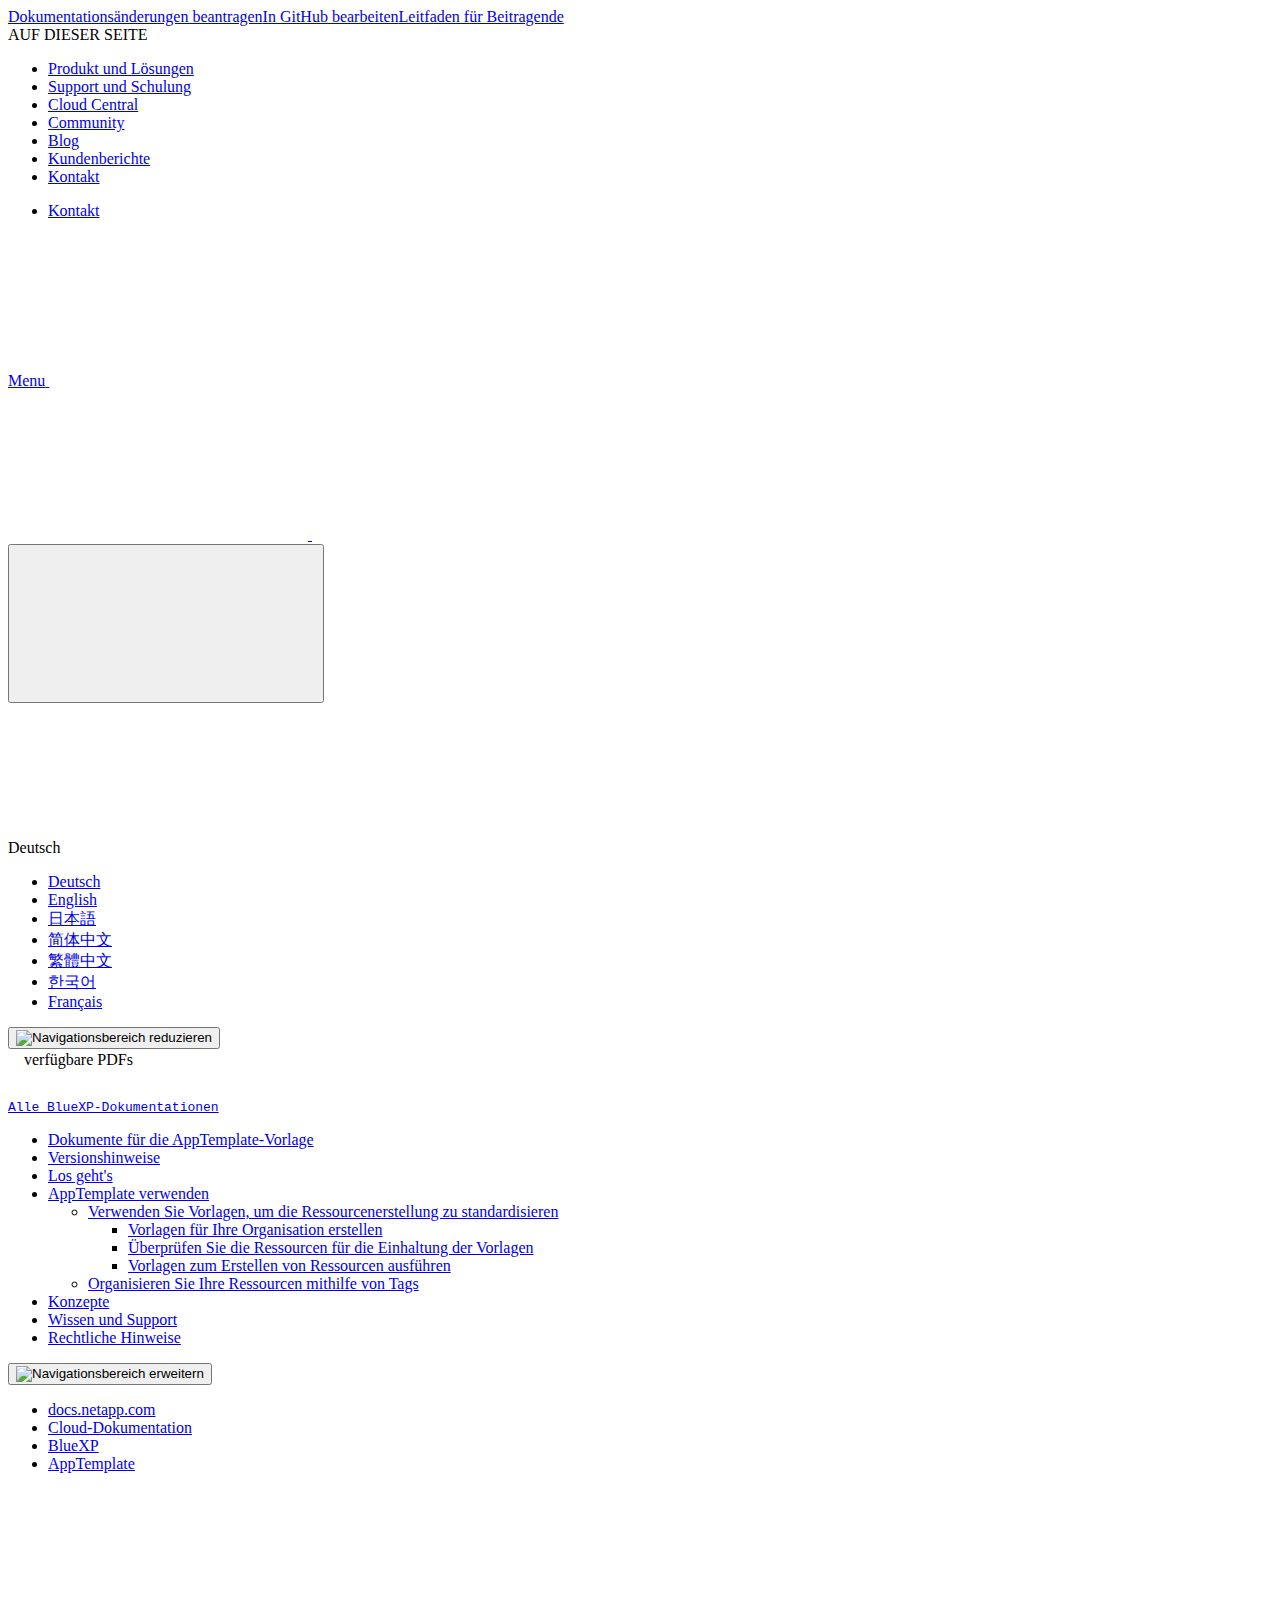
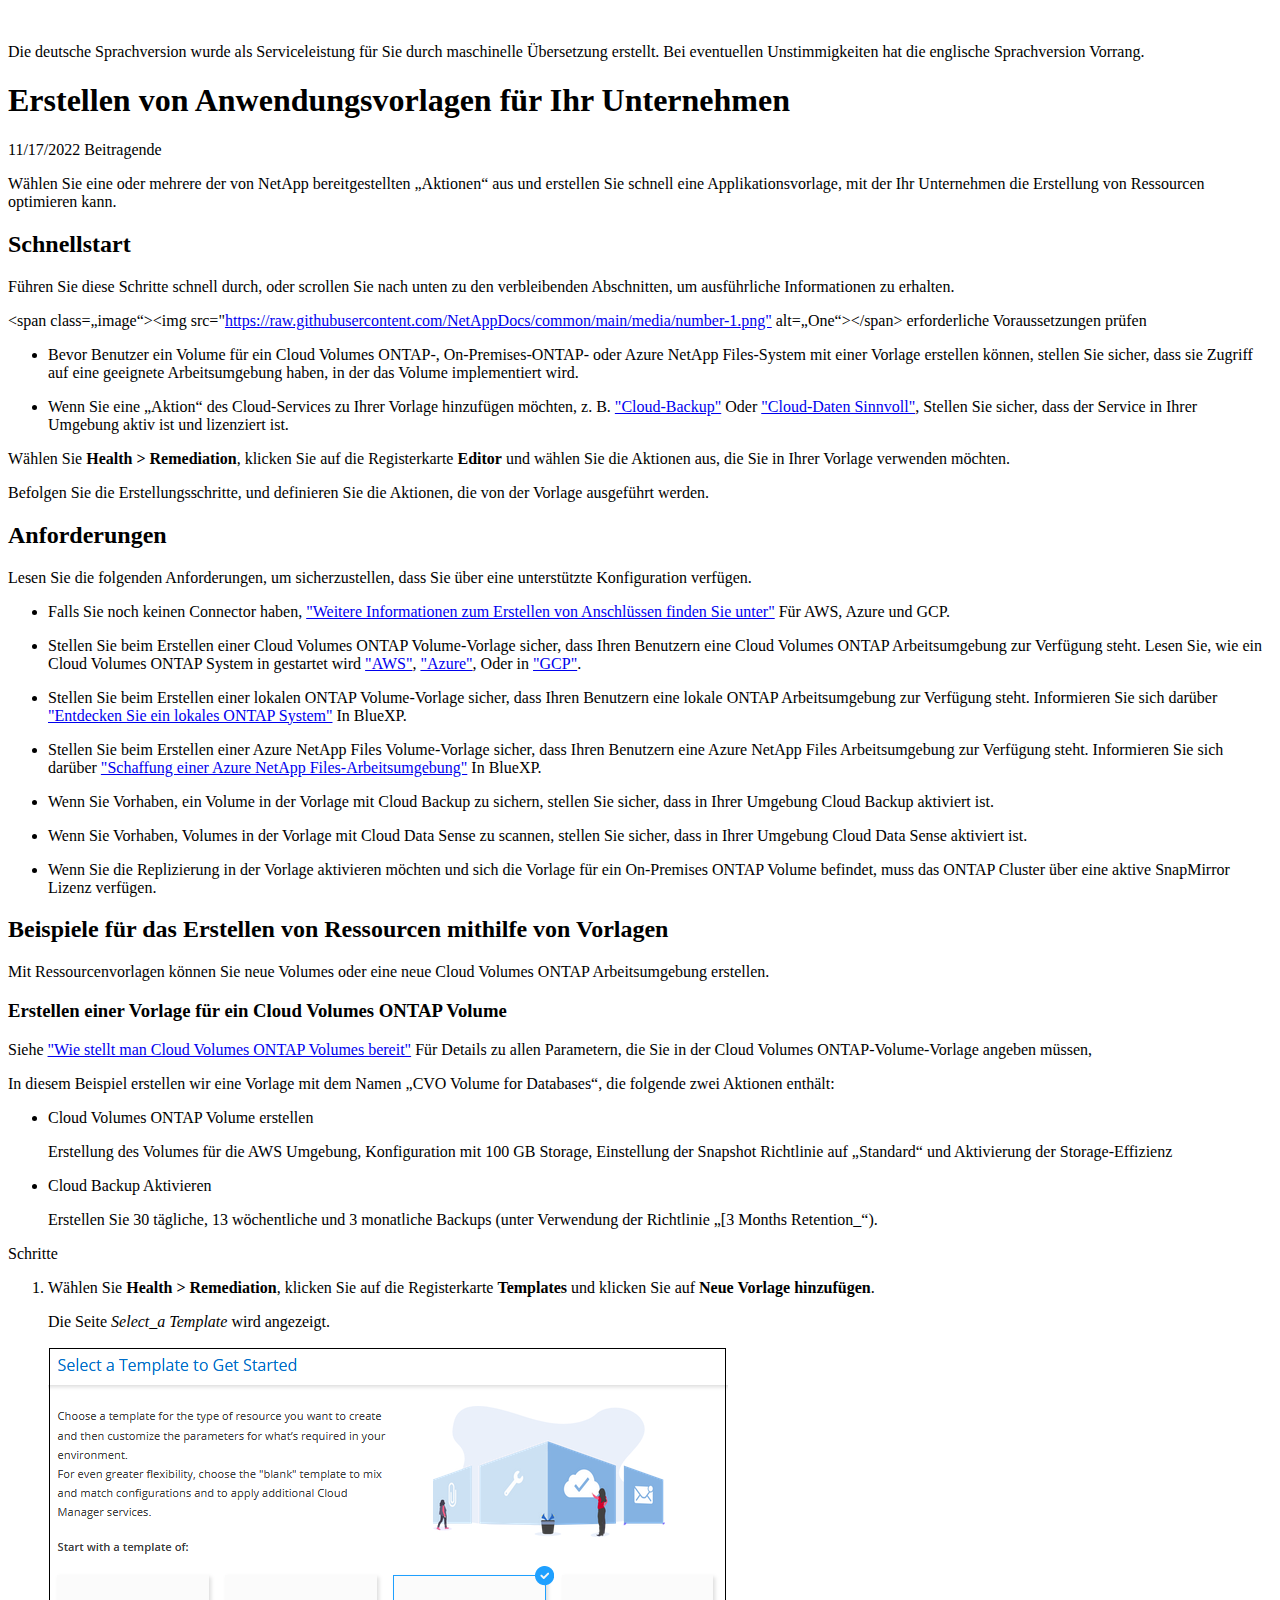
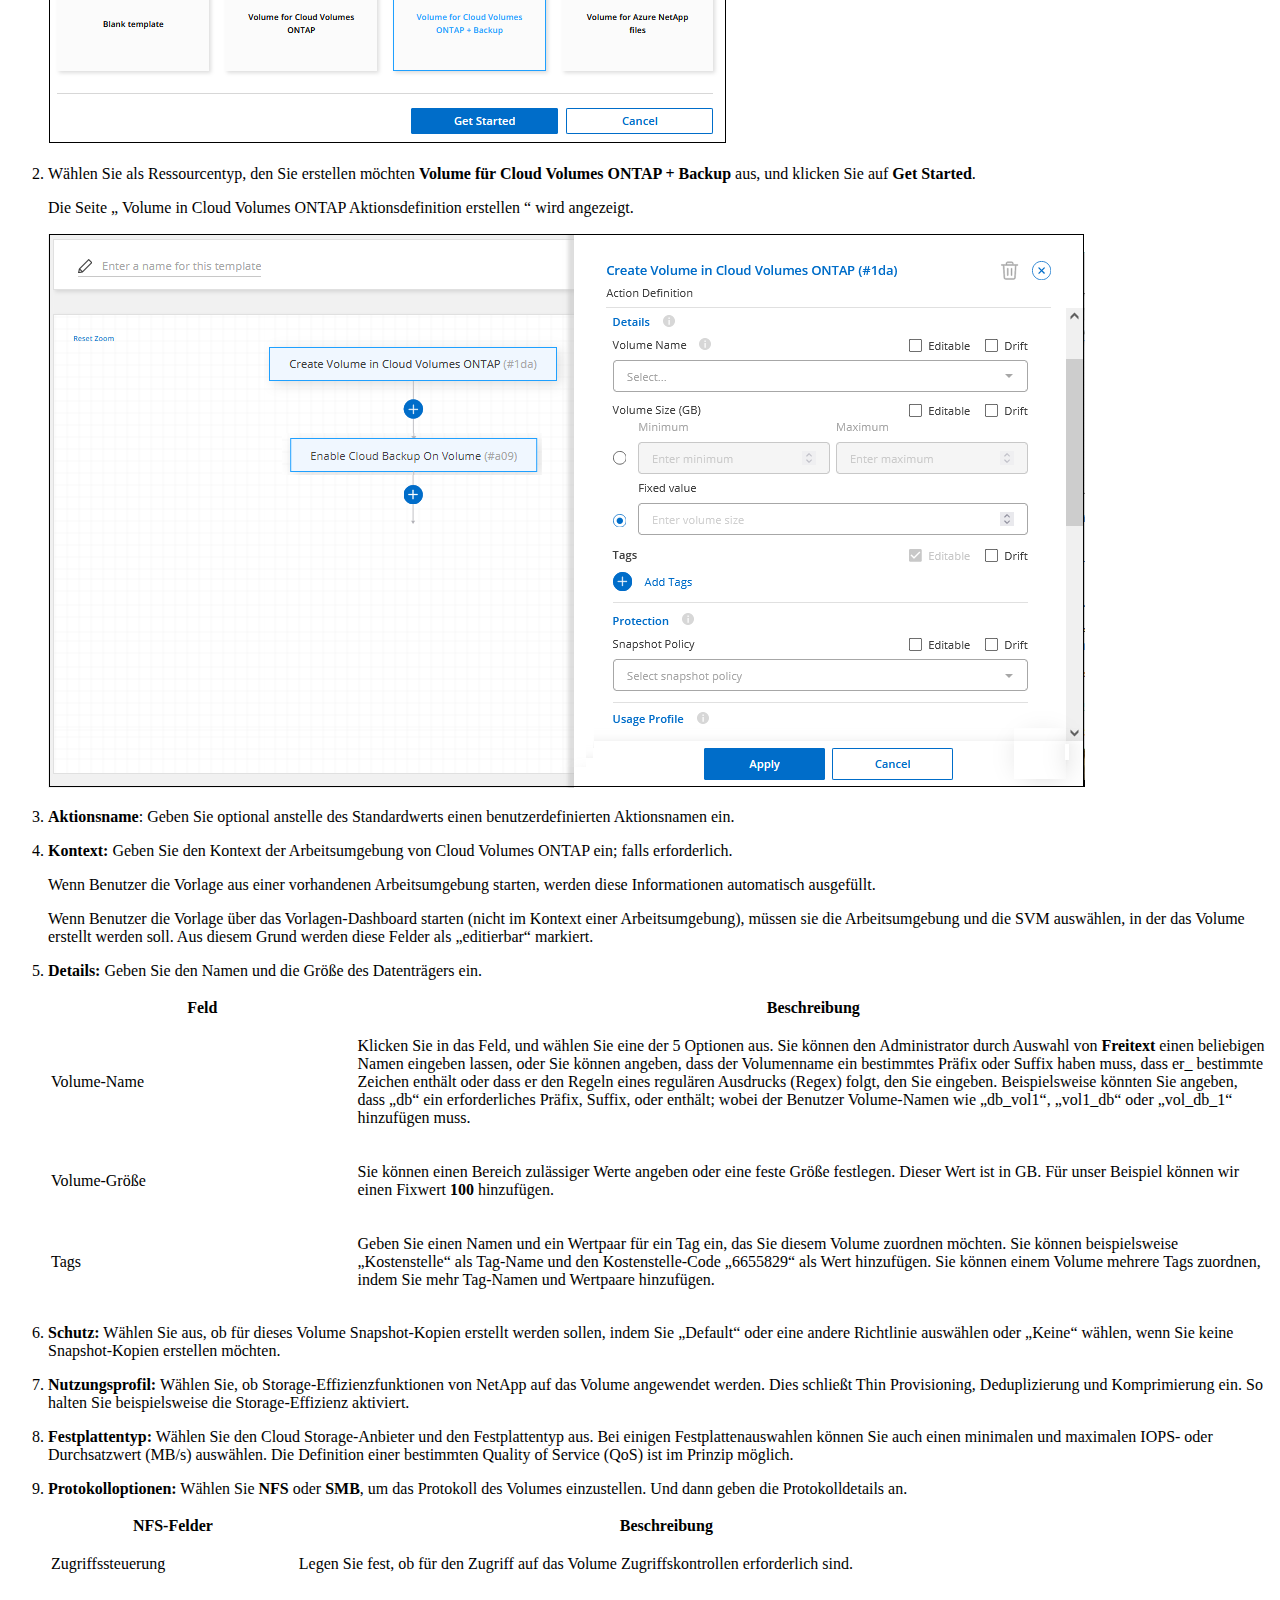
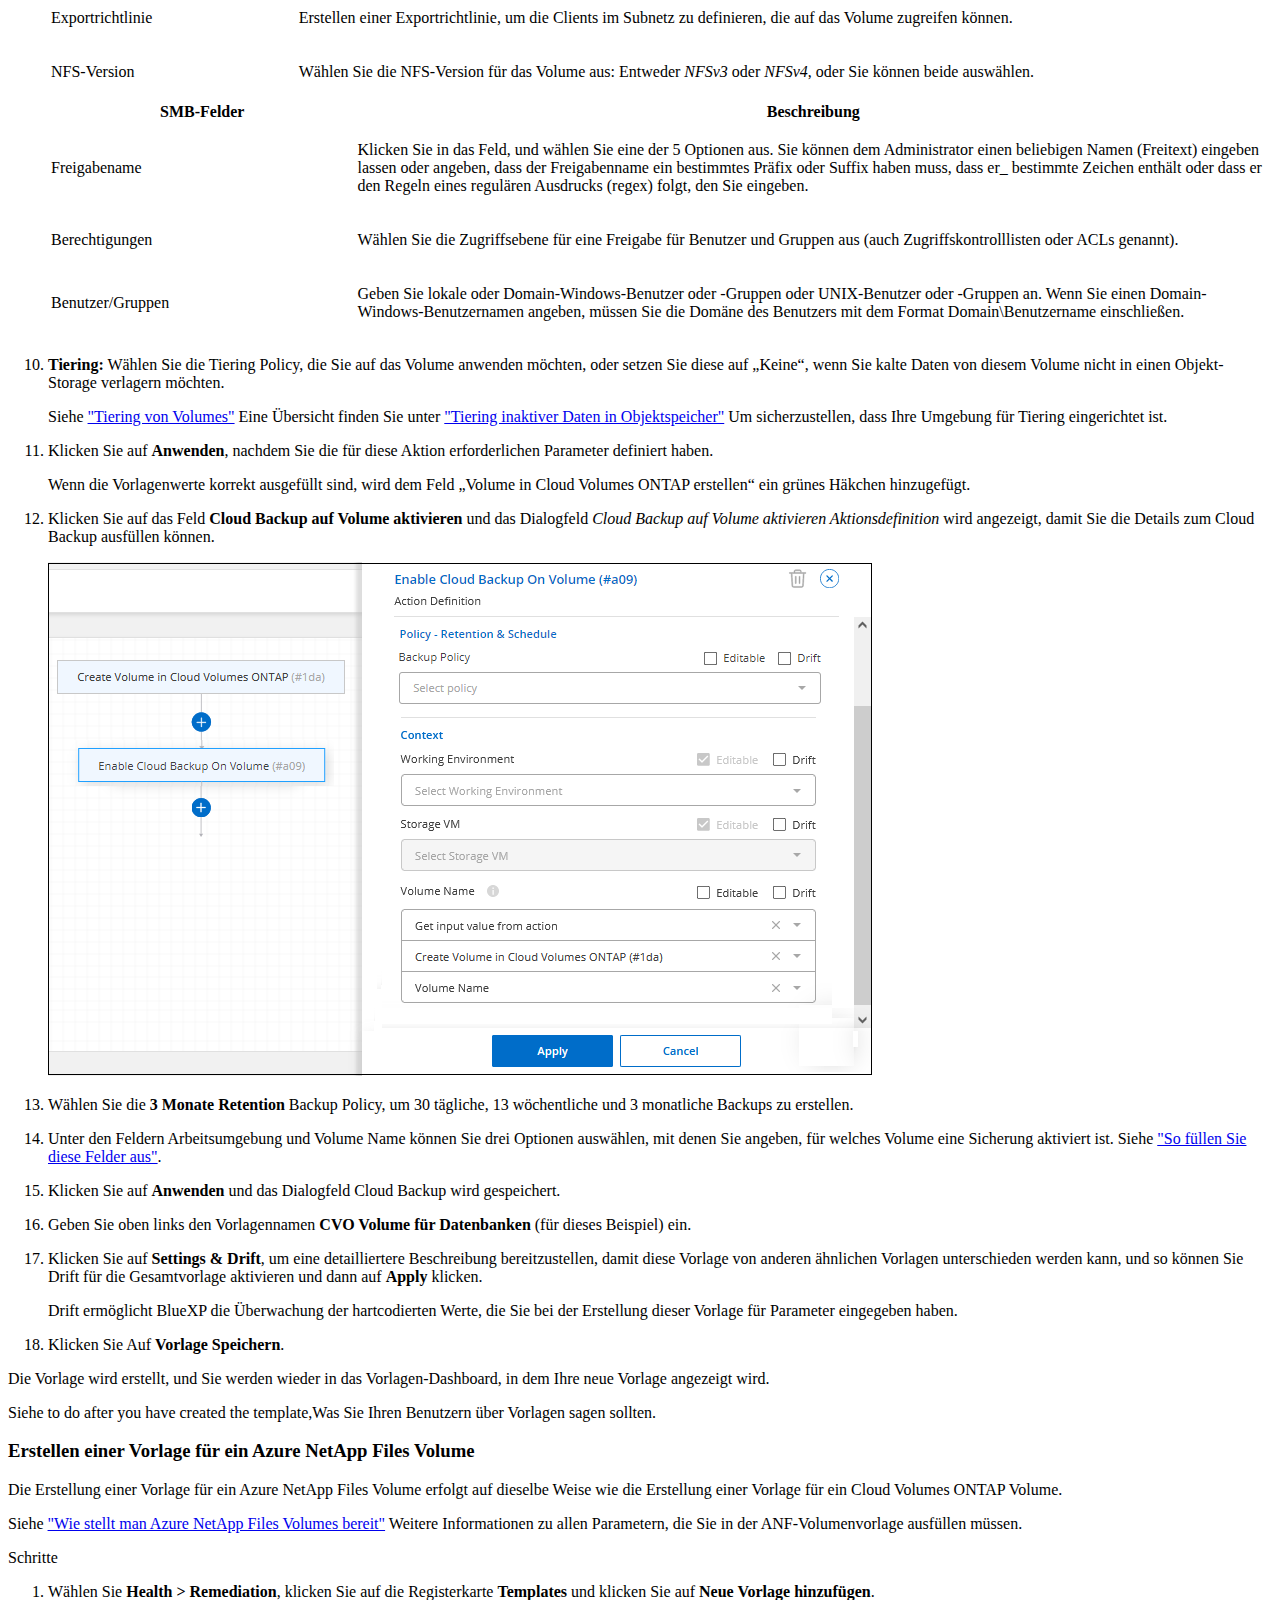
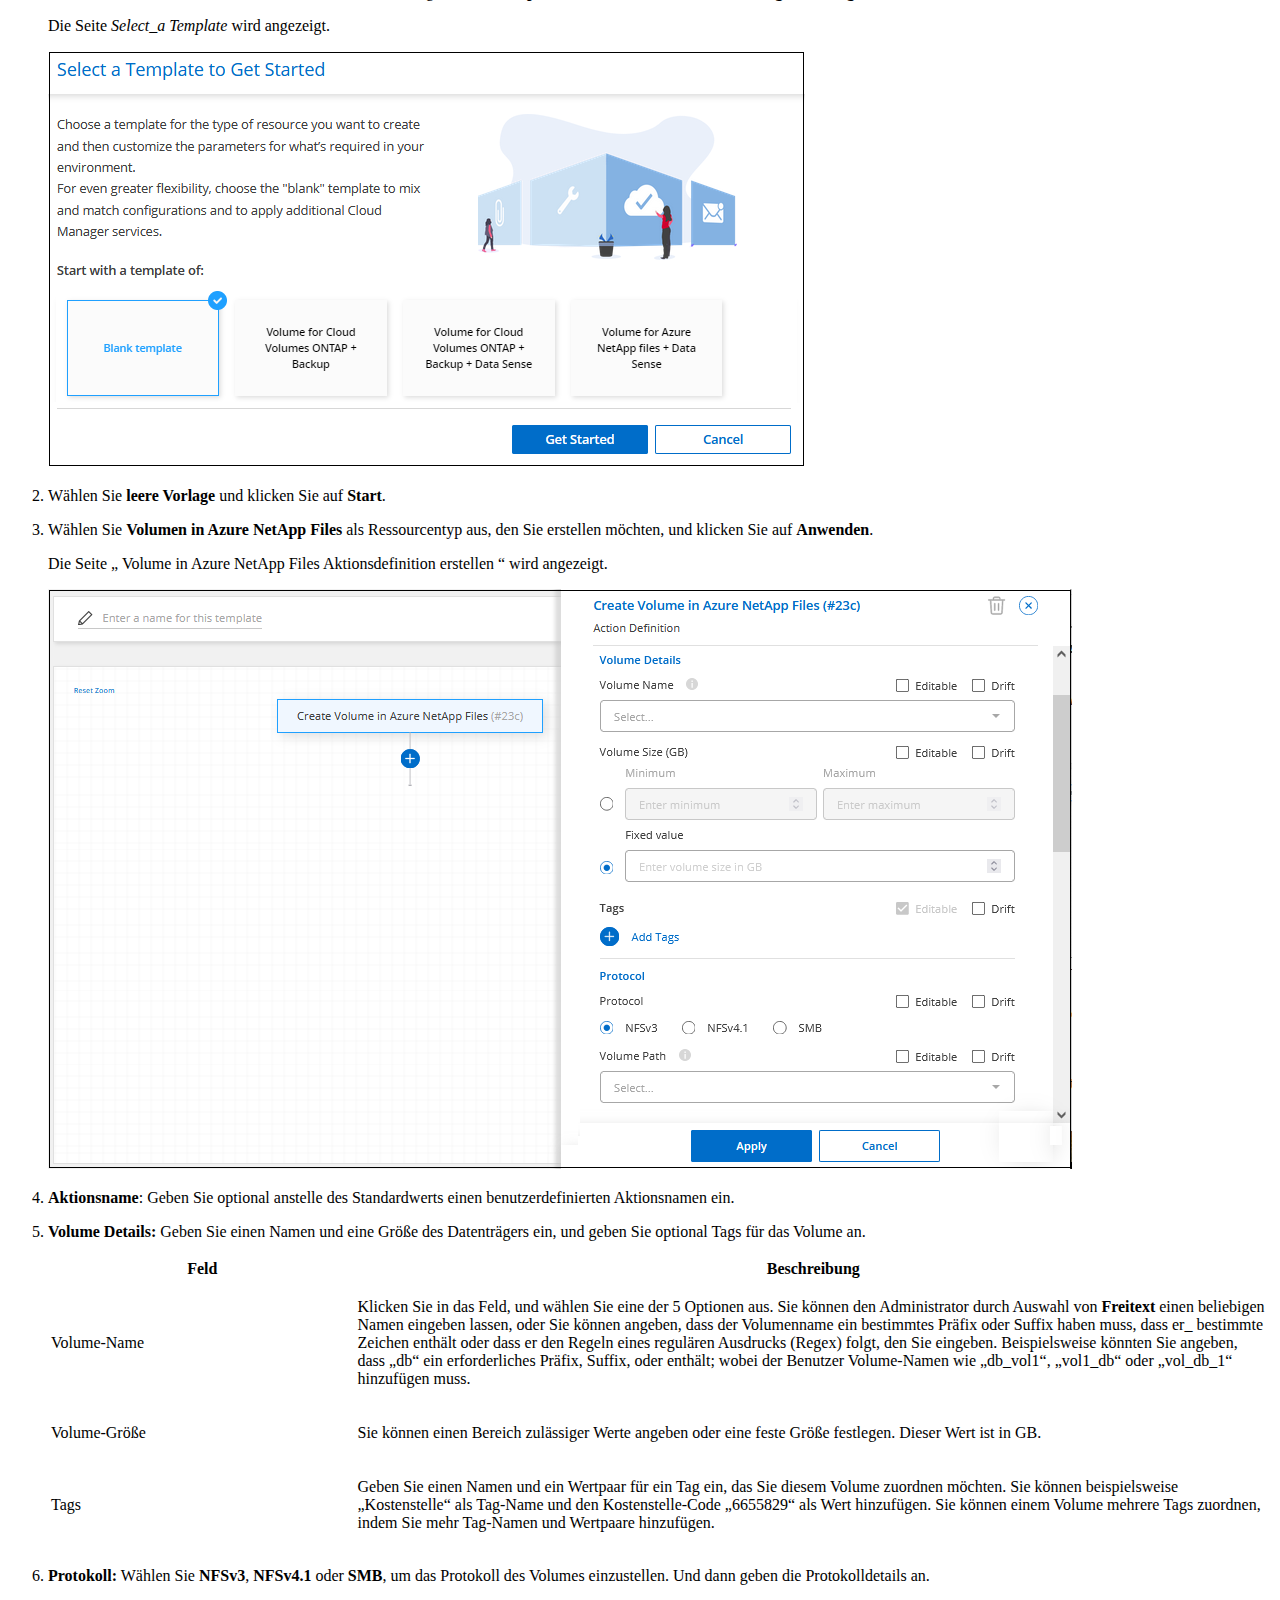
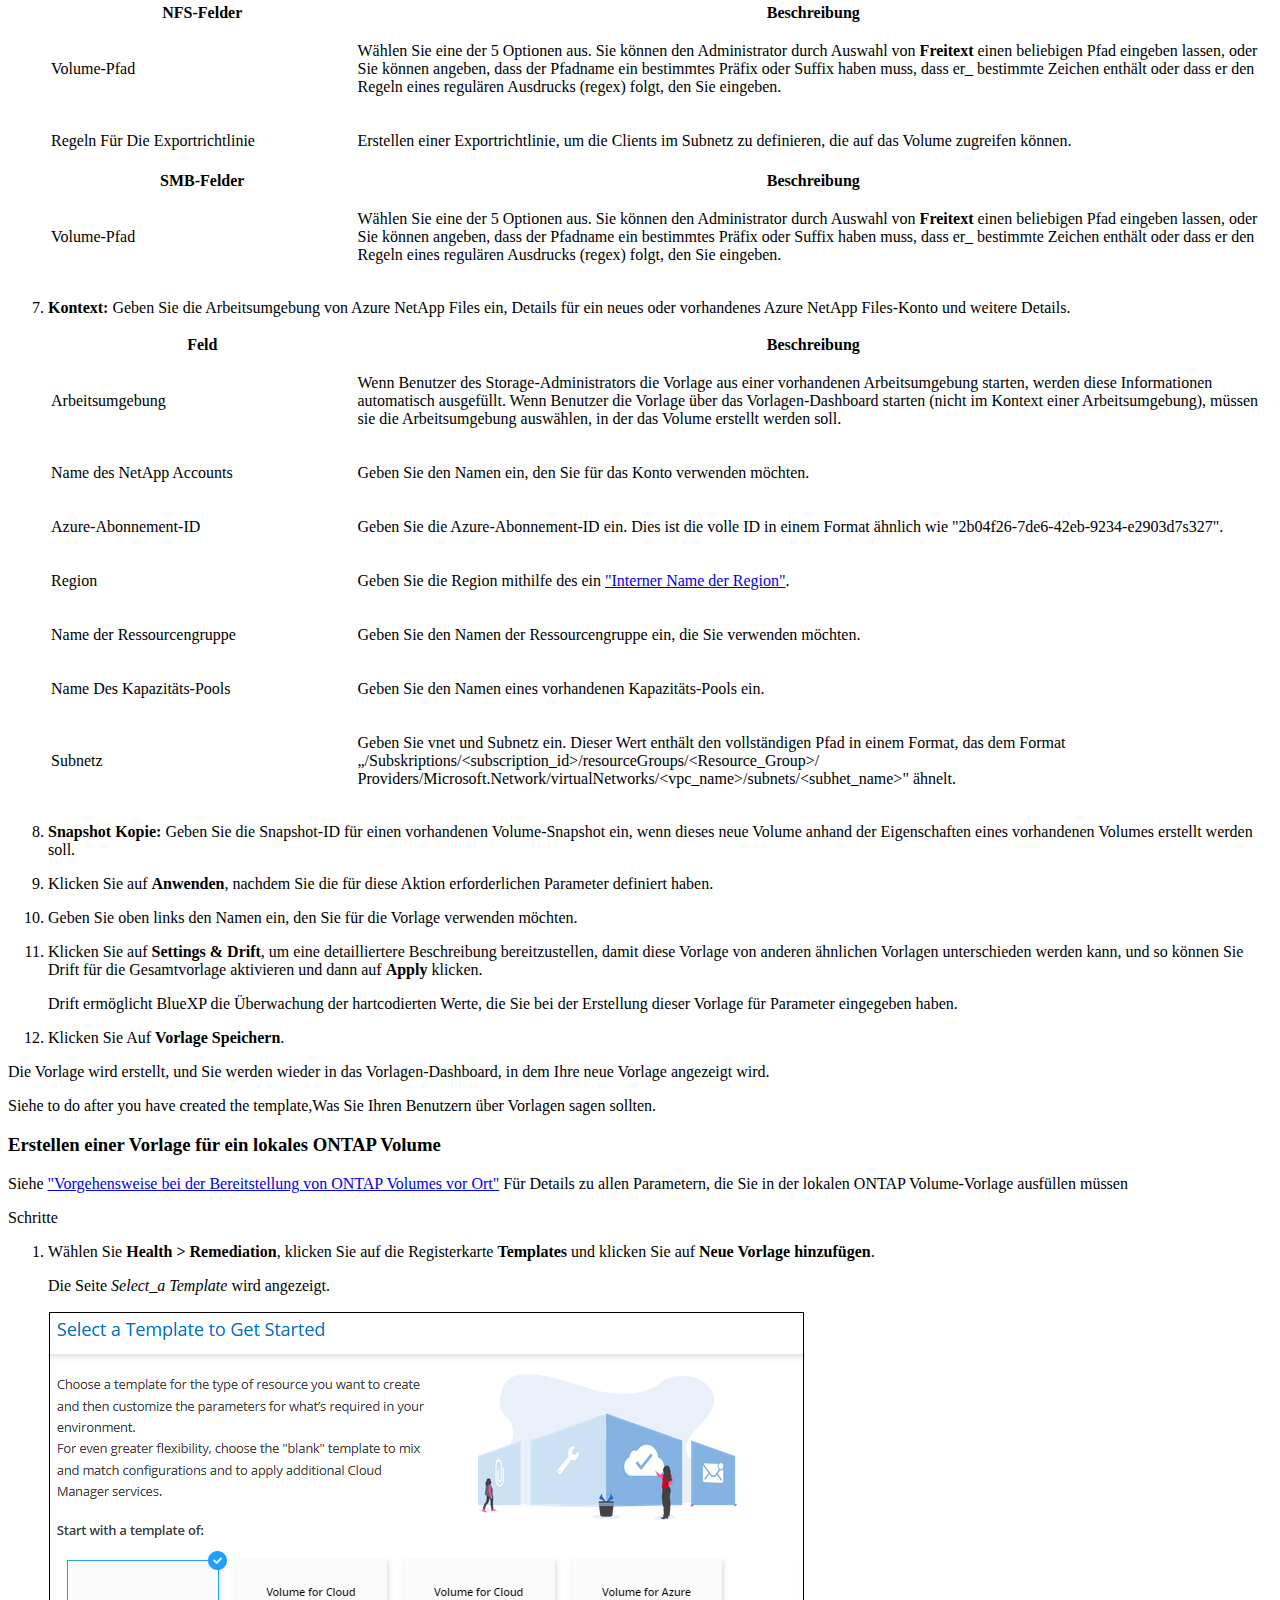
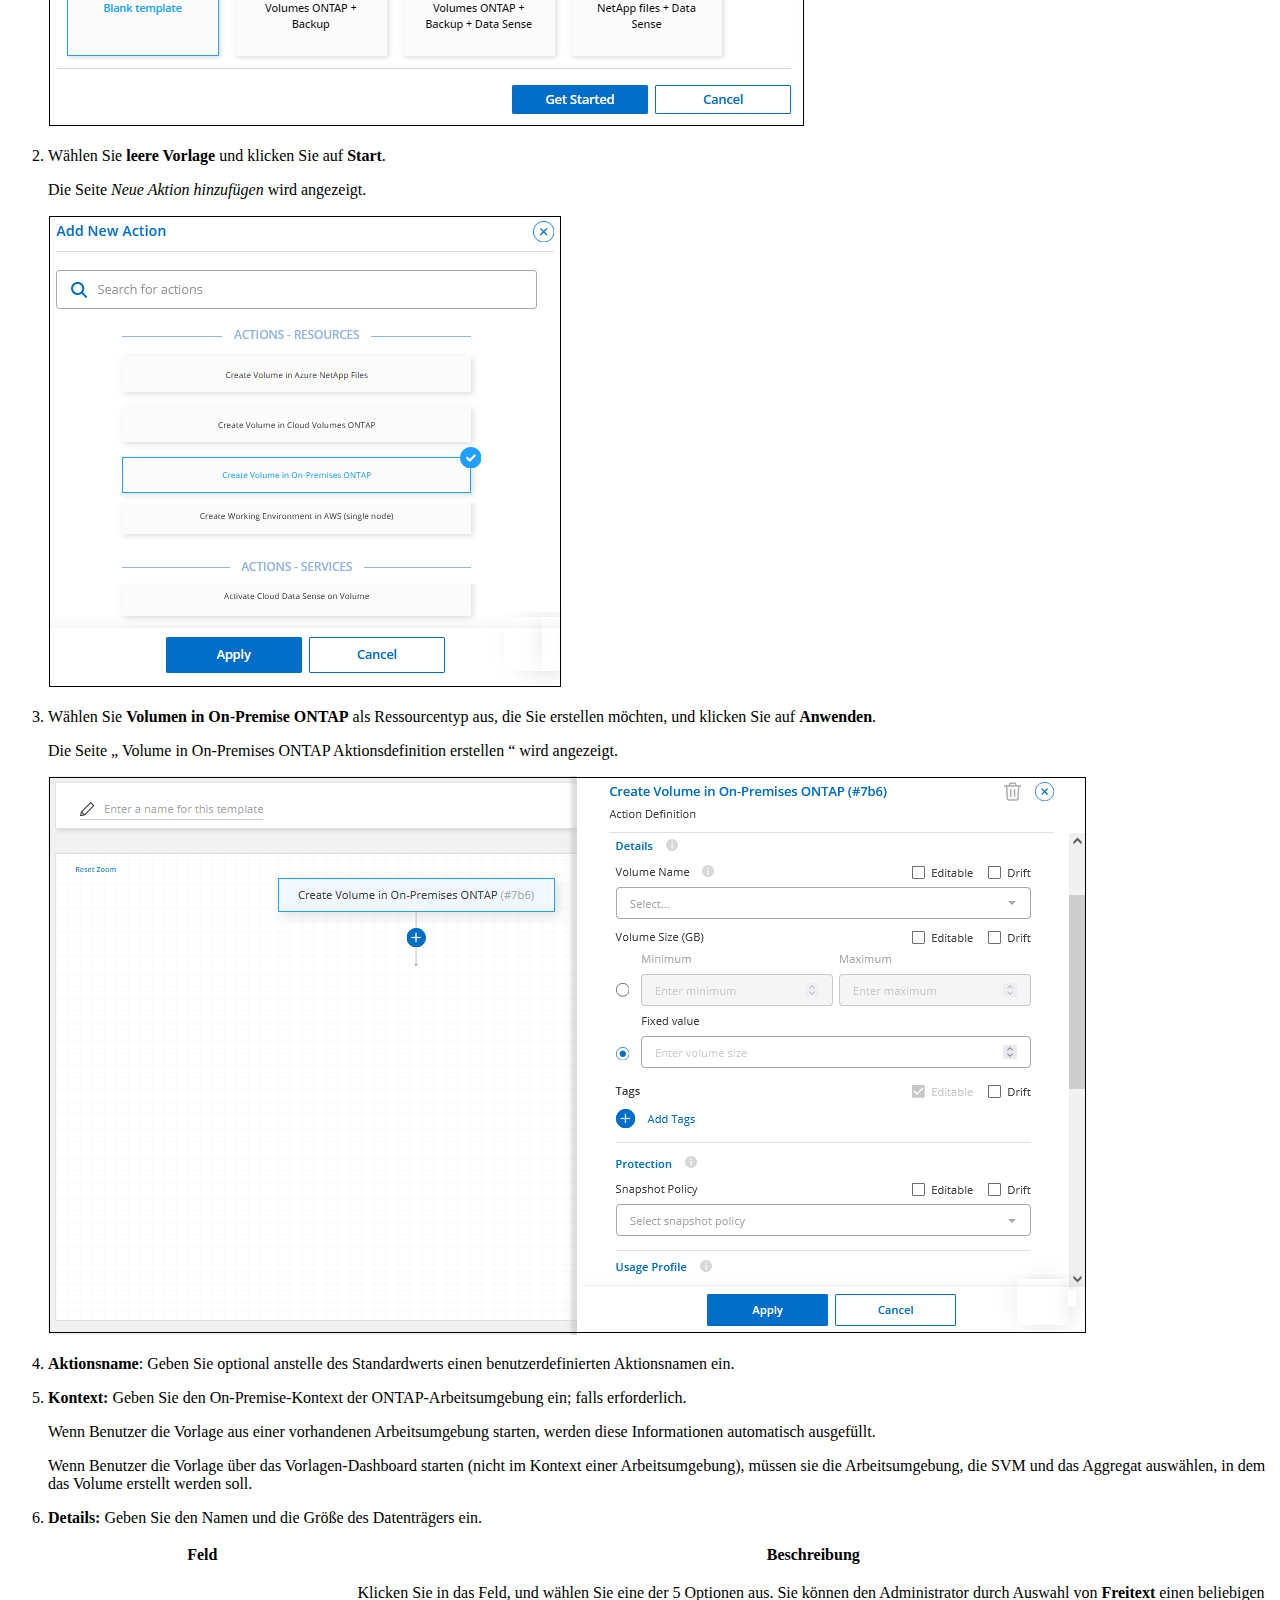
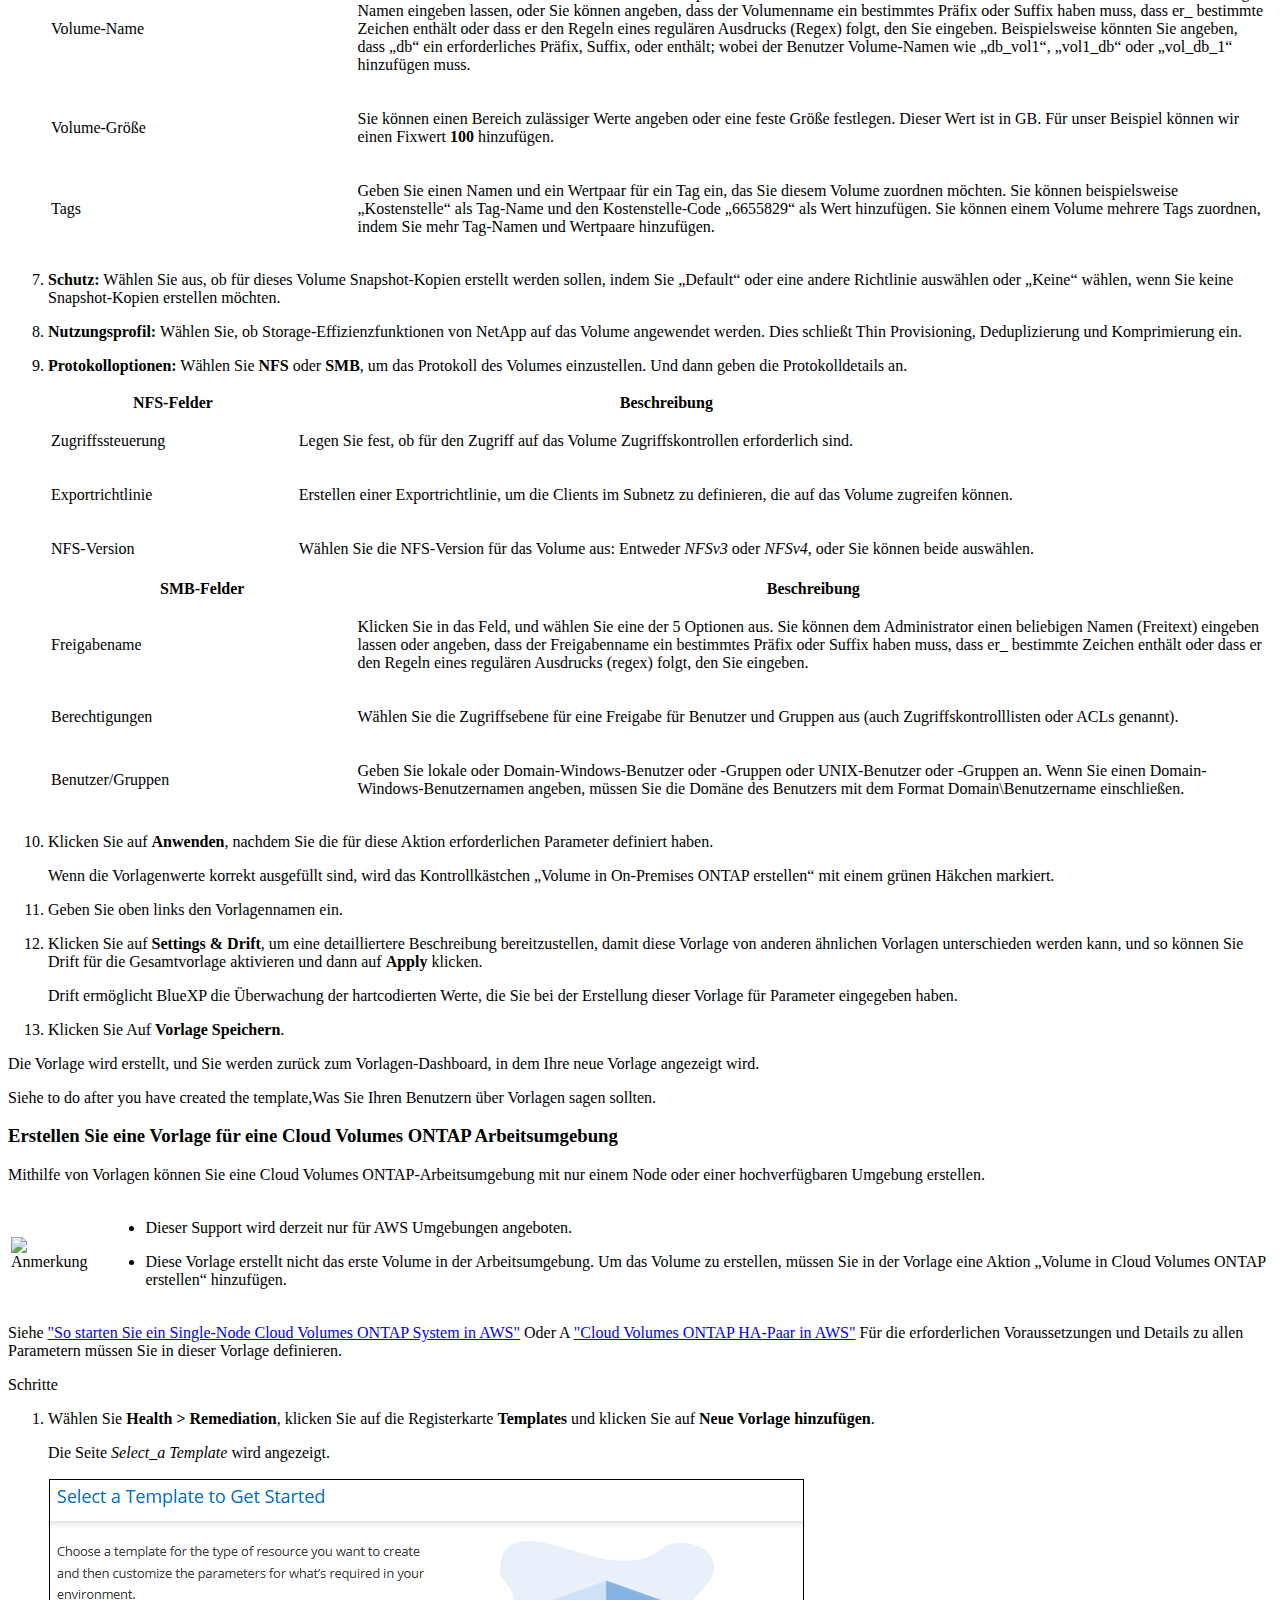
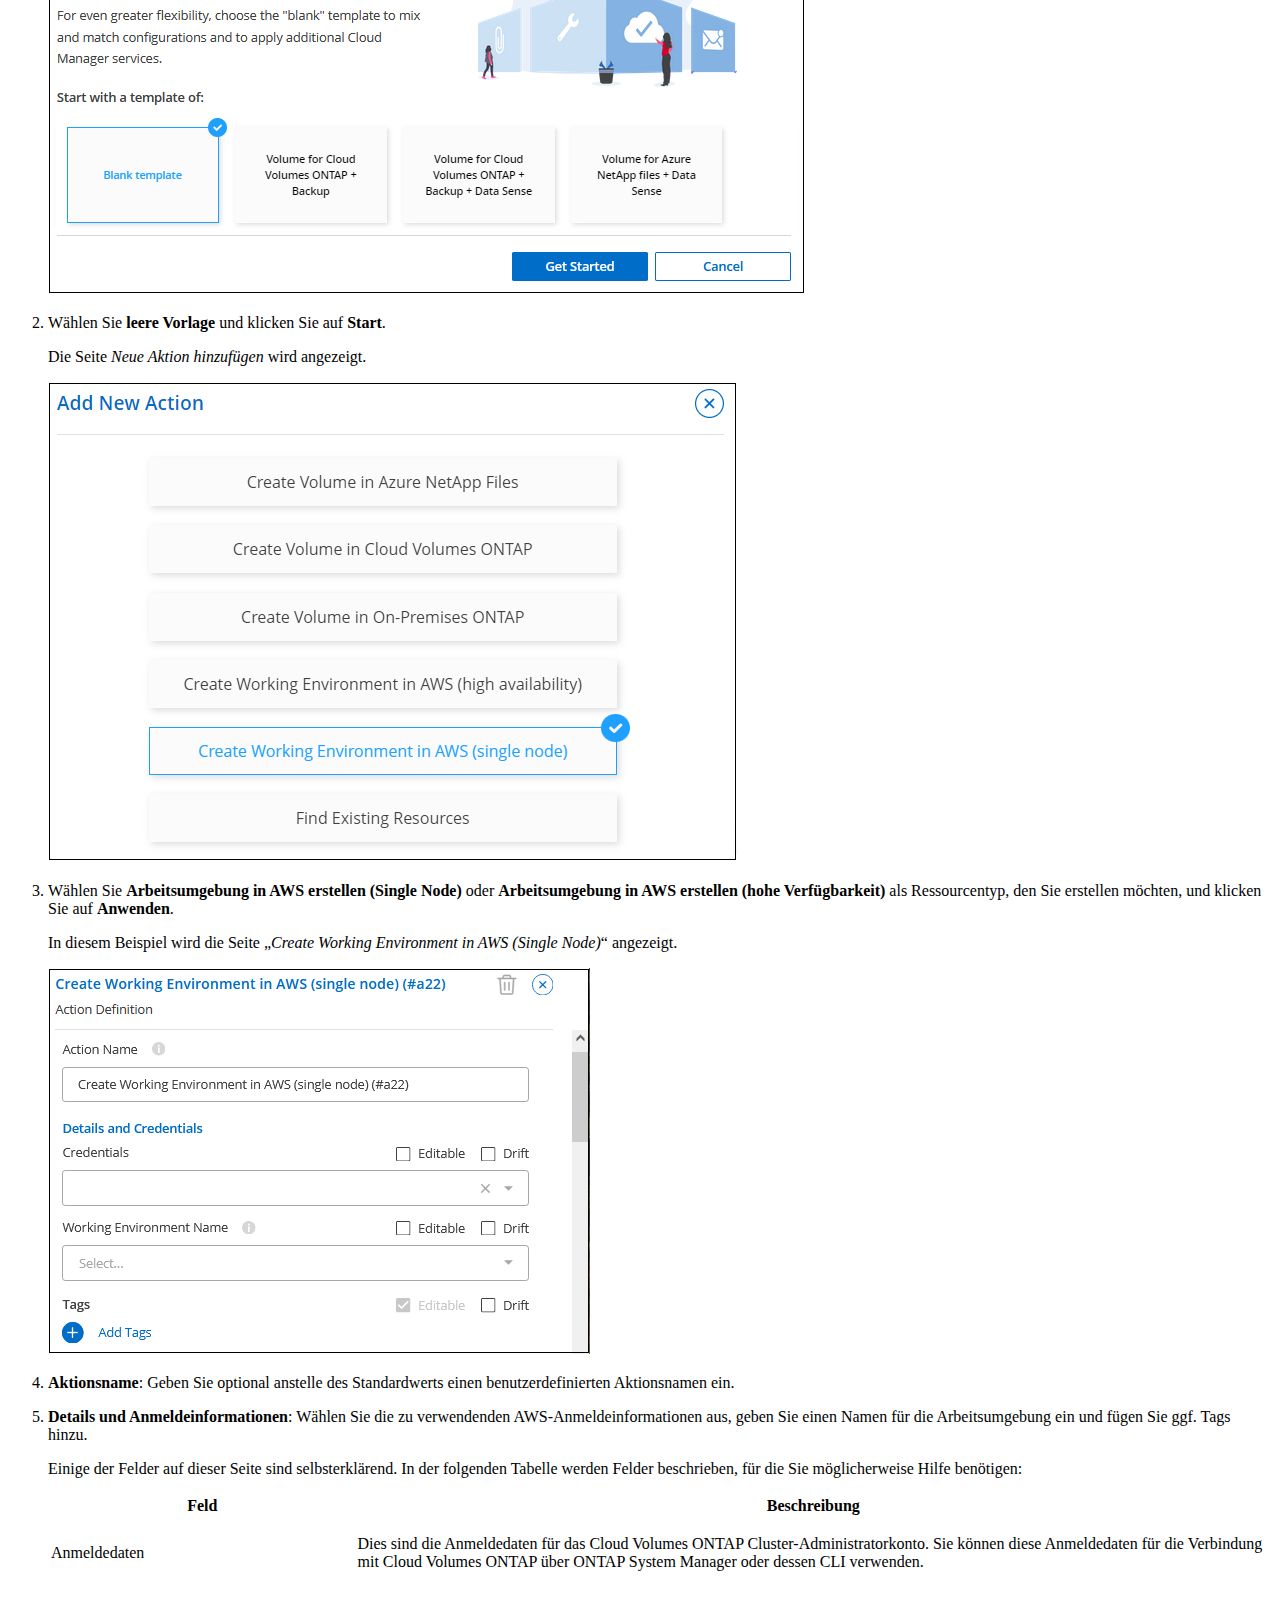
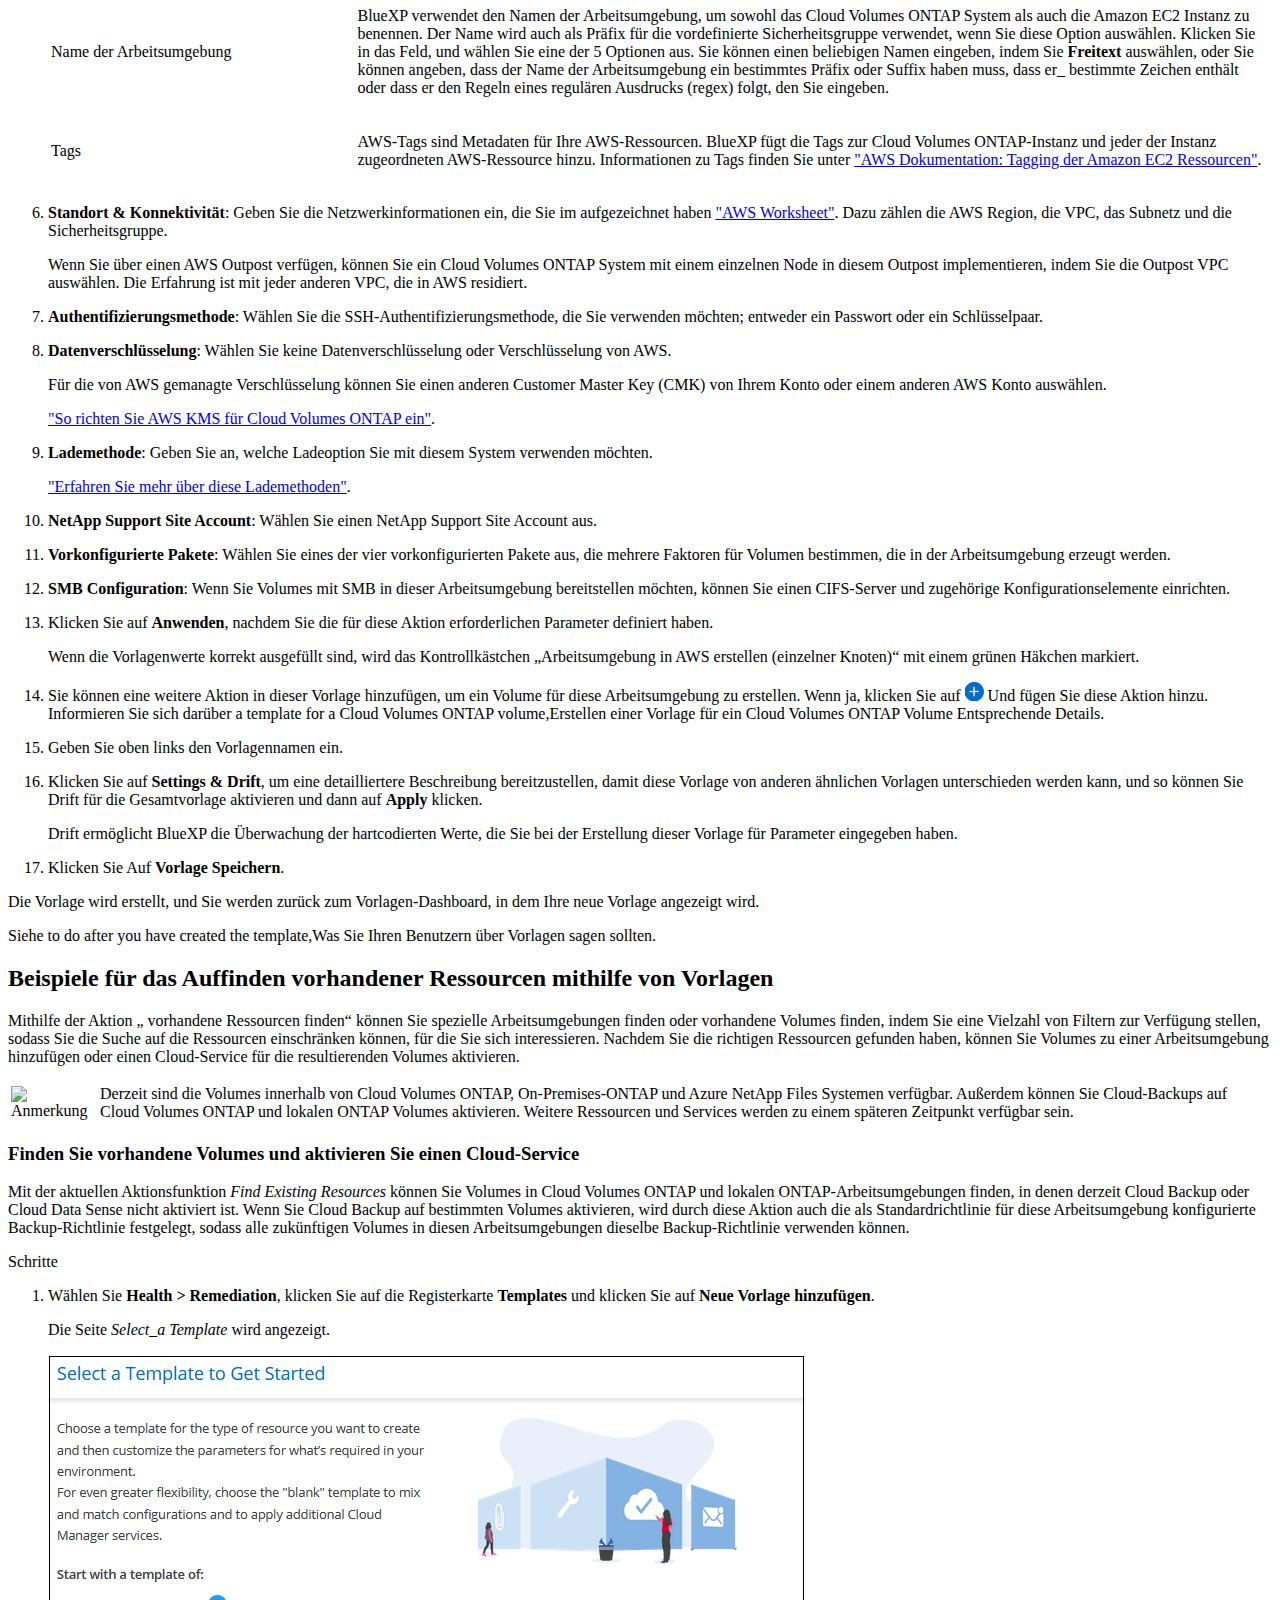
==== task-define-templates.html @ 8396f28d "Deploying to gh-pages from  @ 7095f21eef8c70cdc25c83874eeb0e0b341e2453 🚀" ====
<!DOCTYPE html>
<html lang="de">
  <head class="at-element-marker">
  <title>Erstellen von Anwendungsvorlagen für Ihr Unternehmen | NetApp Documentation</title>
  <meta charset="utf-8">
  <meta http-equiv="x-ua-compatible" content="ie=edge,chrome=1">
  <meta http-equiv="language" content="en">
  <meta name="viewport" content="width=device-width, initial-scale=1">
  <meta property="og:title" content="Erstellen von Anwendungsvorlagen für Ihr Unternehmen | NetApp Documentation" />
	<meta property="og:type" content="website" />
	<meta property="og:url" content="https://docs.netapp.com/de-de/cloud-manager-app-template/task-define-templates.html" />
	<meta property="og:description" content="Wählen Sie eine oder mehrere der von NetApp bereitgestellten „Aktionen“ aus und erstellen Sie schnell eine Applikationsvorlage, mit der Ihr Unternehmen die E..." />
  <meta property="og:image" content="https://docs.netapp.com/de-de/cloud-manager-app-template/images/logo-tophat-social.png" />
  <meta property="og:image:alt" content="NetApp Logo" />
  <meta name="format-detection" content="telephone=no">
  <meta http-equiv="Content-Type" content="text/html; charset=utf-8">
  <meta http-equiv="encoding" content="utf-8">
  <meta http-equiv="nss-type" content="Product Documentation"/>
  <meta http-equiv="nss-subtype" content="User Guide"/><meta name="description" content="Wählen Sie eine oder mehrere der von NetApp bereitgestellten „Aktionen“ aus und erstellen Sie schnell eine Applikationsvorlage, mit der Ihr Unternehmen die E...">
  <meta name="keywords" content=" templates, resource templates, services templates, volume templates, cvo working environment template, find volumes"><!-- Icons -->
  <link rel="icon" href="/de-de/cloud-manager-app-template/images/favicon.ico" type="image/x-icon">

  <!-- RSS Feed --><link rel="alternate" type="application/rss+xml" title="NetApp Documentation" href="/de-de/cloud-manager-app-template/feed.xml"><!-- CSS Definitions: NetApp CSS should be defined after generic css -->

  <!-- Elastic Search -->
  <link rel="stylesheet" href="//cdn.jsdelivr.net/searchkit/0.10.0/theme.css">

  <!-- Combined CSS -->
  <link rel="stylesheet" type="text/css" href="/de-de/cloud-manager-app-template/css/netappdocs.css">

  
  <link rel="stylesheet" href="/de-de/cloud-manager-app-template/css/landing-page.css" type="text/css">
  <link rel="stylesheet" href="/de-de/cloud-manager-app-template/css/tabbed-blocks.css" type="text/css">
  <!-- Canonical url -->
  <link rel='stylesheet' href='/de-de/cloud-manager-app-template/css/na-feature.css' type='text/css'><!-- Top level site integrations --><script>
    function addAdobeLaunch(adobeId) {
      var head = document.getElementsByTagName('head')[0];
      var adobe = document.createElement("script");
      adobe.type = "text/plain";
      adobe.className = "optanon-category-C0002";
      adobe.src = "//assets.adobedtm.com/60287eadf1ee/c284da483c83/"+adobeId+".min.js";
      head.appendChild(adobe);
    }

    function addGoogleAnalytics(gtagId) {
      var google = document.createElement("script");
      google.type = "text/plain";
      google.className = "optanon-category-C0002";
      google.src = "https://www.googletagmanager.com/gtag/js?id="+gtagId;
      var head = document.getElementsByTagName('head')[0];
      head.appendChild(google);

      window.dataLayer = window.dataLayer || [];
      function gtag(){dataLayer.push(arguments);}
      gtag('js', new Date());
      gtag('config', gtagId);
    }

    function addConsent(consentId) {
      var head = document.getElementsByTagName('head')[0];
      var onetrustConsent = document.createElement("script");
      onetrustConsent.type = "text/javascript";
      onetrustConsent.src = "https://cdn.cookielaw.org/consent/"+consentId+"/OtAutoBlock.js";
      head.appendChild(onetrustConsent);

      var onetrustScript = document.createElement("script");
      onetrustScript.type = "text/javascript";
      onetrustScript.src = "https://cdn.cookielaw.org/scripttemplates/otSDKStub.js";
      onetrustScript.charset = "UTF-8";
      onetrustScript.dataset.documentLanguage = "true";
      onetrustScript.dataset.domainScript = consentId;
      head.appendChild(onetrustScript);
    }addConsent("72570c5c-fe30-465f-b0e0-b77f7fb4ae34");
    addAdobeLaunch("launch-e9ff3acac59f");
    addGoogleAnalytics("UA-81697994-3");function OptanonWrapper() { }
  </script>
  <script src="https://cdnjs.cloudflare.com/ajax/libs/jquery/2.1.4/jquery.min.js"></script>
  <script src="https://cdnjs.cloudflare.com/ajax/libs/jquery-cookie/1.4.1/jquery.cookie.min.js"></script>

  <!-- Used for Product Family Page Sidebar Visibility --><!-- Used to import Promise for IE. Required for SearchKit -->
  <script src="https://cdnjs.cloudflare.com/ajax/libs/bluebird/3.3.5/bluebird.min.js"></script><script src='/de-de/cloud-manager-app-template/js/na-search.js'></script><script src='/de-de/cloud-manager-app-template/js/na-pagenav.js'></script><script src='/de-de/cloud-manager-app-template/js/na-utility.js'></script>
  <script src='/de-de/cloud-manager-app-template/js/clouddocs.js'></script>
  <script src='/de-de/cloud-manager-app-template/js/jquery.navgoco.min.js'></script>
  <script src="https://maxcdn.bootstrapcdn.com/bootstrap/3.3.7/js/bootstrap.min.js" integrity="sha384-Tc5IQib027qvyjSMfHjOMaLkfuWVxZxUPnCJA7l2mCWNIpG9mGCD8wGNIcPD7Txa" crossorigin="anonymous"></script>
  <script src='/de-de/cloud-manager-app-template/js/toc.js'></script>
  <script src='/de-de/cloud-manager-app-template/js/customscripts.js'></script><script>
      $(document).ready(function() {
          
          var collapseOnInit = true;
          

          var navSettings = {
              "caretHtml": '',
              "accordion": collapseOnInit,
              "openClass": 'active', // open
              "save": false, // leave false or nav highlighting doesn't work right
              "cookie": {
                  "name": 'navgoco',
                  "expires": false,
                  "path": '/'
              },
              "slide": {
                  "duration": 400,
                  "easing": 'swing'
              }
          };

          // Initialize navgoco with default options
          $("#mysidebar").navgoco(navSettings);
          

          $("#collapseAll").click(function(e) {
              e.preventDefault();
              $("#mysidebar").navgoco('toggle', false);
          });

          $("#expandAll").click(function(e) {
              e.preventDefault();
              $("#mysidebar").navgoco('toggle', true);
          });

          $(".sidebar-nav-container").on("scroll", function() {
            $.cookie("sidebarScroll", $(".sidebar-nav-container").scrollTop(), {
              path    : "/de-de/cloud-manager-app-template"  
            });
          });
          $(function() {
            if ($.cookie("sidebarScroll")) {
              $(".sidebar-nav-container").scrollTop($.cookie("sidebarScroll"));
            }
          });

      });

  </script>
  <script>
      $(document).ready(function() {
          $("#tg-sb-link").click(function() {
              $("#tg-sb-sidebar").toggle();
              $("#tg-sb-content").toggleClass('col-md-9');
              $("#tg-sb-content").toggleClass('col-md-12');
              $("#tg-sb-icon").toggleClass('fa-toggle-on');
              $("#tg-sb-icon").toggleClass('fa-toggle-off');
          });
      });
  </script>
  <script src='/de-de/cloud-manager-app-template/js/custom-dropdown.js'></script>
  <script src='/de-de/cloud-manager-app-template/js/FileSaver.min.js'></script>
  <script src='/de-de/cloud-manager-app-template/js/jszip-utils.min.js'></script>
  <script src='/de-de/cloud-manager-app-template/js/jszip.min.js'></script>
  <script src='/de-de/cloud-manager-app-template/js/pdf-ux.js'></script>
</head>


  <body class role="document" data-flavor="">
    <div id="page" class="n-off-canvas-menu">
      <div class="n-off-canvas-menu__menu"><!--TODO: Add offcanvas code --></div>
      <div class="n-off-canvas-menu__content-wrap">
        <header class="site-header" id="banner">
  
  <!-- Start Page Toolbar -->
  
  <div class="page-nav-toolbar"><div class="page-nav-contribute"><a target="_blank" href="https://github.com/NetAppDocs/cloud-manager-app-template/issues/new?body=Page%3A%20[Erstellen von Anwendungsvorlagen für Ihr Unternehmen](https://docs.netapp.com/de-de/cloud-manager-app-template/task-define-templates.html)&template=public-issue-template.md" class="page-nav-contribute-link" role="button"><img src="/de-de/cloud-manager-app-template/images/discuss-sm.svg" alt="" class="github-icon" />Dokumentationsänderungen beantragen</a><a target="_blank" href="https://github.com/NetAppDocs/cloud-manager-app-template/blob/main/task-define-templates.adoc" class="page-nav-contribute-link" role="button"><img src="/de-de/cloud-manager-app-template/images/edit-sm.svg" alt="" class="github-icon" />In GitHub bearbeiten</a><a target="_blank" href="https://docs.netapp.com/us-en/contribute/" class="page-nav-contribute-link"  ><img src="/de-de/cloud-manager-app-template/images/article-sm.svg" alt="" class="github-icon" />Leitfaden für Beitragende</a></div>
    <div class="page-nav-container">
      <nav class="page-nav-fixed">
        <div class="page-nav-title">AUF DIESER SEITE</div>
        <div class="page-nav-links">
          <ul class="page-nav-inner" id="page-menu"></ul>
        </div>
      </nav>
    </div>
  </div>
  
  
  <!-- Start top_hat -->
  <div class="n-top-hat">
    <div class="n-container">
      <div class="n-top-hat__cross-property-nav">
        <ul class="n-top-hat__list">
          <li class="n-top-hat__list-item">
            <a href="https://www.netapp.com/products-a-z/" class="n-top-hat__link">Produkt und Lösungen</a>
          </li>
          <li class="n-top-hat__list-item">
            <a href="https://www.netapp.com/support-and-training/netapp-university/" class="n-top-hat__link">Support und Schulung</a>
          </li>
          <li class="n-top-hat__list-item">
            <a href="https://cloud.netapp.com" class="n-top-hat__link">Cloud Central</a>
          </li>
          <li class="n-top-hat__list-item">
            <a href="https://community.netapp.com/" class="n-top-hat__link">Community</a>
          </li>
          <li class="n-top-hat__list-item">
            <a href="https://blog.netapp.com/" class="n-top-hat__link">Blog</a>
          </li>
          <li class="n-top-hat__list-item">
            <a href="https://customers.netapp.com/en/" class="n-top-hat__link">Kundenberichte</a>
          </li>
          <li class="n-top-hat__list-item">
            <a href="https://www.netapp.com/us/contact-us/index.aspx" target="_self" class="n-top-hat__link" data-ntap-ui="contact-us">Kontakt</a>
          </li>
        </ul>
      </div>
      <div class="n-top-hat__utils">
        <ul class="n-top-hat__list">
          <li class="n-top-hat__list-item">
            <a href="https://www.netapp.com/us/contact-us/index.aspx" target="_self" class="n-top-hat__link" data-ntap-ui="contact-us">Kontakt</a>
          </li>
        </ul>
      </div>
    </div>
  </div>
  <!-- End top_hat -->

  <!-- Start property bar -->
  <style>
    .n-property-navigation-bar__menus--desktop-experience .n-menu--mega__default-content__heading span {
    color: #34B0FF;
    }
  </style>
  <div class="n-property-bar " data-ntap-ui="sticky-nav">
    <div class="n-property-bar__inner-wrap">
      <div class="n-property-bar__menu-toggle">
        <a href="#" class="n-property-bar__menu-toggle-link">
          <span class="n-property-bar__menu-toggle-text">Menu</span>
          <svg class="n-icon-bars n-property-bar__menu-toggle-icon" aria-labelledby="title">
            <title>bars</title>
            <use xlink:href="/de-de/cloud-manager-app-template/common/svg/sprite.svg#bars"></use>
          </svg>
        </a>
      </div>
      <div class="n-property-bar__property-mark ">
        <a href="https://www.netapp.com" class="n-property-bar__property-link">
          <div class="n-property-bar__logo">
            <svg class="n-icon-netapp-mark n-icon-netapp-mark n-property-bar__netapp-mark-icon" aria-labelledby="title">
              <title>netapp-mark</title>
              <use xlink:href="/de-de/cloud-manager-app-template/common/svg/sprite.svg#netapp-mark"></use>
            </svg>
            <svg class="n-icon-netapp-logo n-property-bar__logo-svg" aria-labelledby="title">
              <title>netapp-logo</title>
              <use xlink:href="/de-de/cloud-manager-app-template/common/svg/sprite.svg#netapp-logo"></use>
            </svg>
          </div>
        </a>
      </div>

      
      
      
      <div class="search-property-bar">
        <div id="search-demo-container" class="searchbox n-property-bar__search">
          <div id="react-search" 
          data-search-html="/de-de/cloud-manager-app-template/search.html"
          data-type="widget" 
          data-placeholder="Dokumentation durchsuchen"
          data-no-results-found="Keine Ergebnisse für {query} gefunden"
          data-did-you-mean="Nach {suggestion} suchen."
          data-no-results-found-did-you-mean="Keine Ergebnisse für {query} gefunden. Meinten Sie {suggestion}?"
          data-results-found="{hitCount} Ergebnisse gefunden"
          data-error-message="We're sorry, an issue occurred when fetching your results. Please try again."
          data-error-reset="Reset Search"
          data-sk-es-pf-indexes=""
          data-flavor=""></div>
          <button class="n-property-bar__search-toggle-button" type="button">
            <svg class="n-icon-search n-property-bar__search-toggle-button-icon" aria-labelledby="title">
              <title>search</title>
              <use xmlns:xlink="http://www.w3.org/1999/xlink" xlink:href="/de-de/cloud-manager-app-template/common/svg/sprite.svg#search"></use>
            </svg>
          </button>
        </div>
      </div>
      
    </div>
  </div>
  <div class="n-property-bar__toolbar">
    <!-- Start Language Selector --><div id="language-dropdown" class="custom-dropdown custom-dropdown-lang">
      <div class="custom-dropdown-select custom-dropdown-select-lang">
      <span class="lang-name">Deutsch</span>
          <svg class="n-globe__icon" aria-labelledby="title">
            <title>globe</title>
            <use xmlns:xlink="http://www.w3.org/1999/xlink" xlink:href="/de-de/cloud-manager-app-template/common/svg/sprite.svg#globe"></use>
          </svg>
        </button>
      </div>

      <ul class="custom-dropdown-menu"><li>
          <a href="https://docs.netapp.com/de-de/cloud-manager-app-template/task-define-templates.html" target="_self"><span translate="no" class="notranslate">Deutsch</span></a>
        </li><li>
          <a href="https://docs.netapp.com/us-en/cloud-manager-app-template/task-define-templates.html" target="_self"><span translate="no" class="notranslate">English</span></a>
        </li><li>
          <a href="https://docs.netapp.com/ja-jp/cloud-manager-app-template/task-define-templates.html" target="_self"><span translate="no" class="notranslate">日本語</span></a>
        </li><li>
          <a href="https://docs.netapp.com/zh-cn/cloud-manager-app-template/task-define-templates.html" target="_self"><span translate="no" class="notranslate">简体中文</span></a>
        </li><li>
          <a href="https://docs.netapp.com/zh-tw/cloud-manager-app-template/task-define-templates.html" target="_self"><span translate="no" class="notranslate">繁體中文</span></a>
        </li><li>
          <a href="https://docs.netapp.com/ko-kr/cloud-manager-app-template/task-define-templates.html" target="_self"><span translate="no" class="notranslate">한국어</span></a>
        </li><li>
          <a href="https://docs.netapp.com/fr-fr/cloud-manager-app-template/task-define-templates.html" target="_self"><span translate="no" class="notranslate">Français</span></a>
        </li></ul>
    </div><!-- End Language Selector -->

    <div class="n-property-bar__cta"></div>
  </div>
  <script>
    $(function(){
        var currentLocalization = $('html').attr('lang');

        var localizationsDictionary = {
            "en-CA" : "https://www.netapp.com/search/index.aspx?for_cr=canada&",
            "en-IN" : "https://www.netapp.com/search/index.aspx?for_cr=india&",
            "nl-NL" : "https://www.netapp.com/search/index.aspx?for_cr=netherlands&",
            "ru-RU" : "https://www.netapp.com/search/index.aspx?for_cr=russia&",
            "sv-SE" : "https://www.netapp.com/search/index.aspx?for_cr=sweden&",
            "it-IT" : "https://www.netapp.com/search/index.aspx?for_cr=italy&",
            "he-IL" : "https://www.netapp.com/search/index.aspx?for_cr=israel&",
            "ko-KR" : "https://www.netapp.com/search/index.aspx?for_cr=korea&",
            "zh-TW" : "https://www.netapp.com/search/index.aspx?for_cr=taiwan&",
            "en-GB" : "https://www.netapp.com/search/index.aspx?for_cr=unitedkingdom&",
            "en-SG" : "https://www.netapp.com/search/index.aspx?for_cr=asean&",
            "en-AU" : "https://www.netapp.com/search/index.aspx?for_cr=australia&",
            "pt-BR" : "https://www.netapp.com/search/index.aspx?for_cr=brasil&",
            "de-CH" : "https://www.netapp.com/search/index.aspx?for_cr=switzerland&",
            "es-MX" : "https://www.netapp.com/search/index.aspx?for_cr=mexico&"
        };

        if($('html').hasClass('ntap-whitelisted') && localizationsDictionary.hasOwnProperty(currentLocalization)) {
            $('.n-property-bar__property-link').attr('href', '/');
        }
    });
  </script>
  <!-- End property bar -->
</header>


        <main id="n-main-content" class="n-main-content">
          <!-- Start Documentation Content -->
<div class="ie-main">
  <!-- Sidebar Column -->
  
  <div class="col-md-3" id="sidebar-height">
      <button id="btn-sidebar-collapse" onclick="hideSidebar()"><img src="/de-de/cloud-manager-app-template/images/collapse.png" alt="Navigationsbereich reduzieren"></button>
      <div class="n-pdf-header">
  <a id="toggleButtonPdf" class="n-pdf-button" type="button">
    <img src="/de-de/cloud-manager-app-template/images/pdf.png" alt="" width="16" height="16"/>verfügbare PDFs<span>
    </span>
  </a>
</div>
<div class="n-pdf-body-container">
  <ul id="toggleContainerPdf" class="n-pdf-body" style="display:none;"><li class="pdf-ux-container">
        
        
        
        <a target="_blank" href="/de-de/cloud-manager-app-template/pdfs/fullsite-sidebar/Dokumentation_der_AppTemplate_Vorlage.pdf" >
          <img src="/de-de/cloud-manager-app-template/images/pdf.png" alt="" width="16" height="16"/>PDF dieser Dokumentationsseite</a>





    
      <ul class="subfolders" style="display:none;">
        <li class="pdf-ux-container">
          
          
          
          <a target="_blank" 
            
              href="/de-de/cloud-manager-app-template/pdfs/sidebar/Los_geht_s.pdf" 
            
          >
            <img src="/de-de/cloud-manager-app-template/images/pdf.png" alt="" width="16" height="16"/>
            Los geht's
          </a>
          




        </li>
      </ul>
    

  



    
      <ul class="subfolders" style="display:none;">
        <li class="pdf-ux-container">
          
          
          
          <a target="_blank" 
            
              href="/de-de/cloud-manager-app-template/pdfs/sidebar/AppTemplate_verwenden.pdf" 
            
          >
            <img src="/de-de/cloud-manager-app-template/images/pdf.png" alt="" width="16" height="16"/>
            AppTemplate verwenden
          </a>
          

    
      <ul class="subfolders" style="display:none;">
        <li class="pdf-ux-container">
          
          
          
          <a target="_blank" 
            
              href="/de-de/cloud-manager-app-template/pdfs/sidebar/Verwenden_Sie_Vorlagen__um_die_Ressourcenerstellung_zu_standardisieren.pdf" 
            
          >
            <img src="/de-de/cloud-manager-app-template/images/pdf.png" alt="" width="16" height="16"/>
            Verwenden Sie Vorlagen, um die Ressourcenerstellung zu standardisieren
          </a>
          
    <ul class="subfolders" id="pdf-remove" style="display:none;"><li class="active"></li></ul>
  






        </li>
      </ul>
    

  



    
      <ul class="subfolders" style="display:none;">
        <li class="pdf-ux-container">
          
          
          
          <a target="_blank" 
            
              href="/de-de/cloud-manager-app-template/pdfs/sidebar/Organisieren_Sie_Ihre_Ressourcen_mithilfe_von_Tags.pdf" 
            
          >
            <img src="/de-de/cloud-manager-app-template/images/pdf.png" alt="" width="16" height="16"/>
            Organisieren Sie Ihre Ressourcen mithilfe von Tags
          </a>
          


        </li>
      </ul>
    

  


        </li>
      </ul>
    

  



    
      <ul class="subfolders" style="display:none;">
        <li class="pdf-ux-container">
          
          
          
          <a target="_blank" 
            
              href="/de-de/cloud-manager-app-template/pdfs/sidebar/Konzepte.pdf" 
            
          >
            <img src="/de-de/cloud-manager-app-template/images/pdf.png" alt="" width="16" height="16"/>
            Konzepte
          </a>
          


        </li>
      </ul>
    

  



    
      <ul class="subfolders" style="display:none;">
        <li class="pdf-ux-container">
          
          
          
          <a target="_blank" 
            
              href="/de-de/cloud-manager-app-template/pdfs/sidebar/Wissen_und_Support.pdf" 
            
          >
            <img src="/de-de/cloud-manager-app-template/images/pdf.png" alt="" width="16" height="16"/>
            Wissen und Support
          </a>
          




        </li>
      </ul>
    

  



</li></ul>
  <div class="zip-pdf-link-container" style="display: none;">   
    <a href="#" id="zipPdf">
      <img src="/de-de/cloud-manager-app-template/images/pdf-zip.png" alt="" width="16" height="16"/>
      <pre>Sammlung separater PDF-Dokumente<span class="zip-size"></span></pre>
    </a><div id="zip-link-popup" class="hide">
    <div class="inner-modal">
        <div class="downloading-progress">
            <div class="spinner"></div>
            <h1>Creating your file...</h1>
            <div>This may take a few minutes. Thanks for your patience.</div>
            <button class="cancel-download-btn" type="button">Cancel</button>
        </div>
        <div class="download-complete hide">
            <div class="done-icon">
                <svg xmlns="http://www.w3.org/2000/svg" width="24" height="24" viewBox="0 0 24 24"><path d="M20.285 2l-11.285 11.567-5.286-5.011-3.714 3.716 9 8.728 15-15.285z"/></svg>
            </div>
            <div>Your file is ready</div>
            <button class="cancel-download-btn" type="button">OK</button>
        </div>
    </div>
</div>
<script>
    $(".cancel-download-btn").click(function(){
        $("#zip-link-popup").addClass("hide");
        $("#zip-link-popup .downloading-progress").removeClass("hide");
        $("#zip-link-popup .download-complete").addClass("hide");
    });
</script></div>
</div>
<script>
  $("#toggleContainerPdf li.active:last-child").parents('ul.subfolders').toggle('display');
  $("#toggleButtonPdf").click(function () {
    $("#toggleContainerPdf").toggle('display');
    $(".n-pdf-body-container .zip-pdf-link-container").toggle('display');
  });
</script><div class="prod-nav" id="product-nav">
  <a target="_self" class="prod-fam-nav" href="https://docs.netapp.com/de-de/cloud-manager-family/"><img src="/de-de/cloud-manager-app-template/images/left_arrow.png" alt=""><pre>Alle BlueXP-Dokumentationen</pre></a>
</div><div class="sidebar-nav-container" id="mysidebardiv">
  <ul id="mysidebar" class="nav"><li 
      data-pdf-exists="true" 
      data-pdf-filename="Dokumente für die AppTemplate-Vorlage"
      data-li-level="1#" 
      class=" "
    ><a class="na-navbar-padding" href="/de-de/cloud-manager-app-template/index.html">
        Dokumente für die AppTemplate-Vorlage
      </a></li><li 
      data-pdf-exists="true" 
      data-pdf-filename="Versionshinweise"
      data-li-level="1#" 
      class=" "
    ><a class="na-navbar-padding" href="/de-de/cloud-manager-app-template/whats-new.html">
        Versionshinweise
      </a></li><li 
      data-pdf-exists="true" 
      data-pdf-filename="Los geht's"
      data-li-level="1" 
      class="subfolders "
    ><a href="#">
        <div class="na-navbar-padding"> Los geht's</div>
      </a>
      <ul style="display: none;">
        <li 
      data-pdf-exists="true" 
      data-pdf-filename="Erfahren Sie mehr über AppTemplate"
      data-li-level="2#" 
      class=" "
    ><a class="na-navbar-padding" href="/de-de/cloud-manager-app-template/concept-resource-templates.html">
        Erfahren Sie mehr über AppTemplate
      </a></li><li 
      data-pdf-exists="true" 
      data-pdf-filename="Erfahren Sie mehr über das Tagging"
      data-li-level="2#" 
      class=" "
    ><a class="na-navbar-padding" href="/de-de/cloud-manager-app-template/concept-tagging.html">
        Erfahren Sie mehr über das Tagging
      </a></li></ul></li><li 
      data-pdf-exists="true" 
      data-pdf-filename="AppTemplate verwenden"
      data-li-level="1" 
      class="subfolders "
    ><a href="#">
        <div class="na-navbar-padding"> AppTemplate verwenden</div>
      </a>
      <ul style="display: none;">
        <li 
      data-pdf-exists="true" 
      data-pdf-filename="Verwenden Sie Vorlagen, um die Ressourcenerstellung zu standardisieren"
      data-li-level="2" 
      class="subfolders "
    ><a href="#">
        <div class="na-navbar-padding"> Verwenden Sie Vorlagen, um die Ressourcenerstellung zu standardisieren</div>
      </a>
      <ul style="display: none;">
        <li 
      data-pdf-exists="true" 
      data-pdf-filename="Vorlagen für Ihre Organisation erstellen"
      data-li-level="3#" 
      class="  active "
    ><a class="na-navbar-padding" href="/de-de/cloud-manager-app-template/task-define-templates.html">
        Vorlagen für Ihre Organisation erstellen
      </a></li><li 
      data-pdf-exists="true" 
      data-pdf-filename="Überprüfen Sie die Ressourcen für die Einhaltung der Vorlagen"
      data-li-level="3#" 
      class=" "
    ><a class="na-navbar-padding" href="/de-de/cloud-manager-app-template/task-check-template-compliance.html">
        Überprüfen Sie die Ressourcen für die Einhaltung der Vorlagen
      </a></li><li 
      data-pdf-exists="true" 
      data-pdf-filename="Vorlagen zum Erstellen von Ressourcen ausführen"
      data-li-level="3#" 
      class=" "
    ><a class="na-navbar-padding" href="/de-de/cloud-manager-app-template/task-run-templates.html">
        Vorlagen zum Erstellen von Ressourcen ausführen
      </a></li></ul></li><li 
      data-pdf-exists="true" 
      data-pdf-filename="Organisieren Sie Ihre Ressourcen mithilfe von Tags"
      data-li-level="2" 
      class="subfolders "
    ><a href="#">
        <div class="na-navbar-padding"> Organisieren Sie Ihre Ressourcen mithilfe von Tags</div>
      </a>
      <ul style="display: none;">
        <li 
      data-pdf-exists="true" 
      data-pdf-filename="Verwalten von Tags für Ihre Ressourcen"
      data-li-level="3#" 
      class=" "
    ><a class="na-navbar-padding" href="/de-de/cloud-manager-app-template/task-using-tags.html">
        Verwalten von Tags für Ihre Ressourcen
      </a></li></ul></li></ul></li><li 
      data-pdf-exists="true" 
      data-pdf-filename="Konzepte"
      data-li-level="1" 
      class="subfolders "
    ><a href="#">
        <div class="na-navbar-padding"> Konzepte</div>
      </a>
      <ul style="display: none;">
        <li 
      data-pdf-exists="true" 
      data-pdf-filename="Vorlagenbausteine"
      data-li-level="2#" 
      class=" "
    ><a class="na-navbar-padding" href="/de-de/cloud-manager-app-template/reference-template-building-blocks.html">
        Vorlagenbausteine
      </a></li></ul></li><li 
      data-pdf-exists="true" 
      data-pdf-filename="Wissen und Support"
      data-li-level="1" 
      class="subfolders "
    ><a href="#">
        <div class="na-navbar-padding"> Wissen und Support</div>
      </a>
      <ul style="display: none;">
        <li 
      data-pdf-exists="true" 
      data-pdf-filename="Für den Support anmelden"
      data-li-level="2#" 
      class=" "
    ><a class="na-navbar-padding" href="/de-de/cloud-manager-app-template/task-support-registration.html">
        Für den Support anmelden
      </a></li><li 
      data-pdf-exists="true" 
      data-pdf-filename="Holen Sie sich Hilfe"
      data-li-level="2#" 
      class=" "
    ><a class="na-navbar-padding" href="/de-de/cloud-manager-app-template/task-get-help.html">
        Holen Sie sich Hilfe
      </a></li></ul></li><li 
      data-pdf-exists="true" 
      data-pdf-filename="Rechtliche Hinweise"
      data-li-level="1#" 
      class=" "
    ><a class="na-navbar-padding" href="/de-de/cloud-manager-app-template/legal-notices.html">
        Rechtliche Hinweise
      </a></li></ul>
</div>
<script>
  window.onscroll = () => {
    const value = -40 - (document.body.scrollHeight - (window.innerHeight + document.scrollingElement.scrollTop));
    
    document.getElementById("sidebar-height").style.bottom = Math.max(0,value) + "px";
};
</script>
<!-- this highlights the active parent class in the navgoco sidebar. this is critical so that the parent expands when you're viewing a page. This must appear below the sidebar code above. Otherwise, if placed inside customscripts.js, the script runs before the sidebar code runs and the class never gets inserted.-->
<script>$("li.active").parents('li').toggleClass("active");</script>
<script>$("#mysidebar li.active").parents('ul').css("display","block");</script>


  </div>
  

  <div class="ie-content-pane n-doc__component-detail-content n-doc__component-detail-content--show-code">
    <!-- Begin of page container --><article class="page-content" id="main">
      <div class="ie-utility">
  <button id="btn-sidebar-expand" onclick="showSidebar()"><img src="/de-de/cloud-manager-app-template/images/expand.png" alt="Navigationsbereich erweitern"></button>
  <div class="ie-menu">
    <div class="n-breadcrumb">
      <ul class="n-breadcrumb__list">
        <li class="n-breadcrumb__list-item">
          <a href="https://docs.netapp.com">docs.netapp.com</a>
        </li>
        
        <li class="n-breadcrumb__list-item">
          <a href="https://docs.netapp.com/us-en/cloud/">Cloud-Dokumentation</a>
        </li>
        

        
        <li class="n-breadcrumb__list-item">
          <a href="https://docs.netapp.com/de-de/cloud-manager-family/">BlueXP</a>
        </li>
        

        <li class="n-breadcrumb__list-item">
          <a href="/de-de/cloud-manager-app-template/">AppTemplate</a>
        </li>

      </ul>
    </div>
    <div style="clear: both"></div><!-- Main needs to have height -->
  </div>
</div>

      <div class="ie-nmt-disclaimer">
  <span>
    <div class="ie-nmt-disclaimer-container">
      <div class="ie-nmt-disclaimer-icon">
        <svg class="luci-icon" aria-hidden="true">
          <use xlink:href="/de-de/cloud-manager-app-template/common/svg/sprite.svg#circle-info">
        </svg>
      </div>
      <div class="ie-nmt-disclaimer-content">
        <span> Die deutsche Sprachversion wurde als Serviceleistung für Sie durch maschinelle Übersetzung erstellt. Bei eventuellen Unstimmigkeiten hat die englische Sprachversion Vorrang. </span>
      </div>
      <div style="clear:both;"></div>
    </div>
  </span>
</div><div class="n-doc__component-detail-heading-wrap">
  <h1 class="n-doc__component-detail-heading">Erstellen von Anwendungsvorlagen für Ihr Unternehmen</h1>
</div>


<p class="page-details">
  
    
    <time datetime="2022-11-17 06:43:54 +0000">11/17/2022</time>
    
  

<span>Beitragende
</span>


</p>

<div id="preamble">
<div class="sectionbody">
<div class="paragraph lead">
<p>Wählen Sie eine oder mehrere der von NetApp bereitgestellten „Aktionen“ aus und erstellen Sie schnell eine Applikationsvorlage, mit der Ihr Unternehmen die Erstellung von Ressourcen optimieren kann.</p>
</div>
</div>
</div>
<div class="sect1">
<h2 id="schnellstart">Schnellstart</h2>
<div class="sectionbody">
<div class="paragraph">
<p>Führen Sie diese Schritte schnell durch, oder scrollen Sie nach unten zu den verbleibenden Abschnitten, um ausführliche Informationen zu erhalten.</p>
</div>
<div class="ulist">
<div class="title">&lt;span class=„image“&gt;&lt;img src="<a href="https://raw.githubusercontent.com/NetAppDocs/common/main/media/number-1.png"" class="bare">https://raw.githubusercontent.com/NetAppDocs/common/main/media/number-1.png"</a> alt=„One“&gt;&lt;/span&gt; erforderliche Voraussetzungen prüfen</div>
<ul>
<li>
<p>Bevor Benutzer ein Volume für ein Cloud Volumes ONTAP-, On-Premises-ONTAP- oder Azure NetApp Files-System mit einer Vorlage erstellen können, stellen Sie sicher, dass sie Zugriff auf eine geeignete Arbeitsumgebung haben, in der das Volume implementiert wird.</p>
</li>
<li>
<p>Wenn Sie eine „Aktion“ des Cloud-Services zu Ihrer Vorlage hinzufügen möchten, z. B. <a href="https://docs.netapp.com/us-en/cloud-manager-backup-restore/concept-backup-to-cloud.html" target="_blank" rel="noopener">"Cloud-Backup"</a> Oder <a href="https://docs.netapp.com/us-en/cloud-manager-data-sense/concept-cloud-compliance.html" target="_blank" rel="noopener">"Cloud-Daten Sinnvoll"</a>, Stellen Sie sicher, dass der Service in Ihrer Umgebung aktiv ist und lizenziert ist.</p>
</li>
</ul>
</div>
<div class="paragraph quick-margin-para">
<p>Wählen Sie <strong>Health &gt; Remediation</strong>, klicken Sie auf die Registerkarte <strong>Editor</strong> und wählen Sie die Aktionen aus, die Sie in Ihrer Vorlage verwenden möchten.</p>
</div>
<div class="paragraph quick-margin-para">
<p>Befolgen Sie die Erstellungsschritte, und definieren Sie die Aktionen, die von der Vorlage ausgeführt werden.</p>
</div>
</div>
</div>
<div class="sect1">
<h2 id="anforderungen">Anforderungen</h2>
<div class="sectionbody">
<div class="paragraph">
<p>Lesen Sie die folgenden Anforderungen, um sicherzustellen, dass Sie über eine unterstützte Konfiguration verfügen.</p>
</div>
<div class="ulist">
<ul>
<li>
<p>Falls Sie noch keinen Connector haben, <a href="https://docs.netapp.com/us-en/cloud-manager-setup-admin/concept-connectors.html" target="_blank" rel="noopener">"Weitere Informationen zum Erstellen von Anschlüssen finden Sie unter"</a> Für AWS, Azure und GCP.</p>
</li>
<li>
<p>Stellen Sie beim Erstellen einer Cloud Volumes ONTAP Volume-Vorlage sicher, dass Ihren Benutzern eine Cloud Volumes ONTAP Arbeitsumgebung zur Verfügung steht. Lesen Sie, wie ein Cloud Volumes ONTAP System in gestartet wird <a href="https://docs.netapp.com/us-en/cloud-manager-cloud-volumes-ontap/task-deploying-otc-aws.html" target="_blank" rel="noopener">"AWS"</a>, <a href="https://docs.netapp.com/us-en/cloud-manager-cloud-volumes-ontap/task-deploying-otc-azure.html" target="_blank" rel="noopener">"Azure"</a>, Oder in <a href="https://docs.netapp.com/us-en/cloud-manager-cloud-volumes-ontap/task-deploying-gcp.html" target="_blank" rel="noopener">"GCP"</a>.</p>
</li>
<li>
<p>Stellen Sie beim Erstellen einer lokalen ONTAP Volume-Vorlage sicher, dass Ihren Benutzern eine lokale ONTAP Arbeitsumgebung zur Verfügung steht. Informieren Sie sich darüber <a href="https://docs.netapp.com/us-en/cloud-manager-ontap-onprem/task-discovering-ontap.html" target="_blank" rel="noopener">"Entdecken Sie ein lokales ONTAP System"</a> In BlueXP.</p>
</li>
<li>
<p>Stellen Sie beim Erstellen einer Azure NetApp Files Volume-Vorlage sicher, dass Ihren Benutzern eine Azure NetApp Files Arbeitsumgebung zur Verfügung steht. Informieren Sie sich darüber <a href="https://docs.netapp.com/us-en/cloud-manager-azure-netapp-files/task-quick-start.html" target="_blank" rel="noopener">"Schaffung einer Azure NetApp Files-Arbeitsumgebung"</a> In BlueXP.</p>
</li>
<li>
<p>Wenn Sie Vorhaben, ein Volume in der Vorlage mit Cloud Backup zu sichern, stellen Sie sicher, dass in Ihrer Umgebung Cloud Backup aktiviert ist.</p>
</li>
<li>
<p>Wenn Sie Vorhaben, Volumes in der Vorlage mit Cloud Data Sense zu scannen, stellen Sie sicher, dass in Ihrer Umgebung Cloud Data Sense aktiviert ist.</p>
</li>
<li>
<p>Wenn Sie die Replizierung in der Vorlage aktivieren möchten und sich die Vorlage für ein On-Premises ONTAP Volume befindet, muss das ONTAP Cluster über eine aktive SnapMirror Lizenz verfügen.</p>
</li>
</ul>
</div>
</div>
</div>
<div class="sect1">
<h2 id="beispiele-für-das-erstellen-von-ressourcen-mithilfe-von-vorlagen">Beispiele für das Erstellen von Ressourcen mithilfe von Vorlagen</h2>
<div class="sectionbody">
<div class="paragraph">
<p>Mit Ressourcenvorlagen können Sie neue Volumes oder eine neue Cloud Volumes ONTAP Arbeitsumgebung erstellen.</p>
</div>
<div class="sect2">
<h3 id="erstellen-einer-vorlage-für-ein-cloud-volumes-ontap-volume">Erstellen einer Vorlage für ein Cloud Volumes ONTAP Volume</h3>
<div class="paragraph">
<p>Siehe <a href="https://docs.netapp.com/us-en/cloud-manager-cloud-volumes-ontap/task-create-volumes.html" target="_blank" rel="noopener">"Wie stellt man Cloud Volumes ONTAP Volumes bereit"</a> Für Details zu allen Parametern, die Sie in der Cloud Volumes ONTAP-Volume-Vorlage angeben müssen,</p>
</div>
<div class="paragraph">
<p>In diesem Beispiel erstellen wir eine Vorlage mit dem Namen „CVO Volume for Databases“, die folgende zwei Aktionen enthält:</p>
</div>
<div class="ulist">
<ul>
<li>
<p>Cloud Volumes ONTAP Volume erstellen</p>
<div class="paragraph">
<p>Erstellung des Volumes für die AWS Umgebung, Konfiguration mit 100 GB Storage, Einstellung der Snapshot Richtlinie auf „Standard“ und Aktivierung der Storage-Effizienz</p>
</div>
</li>
<li>
<p>Cloud Backup Aktivieren</p>
<div class="paragraph">
<p>Erstellen Sie 30 tägliche, 13 wöchentliche und 3 monatliche Backups (unter Verwendung der Richtlinie „[3 Months Retention_“).</p>
</div>
</li>
</ul>
</div>
<div class="olist arabic">
<div class="title">Schritte</div>
<ol class="arabic">
<li>
<p>Wählen Sie <strong>Health &gt; Remediation</strong>, klicken Sie auf die Registerkarte <strong>Templates</strong> und klicken Sie auf <strong>Neue Vorlage hinzufügen</strong>.</p>
<div class="paragraph">
<p>Die Seite <em>Select_a Template</em> wird angezeigt.</p>
</div>
<div class="paragraph">
<p><span class="image"><img src="./media/screenshot_create_template_primary_action_cvo.png" alt="Ein Screenshot zeigt, wie die primäre Aktion ausgewählt wird, die mit dieser Vorlage ausgeführt wird."></span></p>
</div>
</li>
<li>
<p>Wählen Sie als Ressourcentyp, den Sie erstellen möchten <strong>Volume für Cloud Volumes ONTAP + Backup</strong> aus, und klicken Sie auf <strong>Get Started</strong>.</p>
<div class="paragraph">
<p>Die Seite „ Volume in Cloud Volumes ONTAP Aktionsdefinition erstellen “ wird angezeigt.</p>
</div>
<div class="paragraph">
<p><span class="image"><img src="./media/screenshot_create_template_define_action_cvo.png" alt="Ein Screenshot mit einer leeren CVO-Vorlage, die Sie ausfüllen müssen."></span></p>
</div>
</li>
<li>
<p><strong>Aktionsname</strong>: Geben Sie optional anstelle des Standardwerts einen benutzerdefinierten Aktionsnamen ein.</p>
</li>
<li>
<p><strong>Kontext:</strong> Geben Sie den Kontext der Arbeitsumgebung von Cloud Volumes ONTAP ein; falls erforderlich.</p>
<div class="paragraph">
<p>Wenn Benutzer die Vorlage aus einer vorhandenen Arbeitsumgebung starten, werden diese Informationen automatisch ausgefüllt.</p>
</div>
<div class="paragraph">
<p>Wenn Benutzer die Vorlage über das Vorlagen-Dashboard starten (nicht im Kontext einer Arbeitsumgebung), müssen sie die Arbeitsumgebung und die SVM auswählen, in der das Volume erstellt werden soll. Aus diesem Grund werden diese Felder als „editierbar“ markiert.</p>
</div>
</li>
<li>
<p><strong>Details:</strong> Geben Sie den Namen und die Größe des Datenträgers ein.</p>
<table class="tableblock frame-all grid-all stretch">
<colgroup>
<col style="width: 25%;">
<col style="width: 75%;">
</colgroup>
<thead>
<tr>
<th class="tableblock halign-left valign-top">Feld</th>
<th class="tableblock halign-left valign-top">Beschreibung</th>
</tr>
</thead>
<tbody>
<tr>
<td class="tableblock halign-left valign-top"><p class="tableblock">Volume-Name</p></td>
<td class="tableblock halign-left valign-top"><p class="tableblock">Klicken Sie in das Feld, und wählen Sie eine der 5 Optionen aus. Sie können den Administrator durch Auswahl von <strong>Freitext</strong> einen beliebigen Namen eingeben lassen, oder Sie können angeben, dass der Volumenname ein bestimmtes Präfix oder Suffix haben muss, dass er_ bestimmte Zeichen enthält oder dass er den Regeln eines regulären Ausdrucks (Regex) folgt, den Sie eingeben. Beispielsweise könnten Sie angeben, dass „db“ ein erforderliches Präfix, Suffix, oder enthält; wobei der Benutzer Volume-Namen wie „db_vol1“, „vol1_db“ oder „vol_db_1“ hinzufügen muss.</p></td>
</tr>
<tr>
<td class="tableblock halign-left valign-top"><p class="tableblock">Volume-Größe</p></td>
<td class="tableblock halign-left valign-top"><p class="tableblock">Sie können einen Bereich zulässiger Werte angeben oder eine feste Größe festlegen. Dieser Wert ist in GB. Für unser Beispiel können wir einen Fixwert <strong>100</strong> hinzufügen.</p></td>
</tr>
<tr>
<td class="tableblock halign-left valign-top"><p class="tableblock">Tags</p></td>
<td class="tableblock halign-left valign-top"><p class="tableblock">Geben Sie einen Namen und ein Wertpaar für ein Tag ein, das Sie diesem Volume zuordnen möchten. Sie können beispielsweise „Kostenstelle“ als Tag-Name und den Kostenstelle-Code „6655829“ als Wert hinzufügen. Sie können einem Volume mehrere Tags zuordnen, indem Sie mehr Tag-Namen und Wertpaare hinzufügen.</p></td>
</tr>
</tbody>
</table>
</li>
<li>
<p><strong>Schutz:</strong> Wählen Sie aus, ob für dieses Volume Snapshot-Kopien erstellt werden sollen, indem Sie „Default“ oder eine andere Richtlinie auswählen oder „Keine“ wählen, wenn Sie keine Snapshot-Kopien erstellen möchten.</p>
</li>
<li>
<p><strong>Nutzungsprofil:</strong> Wählen Sie, ob Storage-Effizienzfunktionen von NetApp auf das Volume angewendet werden. Dies schließt Thin Provisioning, Deduplizierung und Komprimierung ein. So halten Sie beispielsweise die Storage-Effizienz aktiviert.</p>
</li>
<li>
<p><strong>Festplattentyp:</strong> Wählen Sie den Cloud Storage-Anbieter und den Festplattentyp aus. Bei einigen Festplattenauswahlen können Sie auch einen minimalen und maximalen IOPS- oder Durchsatzwert (MB/s) auswählen. Die Definition einer bestimmten Quality of Service (QoS) ist im Prinzip möglich.</p>
</li>
<li>
<p><strong>Protokolloptionen:</strong> Wählen Sie <strong>NFS</strong> oder <strong>SMB</strong>, um das Protokoll des Volumes einzustellen. Und dann geben die Protokolldetails an.</p>
<table class="tableblock frame-all grid-all stretch">
<colgroup>
<col style="width: 25%;">
<col style="width: 75%;">
</colgroup>
<thead>
<tr>
<th class="tableblock halign-left valign-top">NFS-Felder</th>
<th class="tableblock halign-left valign-top">Beschreibung</th>
</tr>
</thead>
<tbody>
<tr>
<td class="tableblock halign-left valign-top"><p class="tableblock">Zugriffssteuerung</p></td>
<td class="tableblock halign-left valign-top"><p class="tableblock">Legen Sie fest, ob für den Zugriff auf das Volume Zugriffskontrollen erforderlich sind.</p></td>
</tr>
<tr>
<td class="tableblock halign-left valign-top"><p class="tableblock">Exportrichtlinie</p></td>
<td class="tableblock halign-left valign-top"><p class="tableblock">Erstellen einer Exportrichtlinie, um die Clients im Subnetz zu definieren, die auf das Volume zugreifen können.</p></td>
</tr>
<tr>
<td class="tableblock halign-left valign-top"><p class="tableblock">NFS-Version</p></td>
<td class="tableblock halign-left valign-top"><p class="tableblock">Wählen Sie die NFS-Version für das Volume aus: Entweder <em>NFSv3</em> oder <em>NFSv4</em>, oder Sie können beide auswählen.</p></td>
</tr>
</tbody>
</table>
<table class="tableblock frame-all grid-all stretch">
<colgroup>
<col style="width: 25%;">
<col style="width: 75%;">
</colgroup>
<thead>
<tr>
<th class="tableblock halign-left valign-top">SMB-Felder</th>
<th class="tableblock halign-left valign-top">Beschreibung</th>
</tr>
</thead>
<tbody>
<tr>
<td class="tableblock halign-left valign-top"><p class="tableblock">Freigabename</p></td>
<td class="tableblock halign-left valign-top"><p class="tableblock">Klicken Sie in das Feld, und wählen Sie eine der 5 Optionen aus. Sie können dem Administrator einen beliebigen Namen (Freitext) eingeben lassen oder angeben, dass der Freigabenname ein bestimmtes Präfix oder Suffix haben muss, dass er_ bestimmte Zeichen enthält oder dass er den Regeln eines regulären Ausdrucks (regex) folgt, den Sie eingeben.</p></td>
</tr>
<tr>
<td class="tableblock halign-left valign-top"><p class="tableblock">Berechtigungen</p></td>
<td class="tableblock halign-left valign-top"><p class="tableblock">Wählen Sie die Zugriffsebene für eine Freigabe für Benutzer und Gruppen aus (auch Zugriffskontrolllisten oder ACLs genannt).</p></td>
</tr>
<tr>
<td class="tableblock halign-left valign-top"><p class="tableblock">Benutzer/Gruppen</p></td>
<td class="tableblock halign-left valign-top"><p class="tableblock">Geben Sie lokale oder Domain-Windows-Benutzer oder -Gruppen oder UNIX-Benutzer oder -Gruppen an. Wenn Sie einen Domain-Windows-Benutzernamen angeben, müssen Sie die Domäne des Benutzers mit dem Format Domain\Benutzername einschließen.</p></td>
</tr>
</tbody>
</table>
</li>
<li>
<p><strong>Tiering:</strong> Wählen Sie die Tiering Policy, die Sie auf das Volume anwenden möchten, oder setzen Sie diese auf „Keine“, wenn Sie kalte Daten von diesem Volume nicht in einen Objekt-Storage verlagern möchten.</p>
<div class="paragraph">
<p>Siehe <a href="https://docs.netapp.com/us-en/cloud-manager-cloud-volumes-ontap/concept-data-tiering.html#volume-tiering-policies" target="_blank" rel="noopener">"Tiering von Volumes"</a> Eine Übersicht finden Sie unter <a href="https://docs.netapp.com/us-en/cloud-manager-cloud-volumes-ontap/task-tiering.html" target="_blank" rel="noopener">"Tiering inaktiver Daten in Objektspeicher"</a> Um sicherzustellen, dass Ihre Umgebung für Tiering eingerichtet ist.</p>
</div>
</li>
<li>
<p>Klicken Sie auf <strong>Anwenden</strong>, nachdem Sie die für diese Aktion erforderlichen Parameter definiert haben.</p>
<div class="paragraph">
<p>Wenn die Vorlagenwerte korrekt ausgefüllt sind, wird dem Feld „Volume in Cloud Volumes ONTAP erstellen“ ein grünes Häkchen hinzugefügt.</p>
</div>
</li>
<li>
<p>Klicken Sie auf das Feld <strong>Cloud Backup auf Volume aktivieren</strong> und das Dialogfeld <em>Cloud Backup auf Volume aktivieren Aktionsdefinition</em> wird angezeigt, damit Sie die Details zum Cloud Backup ausfüllen können.</p>
<div class="paragraph">
<p><span class="image"><img src="./media/screenshot_create_template_add_action.png" alt="Ein Screenshot mit zusätzlichen Aktionen, die Sie dem erstellten Volume hinzufügen können."></span></p>
</div>
</li>
<li>
<p>Wählen Sie die <strong>3 Monate Retention</strong> Backup Policy, um 30 tägliche, 13 wöchentliche und 3 monatliche Backups zu erstellen.</p>
</li>
<li>
<p>Unter den Feldern Arbeitsumgebung und Volume Name können Sie drei Optionen auswählen, mit denen Sie angeben, für welches Volume eine Sicherung aktiviert ist. Siehe <a href="reference-template-building-blocks.html#pass-values-between-template-actions">"So füllen Sie diese Felder aus"</a>.</p>
</li>
<li>
<p>Klicken Sie auf <strong>Anwenden</strong> und das Dialogfeld Cloud Backup wird gespeichert.</p>
</li>
<li>
<p>Geben Sie oben links den Vorlagennamen <strong>CVO Volume für Datenbanken</strong> (für dieses Beispiel) ein.</p>
</li>
<li>
<p>Klicken Sie auf <strong>Settings &amp; Drift</strong>, um eine detailliertere Beschreibung bereitzustellen, damit diese Vorlage von anderen ähnlichen Vorlagen unterschieden werden kann, und so können Sie Drift für die Gesamtvorlage aktivieren und dann auf <strong>Apply</strong> klicken.</p>
<div class="paragraph">
<p>Drift ermöglicht BlueXP die Überwachung der hartcodierten Werte, die Sie bei der Erstellung dieser Vorlage für Parameter eingegeben haben.</p>
</div>
</li>
<li>
<p>Klicken Sie Auf <strong>Vorlage Speichern</strong>.</p>
</li>
</ol>
</div>
<div class="paragraph">
<p>Die Vorlage wird erstellt, und Sie werden wieder in das Vorlagen-Dashboard, in dem Ihre neue Vorlage angezeigt wird.</p>
</div>
<div class="paragraph">
<p>Siehe  to do after you have created the template,Was Sie Ihren Benutzern über Vorlagen sagen sollten.</p>
</div>
</div>
<div class="sect2">
<h3 id="erstellen-einer-vorlage-für-ein-azure-netapp-files-volume">Erstellen einer Vorlage für ein Azure NetApp Files Volume</h3>
<div class="paragraph">
<p>Die Erstellung einer Vorlage für ein Azure NetApp Files Volume erfolgt auf dieselbe Weise wie die Erstellung einer Vorlage für ein Cloud Volumes ONTAP Volume.</p>
</div>
<div class="paragraph">
<p>Siehe <a href="https://docs.netapp.com/us-en/cloud-manager-azure-netapp-files/task-manage-anf-volumes.html#creating-volumes" target="_blank" rel="noopener">"Wie stellt man Azure NetApp Files Volumes bereit"</a> Weitere Informationen zu allen Parametern, die Sie in der ANF-Volumenvorlage ausfüllen müssen.</p>
</div>
<div class="olist arabic">
<div class="title">Schritte</div>
<ol class="arabic">
<li>
<p>Wählen Sie <strong>Health &gt; Remediation</strong>, klicken Sie auf die Registerkarte <strong>Templates</strong> und klicken Sie auf <strong>Neue Vorlage hinzufügen</strong>.</p>
<div class="paragraph">
<p>Die Seite <em>Select_a Template</em> wird angezeigt.</p>
</div>
<div class="paragraph">
<p><span class="image"><img src="./media/screenshot_create_template_primary_action_blank.png" alt="Ein Screenshot zeigt, wie die primäre Aktion ausgewählt wird, die mit dieser Vorlage ausgeführt wird."></span></p>
</div>
</li>
<li>
<p>Wählen Sie <strong>leere Vorlage</strong> und klicken Sie auf <strong>Start</strong>.</p>
</li>
<li>
<p>Wählen Sie <strong>Volumen in Azure NetApp Files</strong> als Ressourcentyp aus, den Sie erstellen möchten, und klicken Sie auf <strong>Anwenden</strong>.</p>
<div class="paragraph">
<p>Die Seite „ Volume in Azure NetApp Files Aktionsdefinition erstellen “ wird angezeigt.</p>
</div>
<div class="paragraph">
<p><span class="image"><img src="./media/screenshot_create_template_define_action_anf.png" alt="Ein Screenshot mit einer leeren ANF-Vorlage, die Sie ausfüllen müssen."></span></p>
</div>
</li>
<li>
<p><strong>Aktionsname</strong>: Geben Sie optional anstelle des Standardwerts einen benutzerdefinierten Aktionsnamen ein.</p>
</li>
<li>
<p><strong>Volume Details:</strong> Geben Sie einen Namen und eine Größe des Datenträgers ein, und geben Sie optional Tags für das Volume an.</p>
<table class="tableblock frame-all grid-all stretch">
<colgroup>
<col style="width: 25%;">
<col style="width: 75%;">
</colgroup>
<thead>
<tr>
<th class="tableblock halign-left valign-top">Feld</th>
<th class="tableblock halign-left valign-top">Beschreibung</th>
</tr>
</thead>
<tbody>
<tr>
<td class="tableblock halign-left valign-top"><p class="tableblock">Volume-Name</p></td>
<td class="tableblock halign-left valign-top"><p class="tableblock">Klicken Sie in das Feld, und wählen Sie eine der 5 Optionen aus. Sie können den Administrator durch Auswahl von <strong>Freitext</strong> einen beliebigen Namen eingeben lassen, oder Sie können angeben, dass der Volumenname ein bestimmtes Präfix oder Suffix haben muss, dass er_ bestimmte Zeichen enthält oder dass er den Regeln eines regulären Ausdrucks (Regex) folgt, den Sie eingeben. Beispielsweise könnten Sie angeben, dass „db“ ein erforderliches Präfix, Suffix, oder enthält; wobei der Benutzer Volume-Namen wie „db_vol1“, „vol1_db“ oder „vol_db_1“ hinzufügen muss.</p></td>
</tr>
<tr>
<td class="tableblock halign-left valign-top"><p class="tableblock">Volume-Größe</p></td>
<td class="tableblock halign-left valign-top"><p class="tableblock">Sie können einen Bereich zulässiger Werte angeben oder eine feste Größe festlegen. Dieser Wert ist in GB.</p></td>
</tr>
<tr>
<td class="tableblock halign-left valign-top"><p class="tableblock">Tags</p></td>
<td class="tableblock halign-left valign-top"><p class="tableblock">Geben Sie einen Namen und ein Wertpaar für ein Tag ein, das Sie diesem Volume zuordnen möchten. Sie können beispielsweise „Kostenstelle“ als Tag-Name und den Kostenstelle-Code „6655829“ als Wert hinzufügen. Sie können einem Volume mehrere Tags zuordnen, indem Sie mehr Tag-Namen und Wertpaare hinzufügen.</p></td>
</tr>
</tbody>
</table>
</li>
<li>
<p><strong>Protokoll:</strong> Wählen Sie <strong>NFSv3</strong>, <strong>NFSv4.1</strong> oder <strong>SMB</strong>, um das Protokoll des Volumes einzustellen. Und dann geben die Protokolldetails an.</p>
<table class="tableblock frame-all grid-all stretch">
<colgroup>
<col style="width: 25%;">
<col style="width: 75%;">
</colgroup>
<thead>
<tr>
<th class="tableblock halign-left valign-top">NFS-Felder</th>
<th class="tableblock halign-left valign-top">Beschreibung</th>
</tr>
</thead>
<tbody>
<tr>
<td class="tableblock halign-left valign-top"><p class="tableblock">Volume-Pfad</p></td>
<td class="tableblock halign-left valign-top"><p class="tableblock">Wählen Sie eine der 5 Optionen aus. Sie können den Administrator durch Auswahl von <strong>Freitext</strong> einen beliebigen Pfad eingeben lassen, oder Sie können angeben, dass der Pfadname ein bestimmtes Präfix oder Suffix haben muss, dass er_ bestimmte Zeichen enthält oder dass er den Regeln eines regulären Ausdrucks (regex) folgt, den Sie eingeben.</p></td>
</tr>
<tr>
<td class="tableblock halign-left valign-top"><p class="tableblock">Regeln Für Die Exportrichtlinie</p></td>
<td class="tableblock halign-left valign-top"><p class="tableblock">Erstellen einer Exportrichtlinie, um die Clients im Subnetz zu definieren, die auf das Volume zugreifen können.</p></td>
</tr>
</tbody>
</table>
<table class="tableblock frame-all grid-all stretch">
<colgroup>
<col style="width: 25%;">
<col style="width: 75%;">
</colgroup>
<thead>
<tr>
<th class="tableblock halign-left valign-top">SMB-Felder</th>
<th class="tableblock halign-left valign-top">Beschreibung</th>
</tr>
</thead>
<tbody>
<tr>
<td class="tableblock halign-left valign-top"><p class="tableblock">Volume-Pfad</p></td>
<td class="tableblock halign-left valign-top"><p class="tableblock">Wählen Sie eine der 5 Optionen aus. Sie können den Administrator durch Auswahl von <strong>Freitext</strong> einen beliebigen Pfad eingeben lassen, oder Sie können angeben, dass der Pfadname ein bestimmtes Präfix oder Suffix haben muss, dass er_ bestimmte Zeichen enthält oder dass er den Regeln eines regulären Ausdrucks (regex) folgt, den Sie eingeben.</p></td>
</tr>
</tbody>
</table>
</li>
<li>
<p><strong>Kontext:</strong> Geben Sie die Arbeitsumgebung von Azure NetApp Files ein, Details für ein neues oder vorhandenes Azure NetApp Files-Konto und weitere Details.</p>
<table class="tableblock frame-all grid-all stretch">
<colgroup>
<col style="width: 25%;">
<col style="width: 75%;">
</colgroup>
<thead>
<tr>
<th class="tableblock halign-left valign-top">Feld</th>
<th class="tableblock halign-left valign-top">Beschreibung</th>
</tr>
</thead>
<tbody>
<tr>
<td class="tableblock halign-left valign-top"><p class="tableblock">Arbeitsumgebung</p></td>
<td class="tableblock halign-left valign-top"><p class="tableblock">Wenn Benutzer des Storage-Administrators die Vorlage aus einer vorhandenen Arbeitsumgebung starten, werden diese Informationen automatisch ausgefüllt. Wenn Benutzer die Vorlage über das Vorlagen-Dashboard starten (nicht im Kontext einer Arbeitsumgebung), müssen sie die Arbeitsumgebung auswählen, in der das Volume erstellt werden soll.</p></td>
</tr>
<tr>
<td class="tableblock halign-left valign-top"><p class="tableblock">Name des NetApp Accounts</p></td>
<td class="tableblock halign-left valign-top"><p class="tableblock">Geben Sie den Namen ein, den Sie für das Konto verwenden möchten.</p></td>
</tr>
<tr>
<td class="tableblock halign-left valign-top"><p class="tableblock">Azure-Abonnement-ID</p></td>
<td class="tableblock halign-left valign-top"><p class="tableblock">Geben Sie die Azure-Abonnement-ID ein. Dies ist die volle ID in einem Format ähnlich wie "2b04f26-7de6-42eb-9234-e2903d7s327".</p></td>
</tr>
<tr>
<td class="tableblock halign-left valign-top"><p class="tableblock">Region</p></td>
<td class="tableblock halign-left valign-top"><p class="tableblock">Geben Sie die Region mithilfe des ein <a href="https://docs.microsoft.com/en-us/dotnet/api/microsoft.azure.documents.locationnames?view=azure-dotnet#fields" target="_blank" rel="noopener">"Interner Name der Region"</a>.</p></td>
</tr>
<tr>
<td class="tableblock halign-left valign-top"><p class="tableblock">Name der Ressourcengruppe</p></td>
<td class="tableblock halign-left valign-top"><p class="tableblock">Geben Sie den Namen der Ressourcengruppe ein, die Sie verwenden möchten.</p></td>
</tr>
<tr>
<td class="tableblock halign-left valign-top"><p class="tableblock">Name Des Kapazitäts-Pools</p></td>
<td class="tableblock halign-left valign-top"><p class="tableblock">Geben Sie den Namen eines vorhandenen Kapazitäts-Pools ein.</p></td>
</tr>
<tr>
<td class="tableblock halign-left valign-top"><p class="tableblock">Subnetz</p></td>
<td class="tableblock halign-left valign-top"><p class="tableblock">Geben Sie vnet und Subnetz ein. Dieser Wert enthält den vollständigen Pfad in einem Format, das dem Format „/Subskriptions/&lt;subscription_id&gt;/resourceGroups/&lt;Resource_Group&gt;/ Providers/Microsoft.Network/virtualNetworks/&lt;vpc_name&gt;/subnets/&lt;subhet_name&gt;" ähnelt.</p></td>
</tr>
</tbody>
</table>
</li>
<li>
<p><strong>Snapshot Kopie:</strong> Geben Sie die Snapshot-ID für einen vorhandenen Volume-Snapshot ein, wenn dieses neue Volume anhand der Eigenschaften eines vorhandenen Volumes erstellt werden soll.</p>
</li>
<li>
<p>Klicken Sie auf <strong>Anwenden</strong>, nachdem Sie die für diese Aktion erforderlichen Parameter definiert haben.</p>
</li>
<li>
<p>Geben Sie oben links den Namen ein, den Sie für die Vorlage verwenden möchten.</p>
</li>
<li>
<p>Klicken Sie auf <strong>Settings &amp; Drift</strong>, um eine detailliertere Beschreibung bereitzustellen, damit diese Vorlage von anderen ähnlichen Vorlagen unterschieden werden kann, und so können Sie Drift für die Gesamtvorlage aktivieren und dann auf <strong>Apply</strong> klicken.</p>
<div class="paragraph">
<p>Drift ermöglicht BlueXP die Überwachung der hartcodierten Werte, die Sie bei der Erstellung dieser Vorlage für Parameter eingegeben haben.</p>
</div>
</li>
<li>
<p>Klicken Sie Auf <strong>Vorlage Speichern</strong>.</p>
</li>
</ol>
</div>
<div class="paragraph">
<p>Die Vorlage wird erstellt, und Sie werden wieder in das Vorlagen-Dashboard, in dem Ihre neue Vorlage angezeigt wird.</p>
</div>
<div class="paragraph">
<p>Siehe  to do after you have created the template,Was Sie Ihren Benutzern über Vorlagen sagen sollten.</p>
</div>
</div>
<div class="sect2">
<h3 id="erstellen-einer-vorlage-für-ein-lokales-ontap-volume">Erstellen einer Vorlage für ein lokales ONTAP Volume</h3>
<div class="paragraph">
<p>Siehe <a href="https://docs.netapp.com/us-en/cloud-manager-ontap-onprem/task-provisioning-ontap.html#creating-volumes-for-ontap-clusters" target="_blank" rel="noopener">"Vorgehensweise bei der Bereitstellung von ONTAP Volumes vor Ort"</a> Für Details zu allen Parametern, die Sie in der lokalen ONTAP Volume-Vorlage ausfüllen müssen</p>
</div>
<div class="olist arabic">
<div class="title">Schritte</div>
<ol class="arabic">
<li>
<p>Wählen Sie <strong>Health &gt; Remediation</strong>, klicken Sie auf die Registerkarte <strong>Templates</strong> und klicken Sie auf <strong>Neue Vorlage hinzufügen</strong>.</p>
<div class="paragraph">
<p>Die Seite <em>Select_a Template</em> wird angezeigt.</p>
</div>
<div class="paragraph">
<p><span class="image"><img src="./media/screenshot_create_template_primary_action_blank.png" alt="Ein Screenshot zeigt, wie die primäre Aktion ausgewählt wird, die mit dieser Vorlage ausgeführt wird."></span></p>
</div>
</li>
<li>
<p>Wählen Sie <strong>leere Vorlage</strong> und klicken Sie auf <strong>Start</strong>.</p>
<div class="paragraph">
<p>Die Seite <em>Neue Aktion hinzufügen</em> wird angezeigt.</p>
</div>
<div class="paragraph">
<p><span class="image"><img src="./media/screenshot_create_template_primary_action_onprem.png" alt="Ein Screenshot, in dem die primäre Aktion auf der Seite Neue Aktion hinzufügen angezeigt wird."></span></p>
</div>
</li>
<li>
<p>Wählen Sie <strong>Volumen in On-Premise ONTAP</strong> als Ressourcentyp aus, die Sie erstellen möchten, und klicken Sie auf <strong>Anwenden</strong>.</p>
<div class="paragraph">
<p>Die Seite „ Volume in On-Premises ONTAP Aktionsdefinition erstellen “ wird angezeigt.</p>
</div>
<div class="paragraph">
<p><span class="image"><img src="./media/screenshot_create_template_define_action_onprem.png" alt="Ein Screenshot mit einer leeren onprem ONTAP-Vorlage, die Sie ausfüllen müssen."></span></p>
</div>
</li>
<li>
<p><strong>Aktionsname</strong>: Geben Sie optional anstelle des Standardwerts einen benutzerdefinierten Aktionsnamen ein.</p>
</li>
<li>
<p><strong>Kontext:</strong> Geben Sie den On-Premise-Kontext der ONTAP-Arbeitsumgebung ein; falls erforderlich.</p>
<div class="paragraph">
<p>Wenn Benutzer die Vorlage aus einer vorhandenen Arbeitsumgebung starten, werden diese Informationen automatisch ausgefüllt.</p>
</div>
<div class="paragraph">
<p>Wenn Benutzer die Vorlage über das Vorlagen-Dashboard starten (nicht im Kontext einer Arbeitsumgebung), müssen sie die Arbeitsumgebung, die SVM und das Aggregat auswählen, in dem das Volume erstellt werden soll.</p>
</div>
</li>
<li>
<p><strong>Details:</strong> Geben Sie den Namen und die Größe des Datenträgers ein.</p>
<table class="tableblock frame-all grid-all stretch">
<colgroup>
<col style="width: 25%;">
<col style="width: 75%;">
</colgroup>
<thead>
<tr>
<th class="tableblock halign-left valign-top">Feld</th>
<th class="tableblock halign-left valign-top">Beschreibung</th>
</tr>
</thead>
<tbody>
<tr>
<td class="tableblock halign-left valign-top"><p class="tableblock">Volume-Name</p></td>
<td class="tableblock halign-left valign-top"><p class="tableblock">Klicken Sie in das Feld, und wählen Sie eine der 5 Optionen aus. Sie können den Administrator durch Auswahl von <strong>Freitext</strong> einen beliebigen Namen eingeben lassen, oder Sie können angeben, dass der Volumenname ein bestimmtes Präfix oder Suffix haben muss, dass er_ bestimmte Zeichen enthält oder dass er den Regeln eines regulären Ausdrucks (Regex) folgt, den Sie eingeben. Beispielsweise könnten Sie angeben, dass „db“ ein erforderliches Präfix, Suffix, oder enthält; wobei der Benutzer Volume-Namen wie „db_vol1“, „vol1_db“ oder „vol_db_1“ hinzufügen muss.</p></td>
</tr>
<tr>
<td class="tableblock halign-left valign-top"><p class="tableblock">Volume-Größe</p></td>
<td class="tableblock halign-left valign-top"><p class="tableblock">Sie können einen Bereich zulässiger Werte angeben oder eine feste Größe festlegen. Dieser Wert ist in GB. Für unser Beispiel können wir einen Fixwert <strong>100</strong> hinzufügen.</p></td>
</tr>
<tr>
<td class="tableblock halign-left valign-top"><p class="tableblock">Tags</p></td>
<td class="tableblock halign-left valign-top"><p class="tableblock">Geben Sie einen Namen und ein Wertpaar für ein Tag ein, das Sie diesem Volume zuordnen möchten. Sie können beispielsweise „Kostenstelle“ als Tag-Name und den Kostenstelle-Code „6655829“ als Wert hinzufügen. Sie können einem Volume mehrere Tags zuordnen, indem Sie mehr Tag-Namen und Wertpaare hinzufügen.</p></td>
</tr>
</tbody>
</table>
</li>
<li>
<p><strong>Schutz:</strong> Wählen Sie aus, ob für dieses Volume Snapshot-Kopien erstellt werden sollen, indem Sie „Default“ oder eine andere Richtlinie auswählen oder „Keine“ wählen, wenn Sie keine Snapshot-Kopien erstellen möchten.</p>
</li>
<li>
<p><strong>Nutzungsprofil:</strong> Wählen Sie, ob Storage-Effizienzfunktionen von NetApp auf das Volume angewendet werden. Dies schließt Thin Provisioning, Deduplizierung und Komprimierung ein.</p>
</li>
<li>
<p><strong>Protokolloptionen:</strong> Wählen Sie <strong>NFS</strong> oder <strong>SMB</strong>, um das Protokoll des Volumes einzustellen. Und dann geben die Protokolldetails an.</p>
<table class="tableblock frame-all grid-all stretch">
<colgroup>
<col style="width: 25%;">
<col style="width: 75%;">
</colgroup>
<thead>
<tr>
<th class="tableblock halign-left valign-top">NFS-Felder</th>
<th class="tableblock halign-left valign-top">Beschreibung</th>
</tr>
</thead>
<tbody>
<tr>
<td class="tableblock halign-left valign-top"><p class="tableblock">Zugriffssteuerung</p></td>
<td class="tableblock halign-left valign-top"><p class="tableblock">Legen Sie fest, ob für den Zugriff auf das Volume Zugriffskontrollen erforderlich sind.</p></td>
</tr>
<tr>
<td class="tableblock halign-left valign-top"><p class="tableblock">Exportrichtlinie</p></td>
<td class="tableblock halign-left valign-top"><p class="tableblock">Erstellen einer Exportrichtlinie, um die Clients im Subnetz zu definieren, die auf das Volume zugreifen können.</p></td>
</tr>
<tr>
<td class="tableblock halign-left valign-top"><p class="tableblock">NFS-Version</p></td>
<td class="tableblock halign-left valign-top"><p class="tableblock">Wählen Sie die NFS-Version für das Volume aus: Entweder <em>NFSv3</em> oder <em>NFSv4</em>, oder Sie können beide auswählen.</p></td>
</tr>
</tbody>
</table>
<table class="tableblock frame-all grid-all stretch">
<colgroup>
<col style="width: 25%;">
<col style="width: 75%;">
</colgroup>
<thead>
<tr>
<th class="tableblock halign-left valign-top">SMB-Felder</th>
<th class="tableblock halign-left valign-top">Beschreibung</th>
</tr>
</thead>
<tbody>
<tr>
<td class="tableblock halign-left valign-top"><p class="tableblock">Freigabename</p></td>
<td class="tableblock halign-left valign-top"><p class="tableblock">Klicken Sie in das Feld, und wählen Sie eine der 5 Optionen aus. Sie können dem Administrator einen beliebigen Namen (Freitext) eingeben lassen oder angeben, dass der Freigabenname ein bestimmtes Präfix oder Suffix haben muss, dass er_ bestimmte Zeichen enthält oder dass er den Regeln eines regulären Ausdrucks (regex) folgt, den Sie eingeben.</p></td>
</tr>
<tr>
<td class="tableblock halign-left valign-top"><p class="tableblock">Berechtigungen</p></td>
<td class="tableblock halign-left valign-top"><p class="tableblock">Wählen Sie die Zugriffsebene für eine Freigabe für Benutzer und Gruppen aus (auch Zugriffskontrolllisten oder ACLs genannt).</p></td>
</tr>
<tr>
<td class="tableblock halign-left valign-top"><p class="tableblock">Benutzer/Gruppen</p></td>
<td class="tableblock halign-left valign-top"><p class="tableblock">Geben Sie lokale oder Domain-Windows-Benutzer oder -Gruppen oder UNIX-Benutzer oder -Gruppen an. Wenn Sie einen Domain-Windows-Benutzernamen angeben, müssen Sie die Domäne des Benutzers mit dem Format Domain\Benutzername einschließen.</p></td>
</tr>
</tbody>
</table>
</li>
<li>
<p>Klicken Sie auf <strong>Anwenden</strong>, nachdem Sie die für diese Aktion erforderlichen Parameter definiert haben.</p>
<div class="paragraph">
<p>Wenn die Vorlagenwerte korrekt ausgefüllt sind, wird das Kontrollkästchen „Volume in On-Premises ONTAP erstellen“ mit einem grünen Häkchen markiert.</p>
</div>
</li>
<li>
<p>Geben Sie oben links den Vorlagennamen ein.</p>
</li>
<li>
<p>Klicken Sie auf <strong>Settings &amp; Drift</strong>, um eine detailliertere Beschreibung bereitzustellen, damit diese Vorlage von anderen ähnlichen Vorlagen unterschieden werden kann, und so können Sie Drift für die Gesamtvorlage aktivieren und dann auf <strong>Apply</strong> klicken.</p>
<div class="paragraph">
<p>Drift ermöglicht BlueXP die Überwachung der hartcodierten Werte, die Sie bei der Erstellung dieser Vorlage für Parameter eingegeben haben.</p>
</div>
</li>
<li>
<p>Klicken Sie Auf <strong>Vorlage Speichern</strong>.</p>
</li>
</ol>
</div>
<div class="paragraph">
<p>Die Vorlage wird erstellt, und Sie werden zurück zum Vorlagen-Dashboard, in dem Ihre neue Vorlage angezeigt wird.</p>
</div>
<div class="paragraph">
<p>Siehe  to do after you have created the template,Was Sie Ihren Benutzern über Vorlagen sagen sollten.</p>
</div>
</div>
<div class="sect2">
<h3 id="erstellen-sie-eine-vorlage-für-eine-cloud-volumes-ontap-arbeitsumgebung">Erstellen Sie eine Vorlage für eine Cloud Volumes ONTAP Arbeitsumgebung</h3>
<div class="paragraph">
<p>Mithilfe von Vorlagen können Sie eine Cloud Volumes ONTAP-Arbeitsumgebung mit nur einem Node oder einer hochverfügbaren Umgebung erstellen.</p>
</div>
<div class="admonitionblock note">
<table>
<tr>
<td class="icon">
<img src="/us-en/cloud-manager-app-template/images/note.svg" alt="Anmerkung">
</td>
<td class="content">
<div class="ulist">
<ul>
<li>
<p>Dieser Support wird derzeit nur für AWS Umgebungen angeboten.</p>
</li>
<li>
<p>Diese Vorlage erstellt nicht das erste Volume in der Arbeitsumgebung. Um das Volume zu erstellen, müssen Sie in der Vorlage eine Aktion „Volume in Cloud Volumes ONTAP erstellen“ hinzufügen.</p>
</li>
</ul>
</div>
</td>
</tr>
</table>
</div>
<div class="paragraph">
<p>Siehe <a href="https://docs.netapp.com/us-en/cloud-manager-cloud-volumes-ontap/task-deploying-otc-aws.html#launching-a-single-node-cloud-volumes-ontap-system-in-aws" target="_blank" rel="noopener">"So starten Sie ein Single-Node Cloud Volumes ONTAP System in AWS"</a> Oder A <a href="https://docs.netapp.com/us-en/cloud-manager-cloud-volumes-ontap/task-deploying-otc-aws.html#launching-a-cloud-volumes-ontap-ha-pair-in-aws" target="_blank" rel="noopener">"Cloud Volumes ONTAP HA-Paar in AWS"</a> Für die erforderlichen Voraussetzungen und Details zu allen Parametern müssen Sie in dieser Vorlage definieren.</p>
</div>
<div class="olist arabic">
<div class="title">Schritte</div>
<ol class="arabic">
<li>
<p>Wählen Sie <strong>Health &gt; Remediation</strong>, klicken Sie auf die Registerkarte <strong>Templates</strong> und klicken Sie auf <strong>Neue Vorlage hinzufügen</strong>.</p>
<div class="paragraph">
<p>Die Seite <em>Select_a Template</em> wird angezeigt.</p>
</div>
<div class="paragraph">
<p><span class="image"><img src="./media/screenshot_create_template_primary_action_blank.png" alt="Ein Screenshot zeigt, wie die primäre Aktion ausgewählt wird, die mit dieser Vorlage ausgeführt wird."></span></p>
</div>
</li>
<li>
<p>Wählen Sie <strong>leere Vorlage</strong> und klicken Sie auf <strong>Start</strong>.</p>
<div class="paragraph">
<p>Die Seite <em>Neue Aktion hinzufügen</em> wird angezeigt.</p>
</div>
<div class="paragraph">
<p><span class="image"><img src="./media/screenshot_create_template_cvo_env_aws.png" alt="Ein Screenshot, in dem die primäre Aktion auf der Seite Neue Aktion hinzufügen angezeigt wird."></span></p>
</div>
</li>
<li>
<p>Wählen Sie <strong>Arbeitsumgebung in AWS erstellen (Single Node)</strong> oder <strong>Arbeitsumgebung in AWS erstellen (hohe Verfügbarkeit)</strong> als Ressourcentyp, den Sie erstellen möchten, und klicken Sie auf <strong>Anwenden</strong>.</p>
<div class="paragraph">
<p>In diesem Beispiel wird die Seite „<em>Create Working Environment in AWS (Single Node)</em>“ angezeigt.</p>
</div>
<div class="paragraph">
<p><span class="image"><img src="./media/screenshot_create_template_cvo_env_aws1.png" alt="Einen Screenshot mit einer leeren Vorlage für die Arbeitsumgebung in Cloud Volumes ONTAP, die Sie ausfüllen müssen"></span></p>
</div>
</li>
<li>
<p><strong>Aktionsname</strong>: Geben Sie optional anstelle des Standardwerts einen benutzerdefinierten Aktionsnamen ein.</p>
</li>
<li>
<p><strong>Details und Anmeldeinformationen</strong>: Wählen Sie die zu verwendenden AWS-Anmeldeinformationen aus, geben Sie einen Namen für die Arbeitsumgebung ein und fügen Sie ggf. Tags hinzu.</p>
<div class="paragraph">
<p>Einige der Felder auf dieser Seite sind selbsterklärend. In der folgenden Tabelle werden Felder beschrieben, für die Sie möglicherweise Hilfe benötigen:</p>
</div>
<table class="tableblock frame-all grid-all stretch">
<colgroup>
<col style="width: 25%;">
<col style="width: 75%;">
</colgroup>
<thead>
<tr>
<th class="tableblock halign-left valign-top">Feld</th>
<th class="tableblock halign-left valign-top">Beschreibung</th>
</tr>
</thead>
<tbody>
<tr>
<td class="tableblock halign-left valign-top"><p class="tableblock">Anmeldedaten</p></td>
<td class="tableblock halign-left valign-top"><p class="tableblock">Dies sind die Anmeldedaten für das Cloud Volumes ONTAP Cluster-Administratorkonto. Sie können diese Anmeldedaten für die Verbindung mit Cloud Volumes ONTAP über ONTAP System Manager oder dessen CLI verwenden.</p></td>
</tr>
<tr>
<td class="tableblock halign-left valign-top"><p class="tableblock">Name der Arbeitsumgebung</p></td>
<td class="tableblock halign-left valign-top"><p class="tableblock">BlueXP verwendet den Namen der Arbeitsumgebung, um sowohl das Cloud Volumes ONTAP System als auch die Amazon EC2 Instanz zu benennen. Der Name wird auch als Präfix für die vordefinierte Sicherheitsgruppe verwendet, wenn Sie diese Option auswählen. Klicken Sie in das Feld, und wählen Sie eine der 5 Optionen aus. Sie können einen beliebigen Namen eingeben, indem Sie <strong>Freitext</strong> auswählen, oder Sie können angeben, dass der Name der Arbeitsumgebung ein bestimmtes Präfix oder Suffix haben muss, dass er_ bestimmte Zeichen enthält oder dass er den Regeln eines regulären Ausdrucks (regex) folgt, den Sie eingeben.</p></td>
</tr>
<tr>
<td class="tableblock halign-left valign-top"><p class="tableblock">Tags</p></td>
<td class="tableblock halign-left valign-top"><p class="tableblock">AWS-Tags sind Metadaten für Ihre AWS-Ressourcen. BlueXP fügt die Tags zur Cloud Volumes ONTAP-Instanz und jeder der Instanz zugeordneten AWS-Ressource hinzu. Informationen zu Tags finden Sie unter <a href="https://docs.aws.amazon.com/AWSEC2/latest/UserGuide/Using_Tags.html" target="_blank" rel="noopener">"AWS Dokumentation: Tagging der Amazon EC2 Ressourcen"</a>.</p></td>
</tr>
</tbody>
</table>
</li>
<li>
<p><strong>Standort &amp; Konnektivität</strong>: Geben Sie die Netzwerkinformationen ein, die Sie im aufgezeichnet haben <a href="https://docs.netapp.com/us-en/cloud-manager-cloud-volumes-ontap/task-planning-your-config.html#aws-network-information-worksheet" target="_blank" rel="noopener">"AWS Worksheet"</a>. Dazu zählen die AWS Region, die VPC, das Subnetz und die Sicherheitsgruppe.</p>
<div class="paragraph">
<p>Wenn Sie über einen AWS Outpost verfügen, können Sie ein Cloud Volumes ONTAP System mit einem einzelnen Node in diesem Outpost implementieren, indem Sie die Outpost VPC auswählen. Die Erfahrung ist mit jeder anderen VPC, die in AWS residiert.</p>
</div>
</li>
<li>
<p><strong>Authentifizierungsmethode</strong>: Wählen Sie die SSH-Authentifizierungsmethode, die Sie verwenden möchten; entweder ein Passwort oder ein Schlüsselpaar.</p>
</li>
<li>
<p><strong>Datenverschlüsselung</strong>: Wählen Sie keine Datenverschlüsselung oder Verschlüsselung von AWS.</p>
<div class="paragraph">
<p>Für die von AWS gemanagte Verschlüsselung können Sie einen anderen Customer Master Key (CMK) von Ihrem Konto oder einem anderen AWS Konto auswählen.</p>
</div>
<div class="paragraph">
<p><a href="https://docs.netapp.com/us-en/cloud-manager-cloud-volumes-ontap/task-setting-up-kms.html" target="_blank" rel="noopener">"So richten Sie AWS KMS für Cloud Volumes ONTAP ein"</a>.</p>
</div>
</li>
<li>
<p><strong>Lademethode</strong>: Geben Sie an, welche Ladeoption Sie mit diesem System verwenden möchten.</p>
<div class="paragraph">
<p><a href="https://docs.netapp.com/us-en/cloud-manager-cloud-volumes-ontap/concept-licensing.html" target="_blank" rel="noopener">"Erfahren Sie mehr über diese Lademethoden"</a>.</p>
</div>
</li>
<li>
<p><strong>NetApp Support Site Account</strong>: Wählen Sie einen NetApp Support Site Account aus.</p>
</li>
<li>
<p><strong>Vorkonfigurierte Pakete</strong>: Wählen Sie eines der vier vorkonfigurierten Pakete aus, die mehrere Faktoren für Volumen bestimmen, die in der Arbeitsumgebung erzeugt werden.</p>
</li>
<li>
<p><strong>SMB Configuration</strong>: Wenn Sie Volumes mit SMB in dieser Arbeitsumgebung bereitstellen möchten, können Sie einen CIFS-Server und zugehörige Konfigurationselemente einrichten.</p>
</li>
<li>
<p>Klicken Sie auf <strong>Anwenden</strong>, nachdem Sie die für diese Aktion erforderlichen Parameter definiert haben.</p>
<div class="paragraph">
<p>Wenn die Vorlagenwerte korrekt ausgefüllt sind, wird das Kontrollkästchen „Arbeitsumgebung in AWS erstellen (einzelner Knoten)“ mit einem grünen Häkchen markiert.</p>
</div>
</li>
<li>
<p>Sie können eine weitere Aktion in dieser Vorlage hinzufügen, um ein Volume für diese Arbeitsumgebung zu erstellen. Wenn ja, klicken Sie auf <span class="image"><img src="./media/button_plus_sign_round.png" alt="Plus-Taste"></span> Und fügen Sie diese Aktion hinzu. Informieren Sie sich darüber  a template for a Cloud Volumes ONTAP volume,Erstellen einer Vorlage für ein Cloud Volumes ONTAP Volume Entsprechende Details.</p>
</li>
<li>
<p>Geben Sie oben links den Vorlagennamen ein.</p>
</li>
<li>
<p>Klicken Sie auf <strong>Settings &amp; Drift</strong>, um eine detailliertere Beschreibung bereitzustellen, damit diese Vorlage von anderen ähnlichen Vorlagen unterschieden werden kann, und so können Sie Drift für die Gesamtvorlage aktivieren und dann auf <strong>Apply</strong> klicken.</p>
<div class="paragraph">
<p>Drift ermöglicht BlueXP die Überwachung der hartcodierten Werte, die Sie bei der Erstellung dieser Vorlage für Parameter eingegeben haben.</p>
</div>
</li>
<li>
<p>Klicken Sie Auf <strong>Vorlage Speichern</strong>.</p>
</li>
</ol>
</div>
<div class="paragraph">
<p>Die Vorlage wird erstellt, und Sie werden zurück zum Vorlagen-Dashboard, in dem Ihre neue Vorlage angezeigt wird.</p>
</div>
<div class="paragraph">
<p>Siehe  to do after you have created the template,Was Sie Ihren Benutzern über Vorlagen sagen sollten.</p>
</div>
</div>
</div>
</div>
<div class="sect1">
<h2 id="beispiele-für-das-auffinden-vorhandener-ressourcen-mithilfe-von-vorlagen">Beispiele für das Auffinden vorhandener Ressourcen mithilfe von Vorlagen</h2>
<div class="sectionbody">
<div class="paragraph">
<p>Mithilfe der Aktion „ vorhandene Ressourcen finden“ können Sie spezielle Arbeitsumgebungen finden oder vorhandene Volumes finden, indem Sie eine Vielzahl von Filtern zur Verfügung stellen, sodass Sie die Suche auf die Ressourcen einschränken können, für die Sie sich interessieren. Nachdem Sie die richtigen Ressourcen gefunden haben, können Sie Volumes zu einer Arbeitsumgebung hinzufügen oder einen Cloud-Service für die resultierenden Volumes aktivieren.</p>
</div>
<div class="admonitionblock note">
<table>
<tr>
<td class="icon">
<img src="/us-en/cloud-manager-app-template/images/note.svg" alt="Anmerkung">
</td>
<td class="content">
Derzeit sind die Volumes innerhalb von Cloud Volumes ONTAP, On-Premises-ONTAP und Azure NetApp Files Systemen verfügbar. Außerdem können Sie Cloud-Backups auf Cloud Volumes ONTAP und lokalen ONTAP Volumes aktivieren. Weitere Ressourcen und Services werden zu einem späteren Zeitpunkt verfügbar sein.
</td>
</tr>
</table>
</div>
<div class="sect2">
<h3 id="finden-sie-vorhandene-volumes-und-aktivieren-sie-einen-cloud-service">Finden Sie vorhandene Volumes und aktivieren Sie einen Cloud-Service</h3>
<div class="paragraph">
<p>Mit der aktuellen Aktionsfunktion <em>Find Existing Resources</em> können Sie Volumes in Cloud Volumes ONTAP und lokalen ONTAP-Arbeitsumgebungen finden, in denen derzeit Cloud Backup oder Cloud Data Sense nicht aktiviert ist. Wenn Sie Cloud Backup auf bestimmten Volumes aktivieren, wird durch diese Aktion auch die als Standardrichtlinie für diese Arbeitsumgebung konfigurierte Backup-Richtlinie festgelegt, sodass alle zukünftigen Volumes in diesen Arbeitsumgebungen dieselbe Backup-Richtlinie verwenden können.</p>
</div>
<div class="olist arabic">
<div class="title">Schritte</div>
<ol class="arabic">
<li>
<p>Wählen Sie <strong>Health &gt; Remediation</strong>, klicken Sie auf die Registerkarte <strong>Templates</strong> und klicken Sie auf <strong>Neue Vorlage hinzufügen</strong>.</p>
<div class="paragraph">
<p>Die Seite <em>Select_a Template</em> wird angezeigt.</p>
</div>
<div class="paragraph">
<p><span class="image"><img src="./media/screenshot_create_template_primary_action_blank.png" alt="Ein Screenshot zeigt, wie die primäre Aktion ausgewählt wird, die mit dieser Vorlage ausgeführt wird."></span></p>
</div>
</li>
<li>
<p>Wählen Sie <strong>leere Vorlage</strong> und klicken Sie auf <strong>Start</strong>.</p>
<div class="paragraph">
<p>Die Seite <em>Neue Aktion hinzufügen</em> wird angezeigt.</p>
</div>
<div class="paragraph">
<p><span class="image"><img src="./media/screenshot_create_template_find_resource_action.png" alt="Ein Screenshot, in dem gezeigt wird, wie Sie die Aktion „vorhandene Ressourcen suchen“ auf der Seite „Neue Aktion hinzufügen“ auswählen."></span></p>
</div>
</li>
<li>
<p>Wählen Sie <strong>vorhandene Ressourcen finden</strong> als die Art der Aktion, die Sie definieren möchten, und klicken Sie auf <strong>Anwenden</strong>.</p>
<div class="paragraph">
<p>Die Seite „<em>Find Existing Resources Action Definition</em>“ wird angezeigt.</p>
</div>
<div class="paragraph">
<p><span class="image"><img src="./media/screenshot_define_find_resource_action1.png" alt="Ein Screenshot mit einer leeren Anzeige finden Sie die Vorlage für vorhandene Ressourcen, die Sie ausfüllen müssen."></span></p>
</div>
</li>
<li>
<p><strong>Aktionsname</strong>: Geben Sie anstelle des Standardwerts einen benutzerdefinierten Aktionsnamen ein. Beispiel: „Finden Sie große Volumes auf Cluster ABC und aktivieren Sie Backup“.</p>
</li>
<li>
<p><strong>Ressourcentyp:</strong> Wählen Sie die Art der Ressource, die Sie suchen möchten. In diesem Fall können Sie <strong>Bände in Cloud Volumes ONTAP</strong> auswählen.</p>
<div class="paragraph">
<p>Dies ist der einzige erforderliche Eintrag für diese Aktion. Sie könnten jetzt auf <strong>Weiter</strong> klicken und erhalten eine Liste aller Volumes auf allen Cloud Volumes ONTAP-Systemen in Ihrer Umgebung.</p>
</div>
<div class="paragraph">
<p>Stattdessen sollten Sie einige Filter ausfüllen, um die Anzahl der Ergebnisse (in diesem Fall die Volumes) zu reduzieren, für die Sie die Aktion Cloud Backup anwenden werden.</p>
</div>
</li>
<li>
<p>Im Bereich <em>context</em> können Sie eine bestimmte Arbeitsumgebung und einige weitere Details zu dieser Arbeitsumgebung auswählen.</p>
<div class="paragraph">
<p><span class="image"><img src="./media/screenshot_define_find_resource_filter_context.png" alt="Ein Screenshot mit den Kontextfiltern, die auf die Vorlage nach vorhandenen Ressourcen angewendet werden können."></span></p>
</div>
</li>
<li>
<p>Im Bereich „<em>Details</em>“ können Sie den Namen des Volumes, den Bereich der Volume-Größe und alle Tags auswählen, die den Volumes zugewiesen sind.</p>
<div class="paragraph">
<p>Klicken Sie für den Volume-Namen in das Feld, und wählen Sie eine der 5 Optionen aus. Sie können den Administrator durch Auswahl von <strong>Freitext</strong> einen beliebigen Namen eingeben lassen, oder Sie können angeben, dass der Volumenname ein bestimmtes Präfix oder Suffix haben muss, dass er_ bestimmte Zeichen enthält oder dass er den Regeln eines regulären Ausdrucks (Regex) folgt, den Sie eingeben.</p>
</div>
<div class="paragraph">
<p>Für die Volume-Größe können Sie einen Bereich angeben, z. B. alle Volumes zwischen 100 gib und 500 gib.</p>
</div>
<div class="paragraph">
<p>Bei Tags können Sie die Suche weiter eingrenzen, so dass die Ergebnisse nur Volumen mit bestimmten Tag-Schlüssel/Wertpaare anzeigen.</p>
</div>
<div class="paragraph">
<p><span class="image"><img src="./media/screenshot_define_find_resource_filter_details.png" alt="Ein Screenshot mit den Detailfiltern, die auf die Vorlage nach vorhandenen Ressourcen angewendet werden können."></span></p>
</div>
</li>
<li>
<p>Klicken Sie auf <strong>Weiter</strong> und die Seite wird aktualisiert, um die Suchkriterien anzuzeigen, die Sie in der Vorlage definiert haben.</p>
<div class="paragraph">
<p><span class="image"><img src="./media/screenshot_define_find_resource_search_criteria.png" alt="Ein Screenshot mit den Suchkriterien, die Sie für die Vorlage zum Suchen vorhandener Ressourcen definiert haben."></span></p>
</div>
</li>
<li>
<p>Klicken Sie auf <strong>Teste jetzt deine Suchkriterien</strong> um die aktuellen Ergebnisse zu sehen.</p>
<div class="ulist">
<ul>
<li>
<p>Wenn die Ergebnisse nicht den Erwartungen entsprechen, klicken Sie auf <span class="image"><img src="./media/screenshot_edit_icon.gif" alt="Bleistiftsymbol bearbeiten"></span> Neben <em>Suchkriterien</em> und verfeinern Sie Ihre Suche weiter.</p>
</li>
<li>
<p>Wenn die Ergebnisse gut sind, klicken Sie auf <strong>Fertig</strong>.</p>
<div class="paragraph">
<p>Die abgeschlossene Aktion <em>vorhandene Ressourcen finden</em> wird im Editor-Fenster angezeigt.</p>
</div>
</li>
</ul>
</div>
</li>
<li>
<p>Klicken Sie auf das Pluszeichen, um eine weitere Aktion hinzuzufügen. Wählen Sie <strong>Cloud Backup auf Volume</strong> aktivieren und klicken Sie auf <strong>Anwenden</strong>.</p>
<div class="paragraph">
<p>Die Aktion <em>Cloud Backup auf Volume</em> aktivieren wird dem Fenster hinzugefügt.</p>
</div>
<div class="paragraph">
<p><span class="image"><img src="./media/screenshot_template_add_backup_action.png" alt="Ein Screenshot mit den Schritten, die zum Hinzufügen einer Cloud Backup-Aktion zu Ihrer Vorlage erforderlich sind."></span></p>
</div>
</li>
<li>
<p>Jetzt können Sie die Backup-Kriterien wie unter beschrieben definieren  Backup functionality to a volume,Hinzufügen von Backup-Funktionen zu einem Volume Damit die Vorlage die richtige Backup-Richtlinie auf die von Ihnen ausgewählten Volumes in der Aktion „<em>Find Existing Resources</em>“ anwendet.</p>
</li>
<li>
<p>Klicken Sie auf <strong>Anwenden</strong>, um die Anpassung zu speichern, die Sie bei der Aktion „Backup“ vorgenommen haben, und klicken Sie anschließend auf <strong>Vorlage speichern</strong>, wenn Sie fertig sind.</p>
</li>
</ol>
</div>
<div class="paragraph">
<p>Die Vorlage wird erstellt, und Sie werden zurück zum Vorlagen-Dashboard, in dem Ihre neue Vorlage angezeigt wird.</p>
</div>
<div class="paragraph">
<p>Siehe  to do after you have created the template,Was Sie Ihren Benutzern über Vorlagen sagen sollten.</p>
</div>
</div>
<div class="sect2">
<h3 id="finden-sie-bestehende-arbeitsumgebungen">Finden Sie bestehende Arbeitsumgebungen</h3>
<div class="paragraph">
<p>Mit der Aktion <em>vorhandene Ressourcen finden</em> können Sie die Arbeitsumgebung finden und dann andere Vorlagenaktionen wie z. B. die Erstellung eines Volumes verwenden, um auf einfache Weise Aktionen in der vorhandenen Arbeitsumgebung auszuführen.</p>
</div>
<div class="olist arabic">
<div class="title">Schritte</div>
<ol class="arabic">
<li>
<p>Wählen Sie <strong>Health &gt; Remediation</strong>, klicken Sie auf die Registerkarte <strong>Templates</strong> und klicken Sie auf <strong>Neue Vorlage hinzufügen</strong>.</p>
<div class="paragraph">
<p>Die Seite <em>Select_a Template</em> wird angezeigt.</p>
</div>
<div class="paragraph">
<p><span class="image"><img src="./media/screenshot_create_template_primary_action_blank.png" alt="Ein Screenshot zeigt, wie die primäre Aktion ausgewählt wird, die mit dieser Vorlage ausgeführt wird."></span></p>
</div>
</li>
<li>
<p>Wählen Sie <strong>leere Vorlage</strong> und klicken Sie auf <strong>Start</strong>.</p>
<div class="paragraph">
<p>Die Seite <em>Neue Aktion hinzufügen</em> wird angezeigt.</p>
</div>
<div class="paragraph">
<p><span class="image"><img src="./media/screenshot_create_template_find_resource_action.png" alt="Ein Screenshot, in dem gezeigt wird, wie Sie die Aktion „vorhandene Ressourcen suchen“ auf der Seite „Neue Aktion hinzufügen“ auswählen."></span></p>
</div>
</li>
<li>
<p>Wählen Sie <strong>vorhandene Ressourcen finden</strong> als die Art der Aktion, die Sie definieren möchten, und klicken Sie auf <strong>Anwenden</strong>.</p>
<div class="paragraph">
<p>Die Seite „<em>Find Existing Resources Action Definition</em>“ wird angezeigt.</p>
</div>
<div class="paragraph">
<p><span class="image"><img src="./media/screenshot_define_find_work_env.png" alt="Ein Screenshot mit einer leeren Anzeige finden Sie die Vorlage für vorhandene Ressourcen, die Sie ausfüllen müssen."></span></p>
</div>
</li>
<li>
<p><strong>Aktionsname</strong>: Geben Sie anstelle des Standardwerts einen benutzerdefinierten Aktionsnamen ein. Beispiel: „Finden Sie Arbeitsumgebungen, die Dallas umfassen“.</p>
</li>
<li>
<p><strong>Ressourcentyp:</strong> Wählen Sie die Art der Ressource, die Sie suchen möchten. In diesem Fall würden Sie <strong>Arbeitsumgebungen</strong> auswählen.</p>
<div class="paragraph">
<p>Dies ist der einzige erforderliche Eintrag für diese Aktion. Klicken Sie jetzt auf <strong>Weiter</strong> und Sie erhalten eine Liste aller Arbeitsumgebungen in Ihrer Umgebung.</p>
</div>
<div class="paragraph">
<p>Stattdessen wird empfohlen, einige Filter auszufüllen, um die Anzahl der Ergebnisse (in diesem Fall Arbeitsumgebungen) zu reduzieren.</p>
</div>
</li>
<li>
<p>Nachdem Sie im Bereich <em>Details</em> einige Filter definiert haben, können Sie eine bestimmte Arbeitsumgebung auswählen.</p>
</li>
<li>
<p>Klicken Sie auf <strong>Weiter</strong>, um Ihre Einstellungen zu speichern, und klicken Sie dann auf <strong>Fertig</strong>.</p>
</li>
<li>
<p>Geben Sie oben links den Vorlagennamen ein und klicken Sie dann auf <strong>Vorlage speichern</strong></p>
</li>
</ol>
</div>
<div class="paragraph">
<p>Die Vorlage wird erstellt, und Sie werden zurück zum Vorlagen-Dashboard, in dem Ihre neue Vorlage angezeigt wird.</p>
</div>
<div class="paragraph">
<p>Siehe  to do after you have created the template,Was Sie Ihren Benutzern über Vorlagen sagen sollten.</p>
</div>
</div>
</div>
</div>
<div class="sect1">
<h2 id="beispiele-für-die-aktivierung-von-services-mithilfe-von-vorlagen">Beispiele für die Aktivierung von Services mithilfe von Vorlagen</h2>
<div class="sectionbody">
<div class="paragraph">
<p>Mit Servicevorlagen können Sie Cloud Backup, Cloud Data Sense oder Replication (SnapMirror) Services auf einem neu erstellen Volume aktivieren.</p>
</div>
<div class="sect2">
<h3 id="hinzufügen-von-backup-funktionen-zu-einem-volume">Hinzufügen von Backup-Funktionen zu einem Volume</h3>
<div class="paragraph">
<p>Beim Erstellen einer Volume-Vorlage können Sie in der Vorlage hinzufügen, die Sie regelmäßig Backups des Volumes mithilfe der erstellen möchten <a href="https://docs.netapp.com/us-en/cloud-manager-backup-restore/concept-backup-to-cloud.html" target="_blank" rel="noopener">"Cloud-Backup"</a> Service:</p>
</div>
<div class="admonitionblock tip">
<table>
<tr>
<td class="icon">
<img src="/us-en/cloud-manager-app-template/images/tip.svg" alt="Hinweis">
</td>
<td class="content">
Diese Aktion gilt nicht für Azure NetApp Files Volumes.
</td>
</tr>
</table>
</div>
<div class="paragraph">
<p><span class="image"><img src="./media/screenshot_template_backup.png" alt="Ein Screenshot der Seite, um die Backup-Funktion für Ihre Volumes zu aktivieren."></span></p>
</div>
<div class="olist arabic">
<ol class="arabic">
<li>
<p><strong>Policy</strong>: Wählen Sie die Backup Policy, die Sie verwenden möchten.</p>
</li>
<li>
<p><strong>Kontext</strong>: Standardmäßig werden die Variablen für die Arbeitsumgebung, die Speicher-VM und das Volume ausgefüllt, um anzugeben, dass Sie Backups für das zuvor in dieser Vorlage erstellte Volume erstellen. Wenn Sie das also machen möchten, sind Sie alle eingerichtet.</p>
<div class="paragraph">
<p>Wenn Sie Backups für ein anderes Volume erstellen möchten, können Sie diese Details manuell eingeben. Informieren Sie sich darüber <a href="reference-template-building-blocks.html#pass-values-between-template-actions">"Füllen Sie die Kontextfelder aus"</a> Um ein anderes Volumen anzugeben.</p>
</div>
</li>
<li>
<p>Klicken Sie auf <strong>Anwenden</strong>, um Ihre Änderungen zu speichern.</p>
</li>
</ol>
</div>
</div>
<div class="sect2">
<h3 id="hinzufügen-von-data-sense-funktion-zu-einem-volume">Hinzufügen von Data Sense Funktion zu einem Volume</h3>
<div class="paragraph">
<p>Beim Erstellen einer Volume-Vorlage können Sie die Vorlage hinzufügen, die Sie zum Scannen des Volumes mit der auf Compliance und Klassifizierung überprüfen möchten <a href="https://docs.netapp.com/us-en/cloud-manager-data-sense/concept-cloud-compliance.html" target="_blank" rel="noopener">"Cloud-Daten Sinnvoll"</a> Service:</p>
</div>
<div class="paragraph">
<p><span class="image"><img src="./media/screenshot_template_data_sense.png" alt="Ein Screenshot der Seite, um die Scanfunktion für Ihre Volumes zu aktivieren."></span></p>
</div>
<div class="olist arabic">
<ol class="arabic">
<li>
<p><strong>Kontext</strong>: Standardmäßig werden die Variablen für die Arbeitsumgebung, den Volume-Namen, die Volume-UUID, den Volume-Pfad und das Protokoll ausgefüllt, um anzuzeigen, dass Sie Daten für das zuvor in dieser Vorlage erstellte Volume scannen. Wenn Sie das also machen möchten, sind Sie alle eingerichtet.</p>
<div class="paragraph">
<p>Wenn Sie Daten für ein anderes Volume scannen möchten, können Sie diese Details manuell eingeben. Informieren Sie sich darüber <a href="reference-template-building-blocks.html#pass-values-between-template-actions">"Füllen Sie die Kontextfelder aus"</a> Um ein anderes Volumen anzugeben.</p>
</div>
</li>
<li>
<p>Klicken Sie auf <strong>Anwenden</strong>, um Ihre Änderungen zu speichern.</p>
</li>
</ol>
</div>
</div>
<div class="sect2">
<h3 id="fügen-sie-eine-replikationsfunktion-zu-einem-volume-hinzu">Fügen Sie eine Replikationsfunktion zu einem Volume hinzu</h3>
<div class="paragraph">
<p>Beim Erstellen einer Volume-Vorlage können Sie die Daten im Volume mithilfe der in der Vorlage hinzufügen, die Sie replizieren möchten <a href="https://docs.netapp.com/us-en/cloud-manager-replication/concept-replication.html" target="_blank" rel="noopener">"Replizierung"</a> Service: Daten können zu einem Cloud Volumes ONTAP-Cluster oder zu einem ONTAP Cluster vor Ort repliziert werden.</p>
</div>
<div class="admonitionblock tip">
<table>
<tr>
<td class="icon">
<img src="/us-en/cloud-manager-app-template/images/tip.svg" alt="Hinweis">
</td>
<td class="content">
Diese Aktion gilt nicht für Azure NetApp Files Volumes.
</td>
</tr>
</table>
</div>
<div class="paragraph">
<p>Die Replikationsfunktion besteht aus drei Teilen: Auswahl des Quell-Volumes, Auswahl des Zielvolumens und Definition der Replikationseinstellungen. Jeder Abschnitt wird nachfolgend beschrieben.</p>
</div>
<div class="olist arabic">
<ol class="arabic">
<li>
<p><strong>Quelldetails</strong>: Geben Sie die Details zum Quell-Volume ein, das Sie replizieren möchten:</p>
<div class="paragraph">
<p><span class="image"><img src="./media/screenshot_template_replication_source.png" alt="Ein Screenshot der Seite, um den Speicherort des Replikationsquellvolumes zu definieren."></span></p>
</div>
<div class="olist loweralpha">
<ol class="loweralpha" type="a">
<li>
<p>Standardmäßig werden die ersten drei Variablen für die Arbeitsumgebung, die Storage-VM und das Volume ausgefüllt, um anzugeben, dass das zuvor in dieser Vorlage erstellte Volume repliziert wird. Wenn Sie das also machen möchten, sind Sie alle eingerichtet.</p>
<div class="paragraph">
<p>Wenn Sie ein anderes Volume replizieren möchten, können Sie diese Details manuell eingeben. Informieren Sie sich darüber <a href="reference-template-building-blocks.html#pass-values-between-template-actions">"Füllen Sie die Kontextfelder aus"</a> Um ein anderes Volumen anzugeben.</p>
</div>
</li>
<li>
<p>Zur Replizierung muss die Quell- und Zielarbeitsumgebung über die Intercluster LIFs verbunden sein. Geben Sie die Intercluster-LIF-IP-Adresse für die Quellarbeitsumgebung ein.</p>
<div class="paragraph">
<p>Um diese Informationen zu erhalten: Doppelklicken Sie auf die Arbeitsumgebung, klicken Sie auf das Menü-Symbol und klicken Sie auf Informationen.</p>
</div>
</li>
</ol>
</div>
</li>
<li>
<p><strong>Zieldetails</strong>: Geben Sie die Details zum Ziel-Volume ein, das durch den Replikationsvorgang erstellt wird:</p>
<div class="paragraph">
<p><span class="image"><img src="./media/screenshot_template_replication_dest.png" alt="Ein Screenshot der Seite, um den Speicherort des Replikationszielvolumens festzulegen."></span></p>
</div>
<div class="olist loweralpha">
<ol class="loweralpha" type="a">
<li>
<p>Wählen Sie die Arbeitsumgebung aus, in der das Volume erstellt werden soll.</p>
</li>
<li>
<p>Wählen Sie die Speicher-VM aus, auf der sich das Volume befindet.</p>
</li>
<li>
<p>Bei der Replizierung eines Volumes in ein Cloud Volumes ONTAP-Cluster (nicht in ein ONTAP-Cluster vor Ort) ist der Ziel-Provider (AWS, Azure oder GCP) anzugeben.</p>
</li>
<li>
<p>Bei der Replizierung eines Volume zu einem Cloud Volumes ONTAP Cluster können Sie angeben, ob das Volume Tiering auf dem Ziel-Volume aktiviert ist.</p>
</li>
<li>
<p>Klicken Sie für den Namen des Zieldatenträgers in das Feld, und wählen Sie eine der 5 Optionen aus. Sie können den Administrator durch Auswahl von <strong>Freitext</strong> einen beliebigen Namen eingeben lassen, oder Sie können angeben, dass der Volumenname ein bestimmtes Präfix oder Suffix haben muss, dass er_ bestimmte Zeichen enthält oder dass er den Regeln eines regulären Ausdrucks (Regex) folgt, den Sie eingeben.</p>
</li>
<li>
<p>Zur Replizierung muss die Quell- und Zielarbeitsumgebung über die Intercluster LIFs verbunden sein. Geben Sie die Intercluster-LIF-IP-Adresse für die Zielarbeitsumgebung ein.</p>
</li>
<li>
<p>Wählen Sie das Aggregat aus, auf dem sich das Volume befindet.</p>
</li>
<li>
<p>Bei der Replizierung eines Volumes zu einem Cloud Volumes ONTAP-Cluster (nicht zu einem ONTAP-Cluster vor Ort) muss der Festplattentyp für das neue Volume angegeben werden.</p>
</li>
</ol>
</div>
</li>
<li>
<p><strong>Replikationsdetails</strong>: Geben Sie die Details zum Typ und zur Häufigkeit des Replikationsvorgangs ein:</p>
<div class="paragraph">
<p><span class="image"><img src="./media/screenshot_template_replication_policy.png" alt="Ein Screenshot der Seite, um die Replikationseinstellungen für die Beziehung festzulegen."></span></p>
</div>
<div class="olist loweralpha">
<ol class="loweralpha" type="a">
<li>
<p>Wählen Sie die aus <a href="https://docs.netapp.com/us-en/cloud-manager-replication/concept-replication-policies.html#types-of-replication-policies" target="_blank" rel="noopener">"Replizierungsrichtlinie"</a> Die Sie verwenden möchten.</p>
</li>
<li>
<p>Wählen Sie eine einmalige Kopie oder einen regelmäßigen Replikationszeitplan aus.</p>
</li>
<li>
<p>Aktivieren Sie das Monitoring des Replizierungszustands, wenn der Drift-Bericht den Replikationszustand der SnapMirror-Beziehung sowie die Verzögerungszeit, den Status und die letzte Übertragungszeit einschließen soll. <a href="task-check-template-compliance.html#replication-health-details-in-the-drift-report">"Sehen Sie, wie dies im Drift-Bericht aussieht"</a>.</p>
</li>
<li>
<p>Wählen Sie aus, ob Sie eine Transferrate-Grenze festlegen möchten, und geben Sie dann die maximale Rate (in Kilobyte pro Sekunde) ein, mit der Daten übertragen werden können. Sie können einen festen Wert eingeben oder Sie können ein Minimum und Maximum angeben und dem Storage Admin den Wert in diesem Bereich auswählen.</p>
</li>
</ol>
</div>
</li>
<li>
<p>Klicken Sie auf <strong>Anwenden</strong>, um Ihre Änderungen zu speichern.</p>
</li>
</ol>
</div>
</div>
</div>
</div>
<div class="sect1">
<h2 id="was-nach-der-erstellung-der-vorlage-zu-tun-ist">Was nach der Erstellung der Vorlage zu tun ist</h2>
<div class="sectionbody">
<div class="paragraph">
<p>Nachdem Sie eine Vorlage erstellt haben, sollten Sie Ihre Storage-Administratoren darüber informieren, die Vorlage beim Erstellen neuer Arbeitsumgebungen und Volumes zu verwenden.</p>
</div>
<div class="paragraph">
<p>Zeigen Sie sie auf <a href="task-run-templates.html">"Erstellen von Ressourcen mithilfe von Vorlagen"</a> Entsprechende Details.</p>
</div>
</div>
</div>
<div class="sect1">
<h2 id="bearbeiten-oder-löschen-einer-vorlage">Bearbeiten oder Löschen einer Vorlage</h2>
<div class="sectionbody">
<div class="paragraph">
<p>Sie können eine Vorlage ändern, wenn Sie einen der Parameter ändern müssen. Nach dem Speichern der Änderungen werden alle in der Vorlage erstellten Ressourcen die neuen Parameterwerte verwenden.</p>
</div>
<div class="paragraph">
<p>Sie können auch eine Vorlage löschen, wenn Sie sie nicht mehr benötigen. Das Löschen einer Vorlage wirkt sich nicht auf die Ressourcen aus, die mit der Vorlage erstellt wurden. Nach dem Löschen der Vorlage kann jedoch keine Prüfung der Drift-Compliance durchgeführt werden.</p>
</div>
<div class="paragraph">
<p><span class="image"><img src="./media/screenshot_template_edit_remove.png" alt="Ein Screenshot, in dem das Ändern einer Vorlage oder das Löschen einer Vorlage angezeigt wird."></span></p>
</div>
</div>
</div>
<div class="sect1">
<h2 id="erstellen-sie-eine-kopie-einer-vorlage">Erstellen Sie eine Kopie einer Vorlage</h2>
<div class="sectionbody">
<div class="paragraph">
<p>Sie können eine Kopie einer vorhandenen Vorlage erstellen. Dies kann viel Zeit sparen, wenn Sie eine neue Vorlage erstellen möchten, die einer vorhandenen Vorlage sehr ähnlich ist. Machen Sie das Duplikat einfach mit einem neuen Namen, und dann können Sie die Vorlage bearbeiten, um die paar Elemente zu ändern, die die Vorlage eindeutig machen.</p>
</div>
<div class="paragraph">
<p><span class="image"><img src="./media/screenshot_template_duplicate.png" alt="Ein Screenshot, der zeigt, wie eine Vorlage dupliziert wird."></span></p>
</div>
</div>
</div>

    </article>
    <!-- Page Container -->
  </div>

  <div style="clear: both"></div><!-- Main needs to have height --></div>

        </main>

        <footer class="n-footer">
  <div class="n-footer__bottom">
    <div class="n-container">
      <div class="n-footer__bottom-left">
        <div class="n-footer__copyright">
          <ul class="n-footer__copyright-list">
            <li class="n-footer__copyright-link">
              <a href="https://www.netapp.com/us/legal/copyright.aspx">© 2022 NetApp, Inc.</a>
            </li>
            <li class="n-footer__copyright-link">
              <a href="https://www.netapp.com/company/legal/terms-of-use/">Allgemeine Geschäftsbedingungen</a>
            </li>
            <li class="n-footer__copyright-link">
              <a href="https://www.netapp.com/company/legal/privacy-policy/">Richtlinie zu Datenschutz</a>
            </li>
            <li class="n-footer__copyright-link">
              <a href="https://www.netapp.com/company/legal/cookie-policy/">Richtlinie zu Cookies</a>
            </li>
            <li class="n-footer__copyright-link">
              <a class="ot-sdk-show-settings">Cookie-Einstellungen</a>
            </li>
          </ul>
        </div>
      </div>
      <div class="n-footer__bottom-right">
        <div class="n-footer__copyright">
          <ul class="n-footer__copyright-list">
            <li class="n-footer__copyright-link">
              <a target="_self" href="javascript:netapp_mailto()">Feedback zu dieser Seite senden</a>
            </li>
          </ul>
        </div>
        <div class="n-footer__social-links">
          <ul class="n-footer__social-link-list">
            <li class="n-footer__social-link-list-item">
              <a class="n-footer__social-link" data-ntap-social="follow-blog" href="https://blog.netapp.com"
                target="_blank" title="blog" alt="blog">
                <span class="n-footer__social-link-text">blog</span>
                <svg class="n-icon-blog n-footer__social-link-icon" aria-labelledby="title">
                  <title>blog@</title>
                  <use xmlns:xlink="http://www.w3.org/1999/xlink"
                    xlink:href="/de-de/cloud-manager-app-template/common/svg/sprite.svg#blog"></use>
                </svg>
              </a>
            </li>
            <li class="n-footer__social-link-list-item">
              <a class="n-footer__social-link" data-ntap-social="follow-community" href="https://community.netapp.com/"
                target="_blank" title="community" alt="community">
                <span class="n-footer__social-link-text">community</span>
                <svg class="n-icon-community n-footer__social-link-icon" aria-labelledby="title">
                  <title>community@</title>
                  <use xmlns:xlink="http://www.w3.org/1999/xlink"
                    xlink:href="/de-de/cloud-manager-app-template/common/svg/sprite.svg#comments"></use>
                </svg>
              </a>
            </li>
            <li class="n-footer__social-link-list-item">
              <a class="n-footer__social-link" data-ntap-social="follow-twitter" href="https://twitter.com/netapp"
                target="_blank" title="twitter" alt="twitter">
                <span class="n-footer__social-link-text">twitter</span>
                <svg class="n-icon-twitter n-footer__social-link-icon" aria-labelledby="title">
                  <title>twitter@</title>
                  <use xmlns:xlink="http://www.w3.org/1999/xlink"
                    xlink:href="/de-de/cloud-manager-app-template/common/svg/sprite.svg#twitter"></use>
                </svg>
              </a>
            </li>
            <li class="n-footer__social-link-list-item">
              <a class="n-footer__social-link" data-ntap-social="follow-facebook" href="https://www.facebook.com/NetApp"
                target="_blank" title="facebook" alt="facebook">
                <span class="n-footer__social-link-text">facebook</span>
                <svg class="n-icon-facebook n-footer__social-link-icon" aria-labelledby="title">
                  <title>facebook@</title>
                  <use xmlns:xlink="http://www.w3.org/1999/xlink"
                    xlink:href="/de-de/cloud-manager-app-template/common/svg/sprite.svg#facebook"></use>
                </svg>
              </a>
            </li>
            <li class="n-footer__social-link-list-item">
              <a class="n-footer__social-link" data-ntap-social="follow-linkedin"
                href="https://www.linkedin.com/company/netapp" target="_blank" title="linkedin" alt="linkedin">
                <span class="n-footer__social-link-text">linkedin</span>
                <svg class="n-icon-linkedin n-footer__social-link-icon" aria-labelledby="title">
                  <title>linkedin@</title>
                  <use xmlns:xlink="http://www.w3.org/1999/xlink"
                    xlink:href="/de-de/cloud-manager-app-template/common/svg/sprite.svg#linkedin"></use>
                </svg>
              </a>
            </li>
            <li class="n-footer__social-link-list-item">
              <a class="n-footer__social-link" data-ntap-social="follow-youtube"
                href="https://www.youtube.com/user/NetAppTV" target="_blank" title="youtube" alt="youtube">
                <span class="n-footer__social-link-text">youtube</span>
                <svg class="n-icon-youtube n-footer__social-link-icon" aria-labelledby="title">
                  <title>youtube@</title>
                  <use xmlns:xlink="http://www.w3.org/1999/xlink"
                    xlink:href="/de-de/cloud-manager-app-template/common/svg/sprite.svg#youtube"></use>
                </svg>
              </a>
            </li>
            <li class="n-footer__social-link-list-item">
              <a class="n-footer__social-link" data-ntap-social="follow-slideshare"
                href="https://www.slideshare.net/NetApp" target="_blank" title="slideshare" alt="slideshare">
                <span class="n-footer__social-link-text">slideshare</span>
                <svg class="n-icon-slideshare n-footer__social-link-icon" aria-labelledby="title">
                  <title>slideshare@</title>
                  <use xmlns:xlink="http://www.w3.org/1999/xlink"
                    xlink:href="/de-de/cloud-manager-app-template/common/svg/sprite.svg#slideshare"></use>
                </svg>
              </a>
            </li>
          </ul>
        </div>
      </div>
    </div>
  </div>
</footer>

      </div><!-- Elasticsearch JS -->
      <script type="text/javascript" src='/de-de/cloud-manager-app-template/js/bundle.js'></script>

      <!-- Syntax Highlighting -->
      <script type="text/javascript" src='/de-de/cloud-manager-app-template/js/prism.js'></script>
      <script type="text/javascript" src='/de-de/cloud-manager-app-template/js/prism-curl.js'></script>
    </div>
    <script>
      document.body.offsetWidth=1903;
      cookieLaw = {}
      cookieLaw.euCountry = "US";
      cookieLaw.invoke = function(){return false;}
    </script>
    <script src='/de-de/cloud-manager-app-template/js/www-ntap.js'></script>
    <script src='/de-de/cloud-manager-app-template/js/tabbed-blocks.js'></script>
    <script src='/de-de/cloud-manager-app-template/js/sidebar.js'></script>
  </body></html>
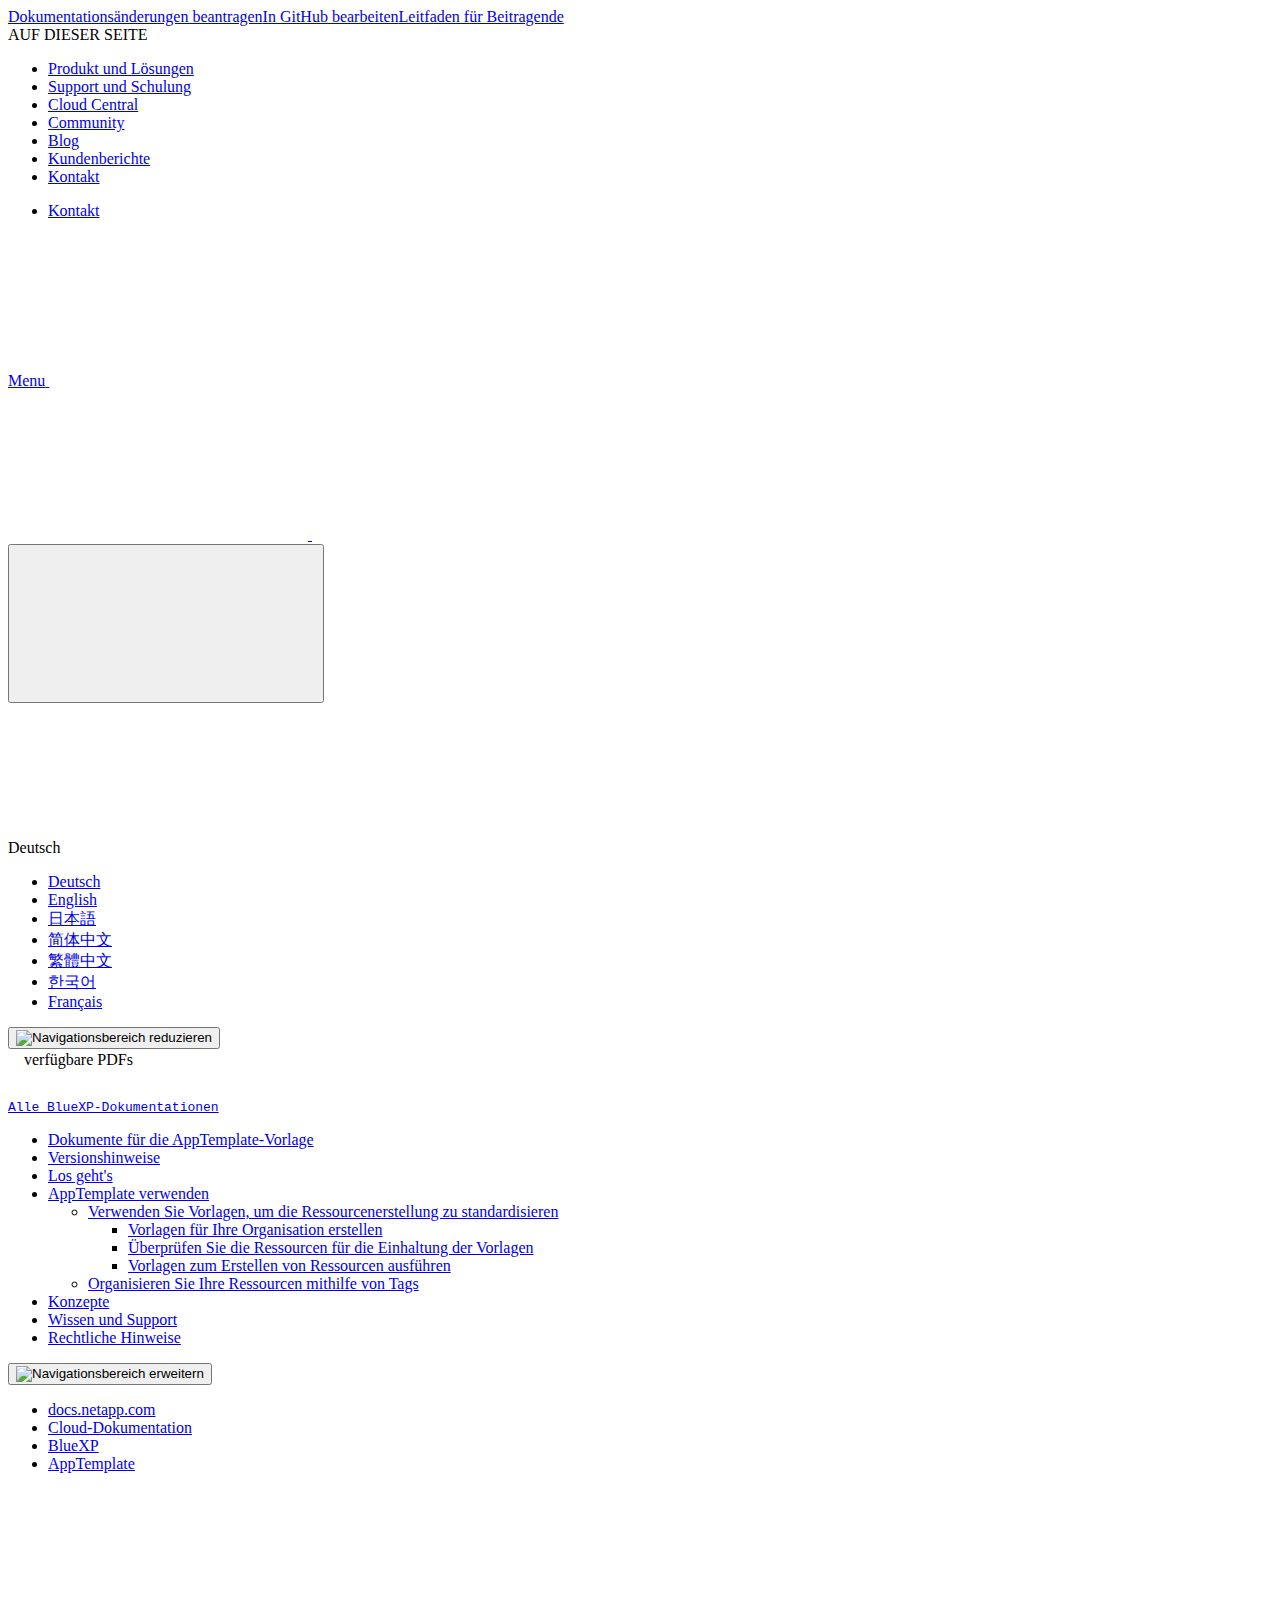
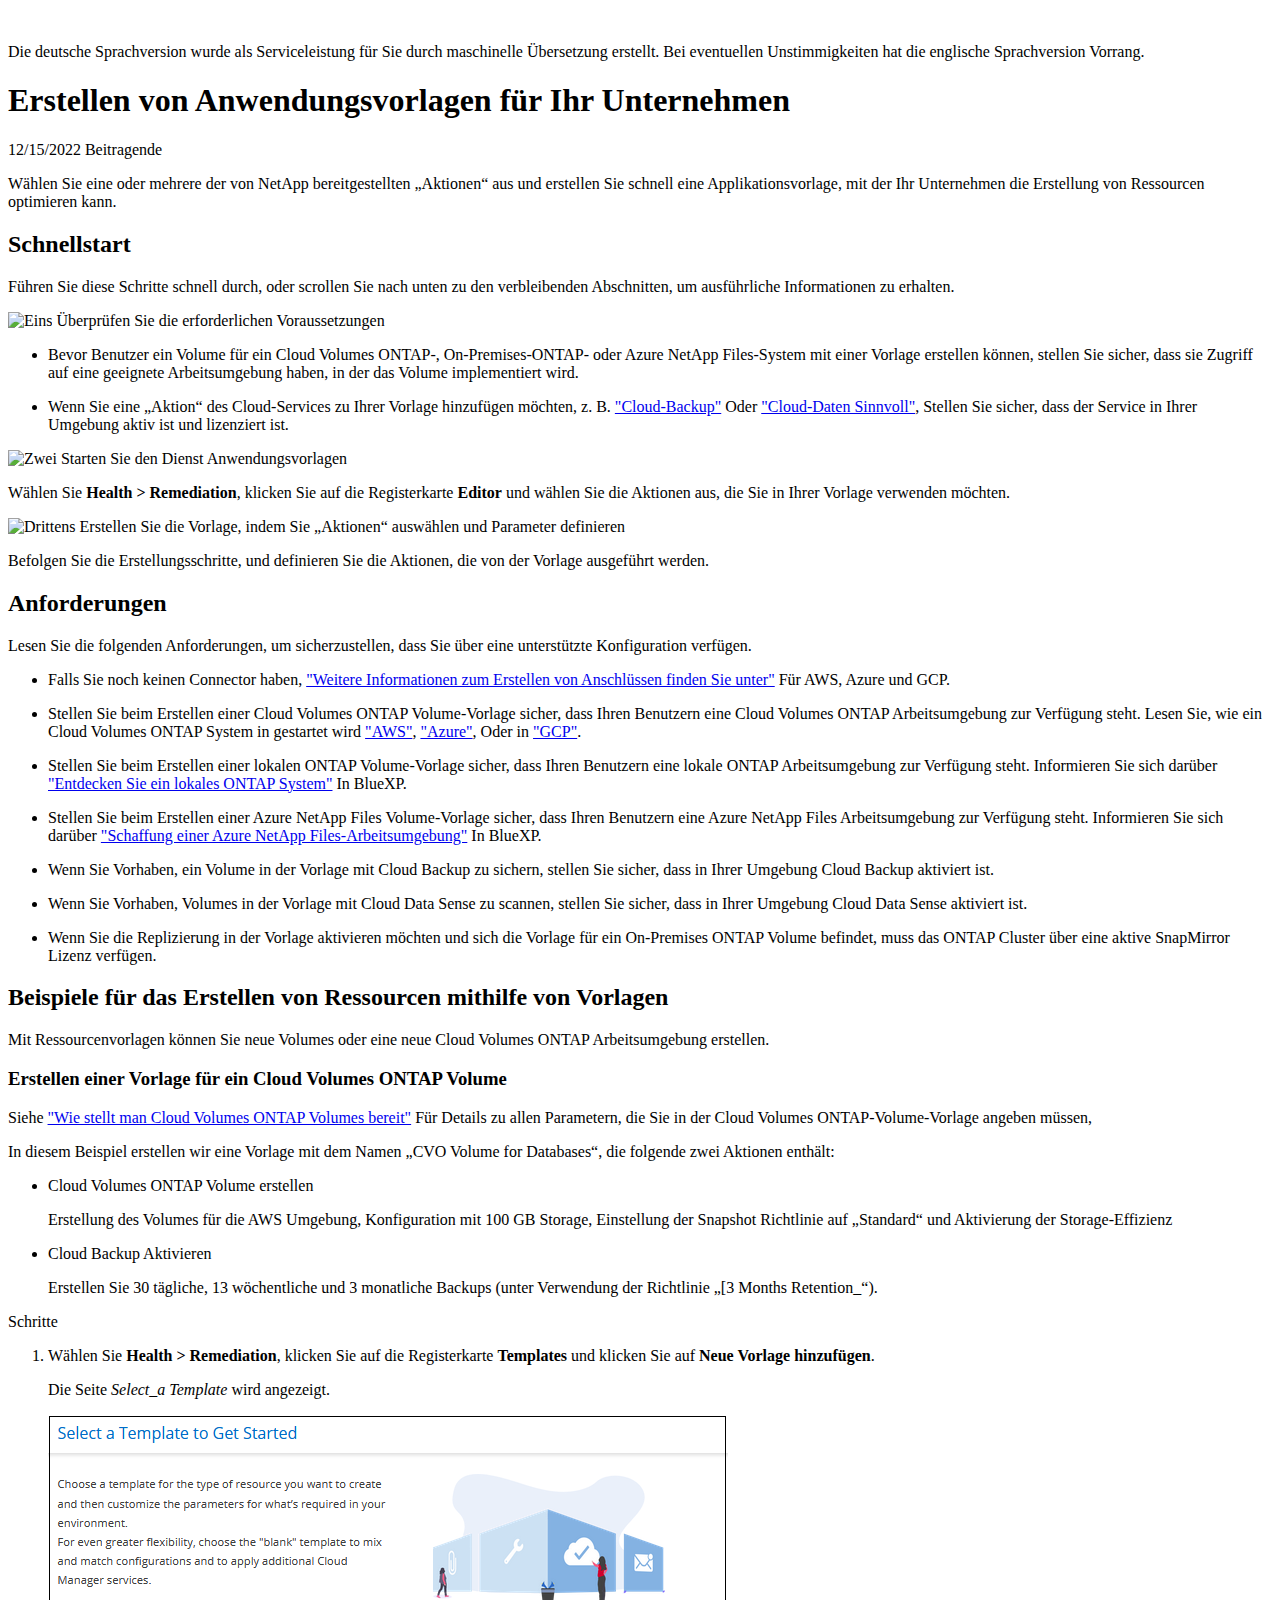
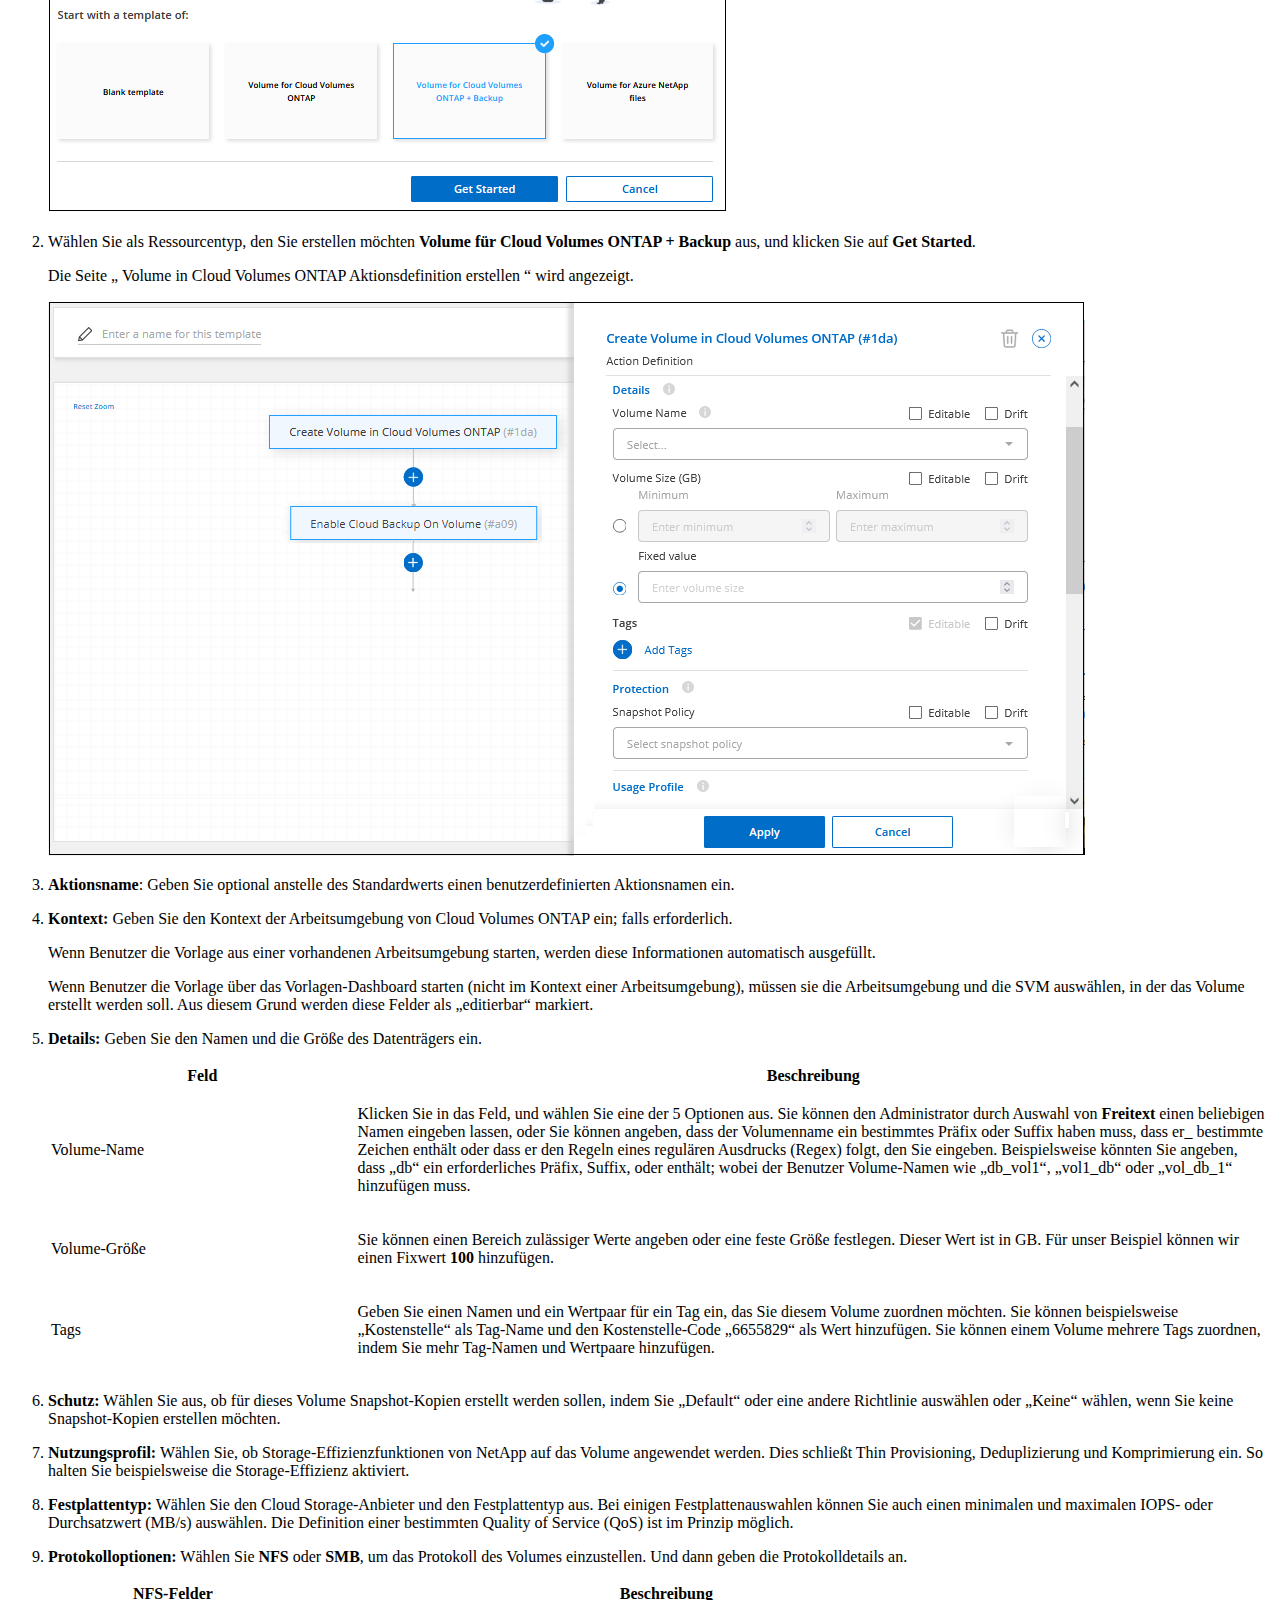
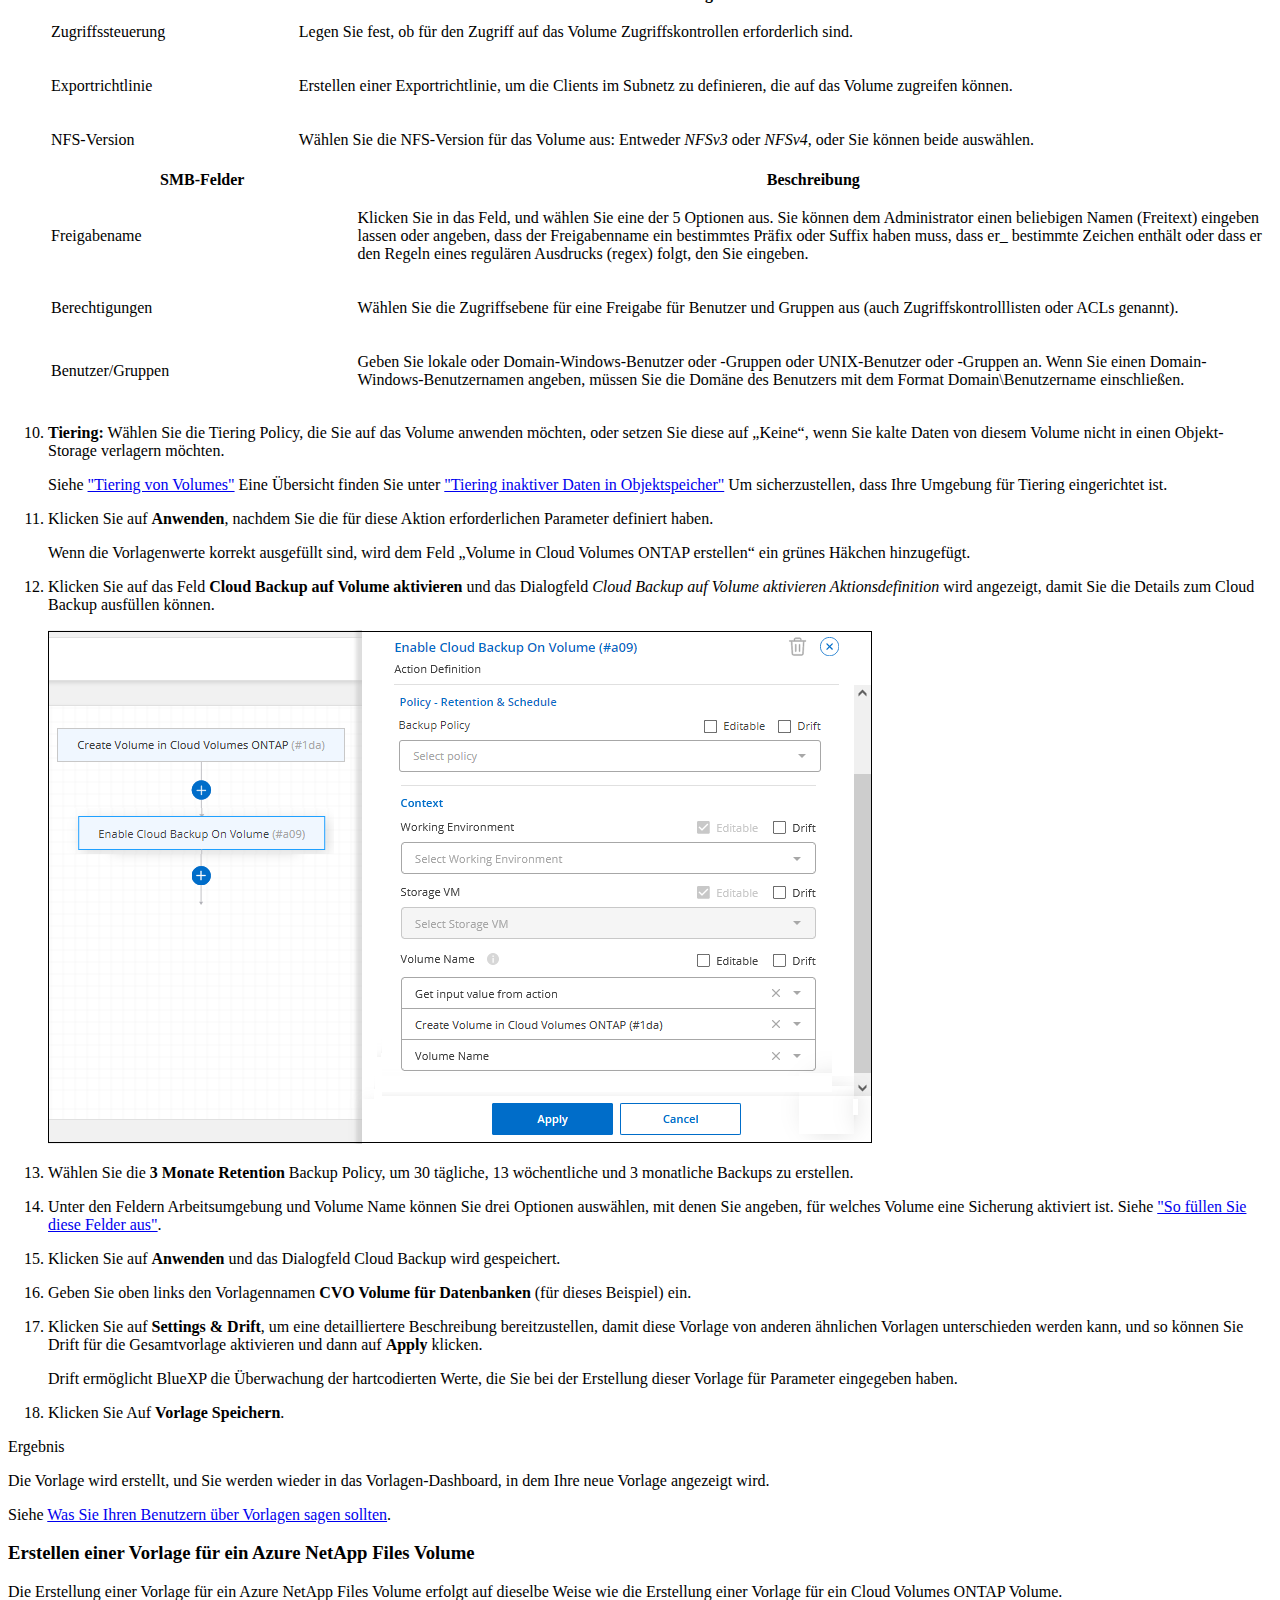
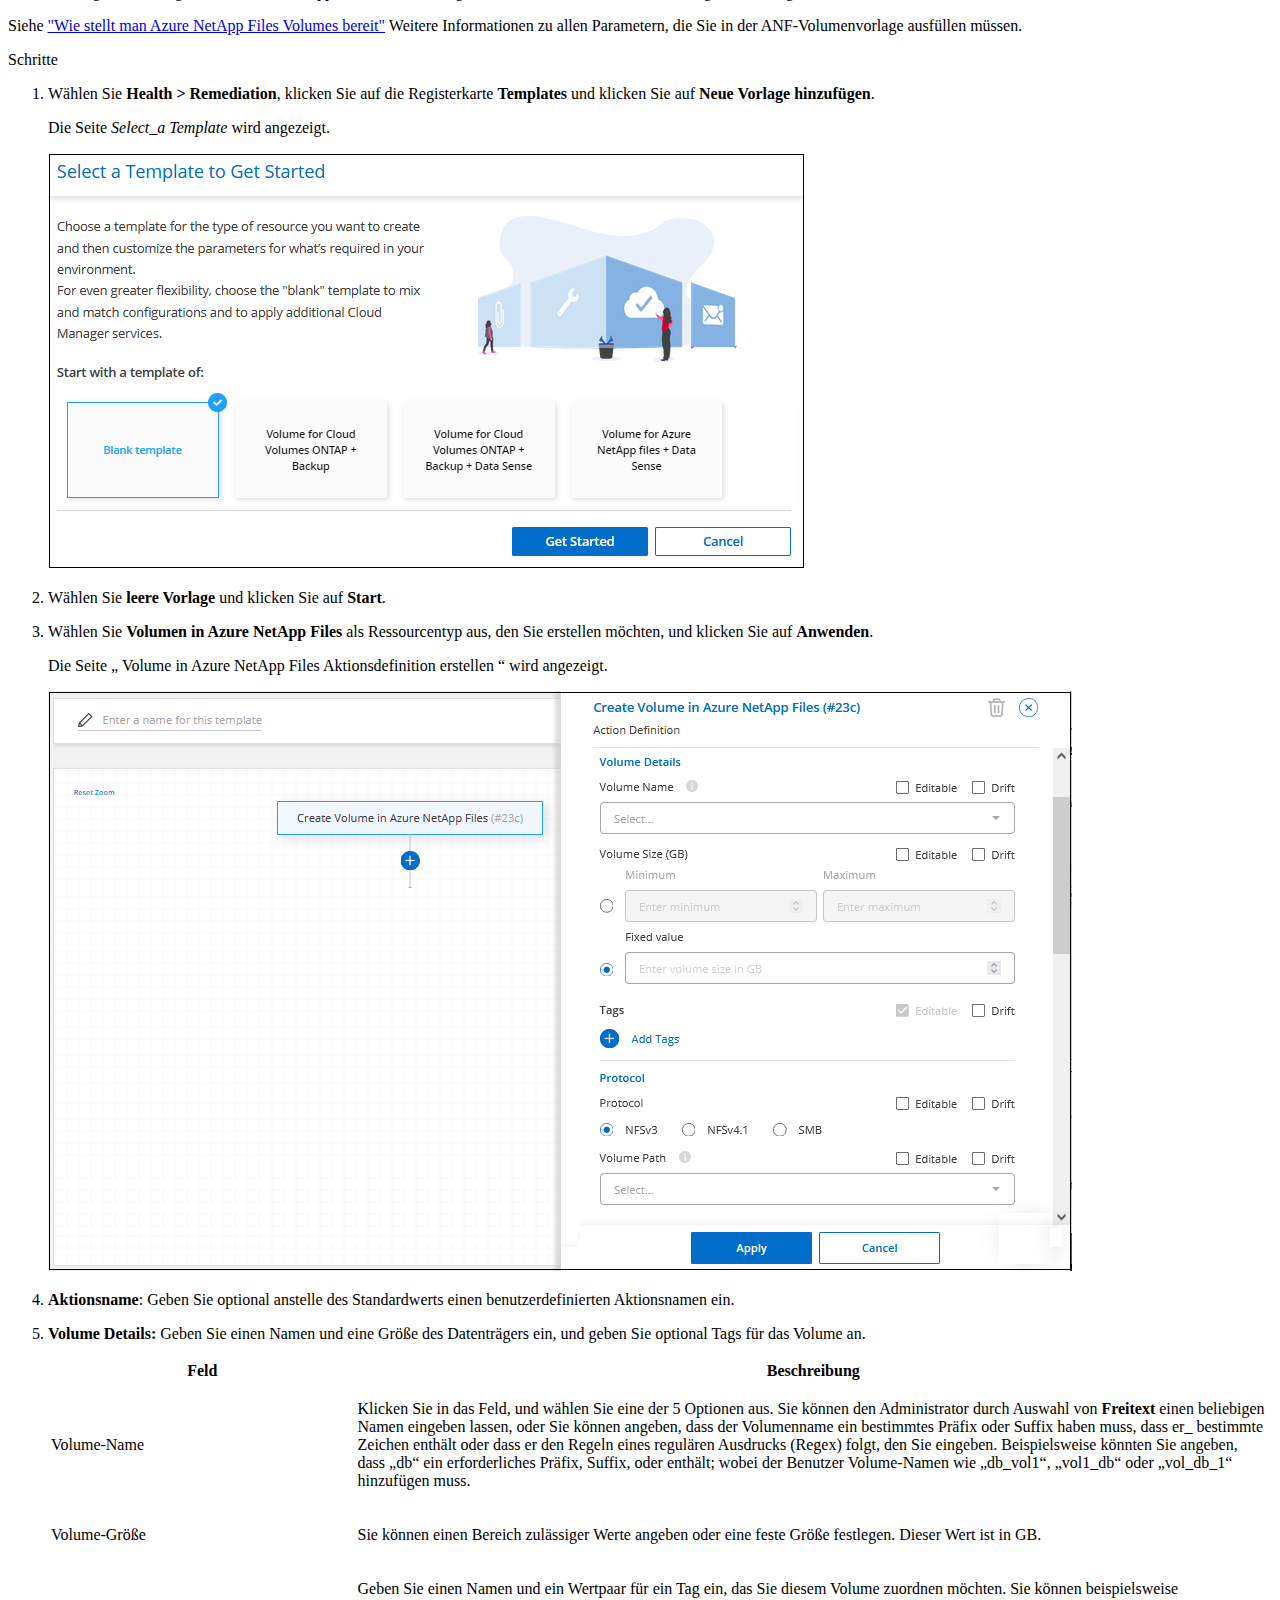
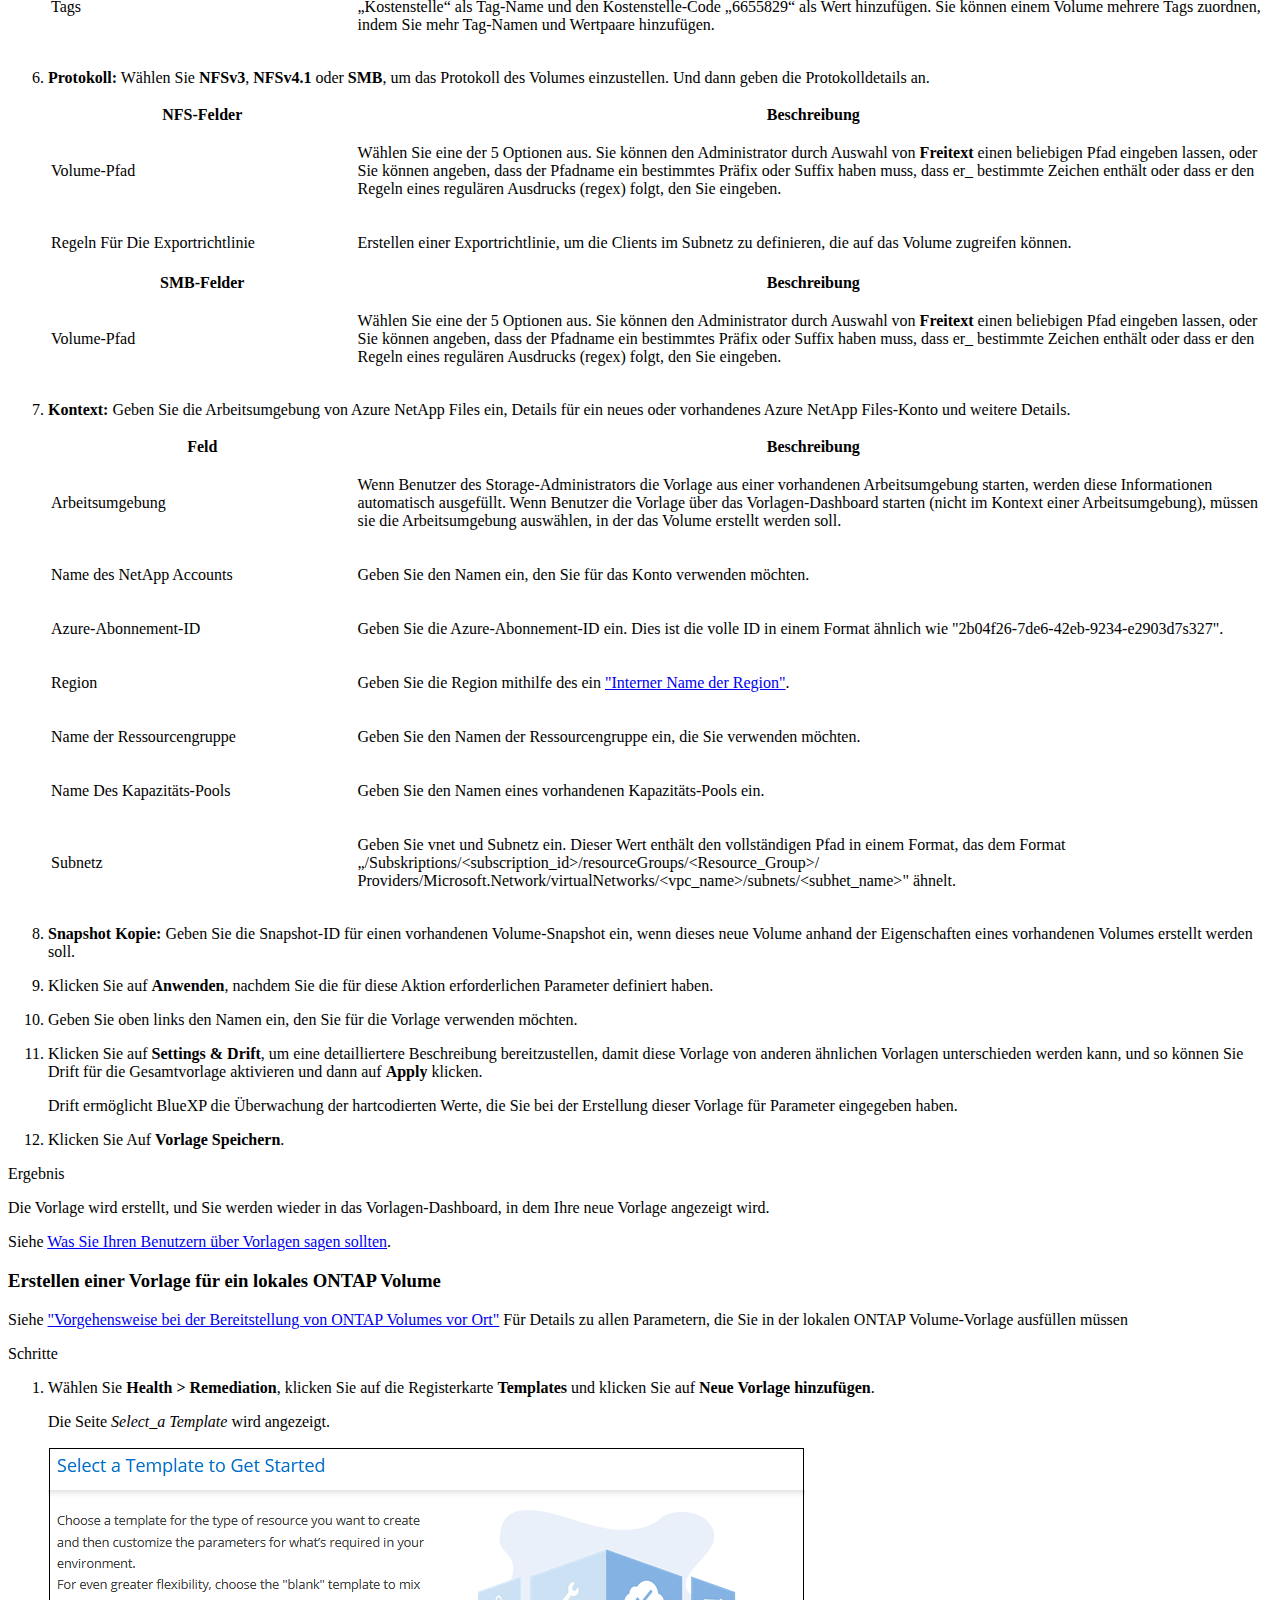
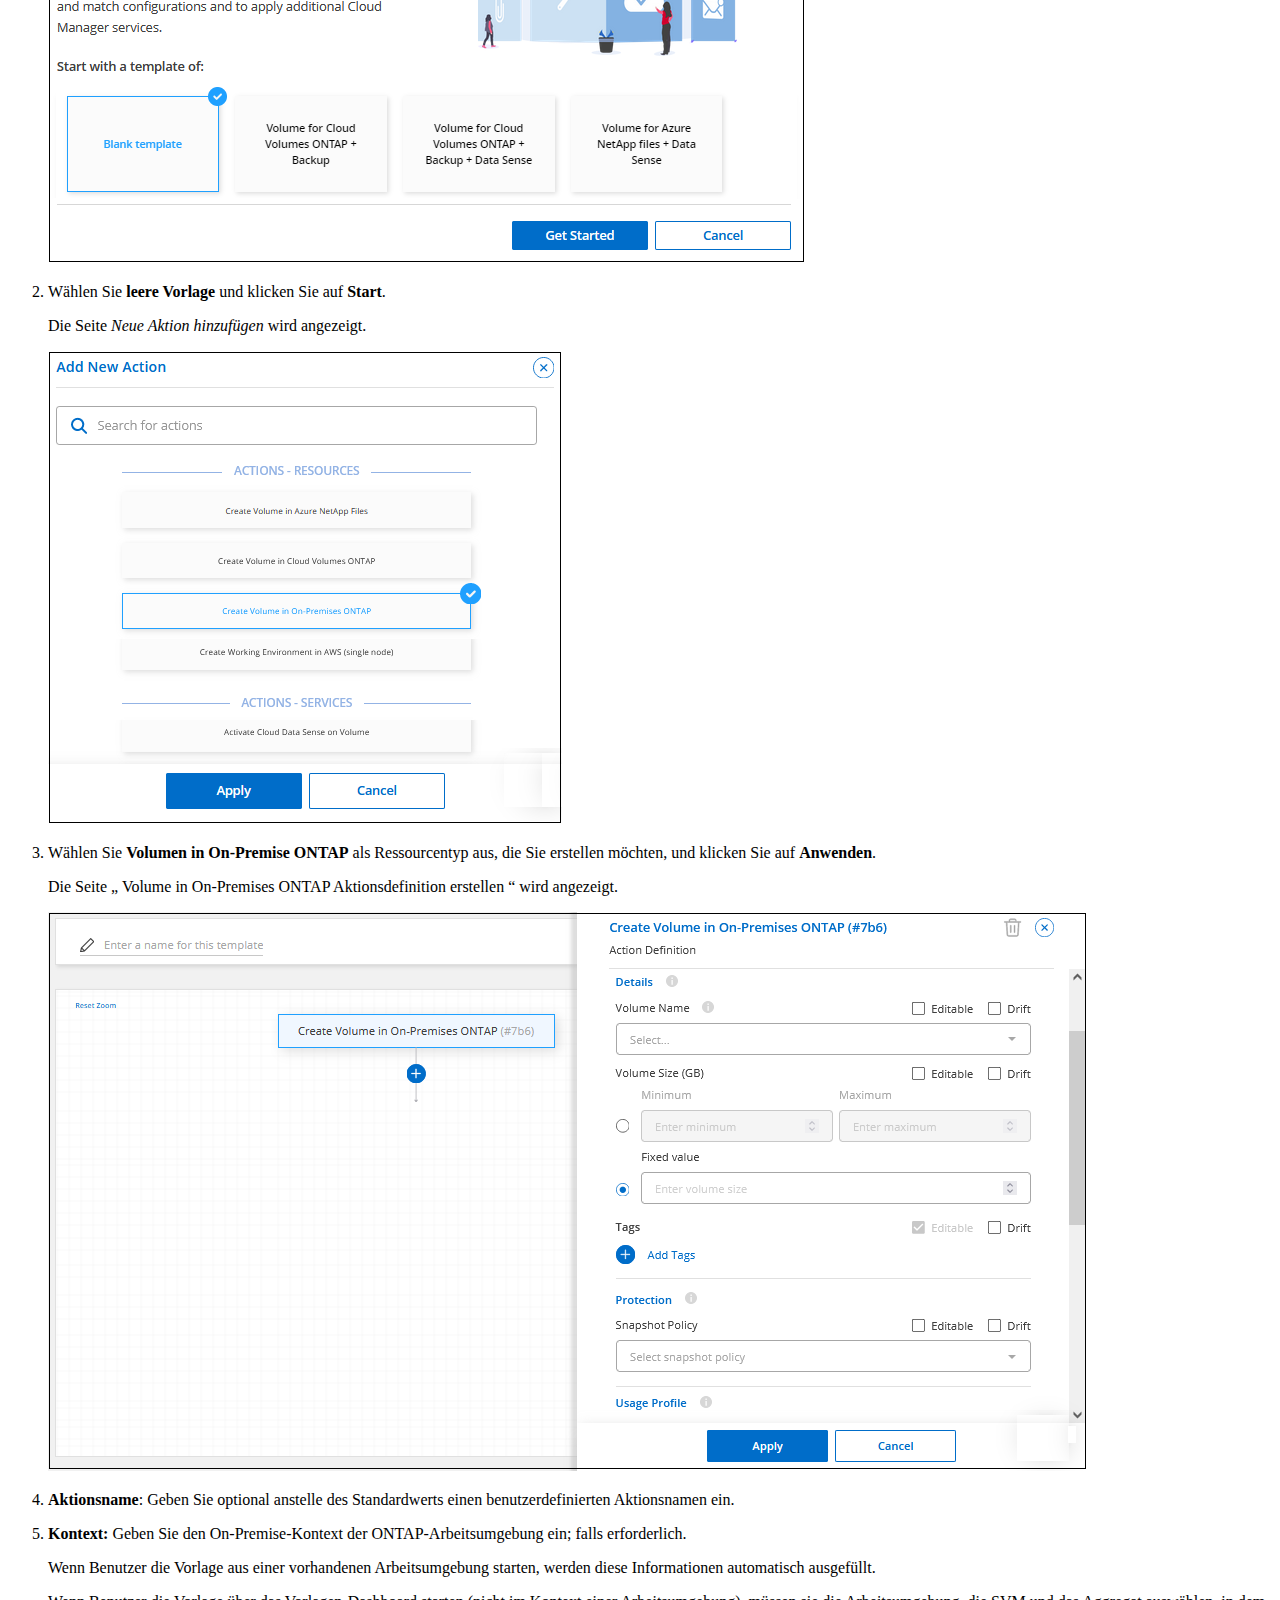
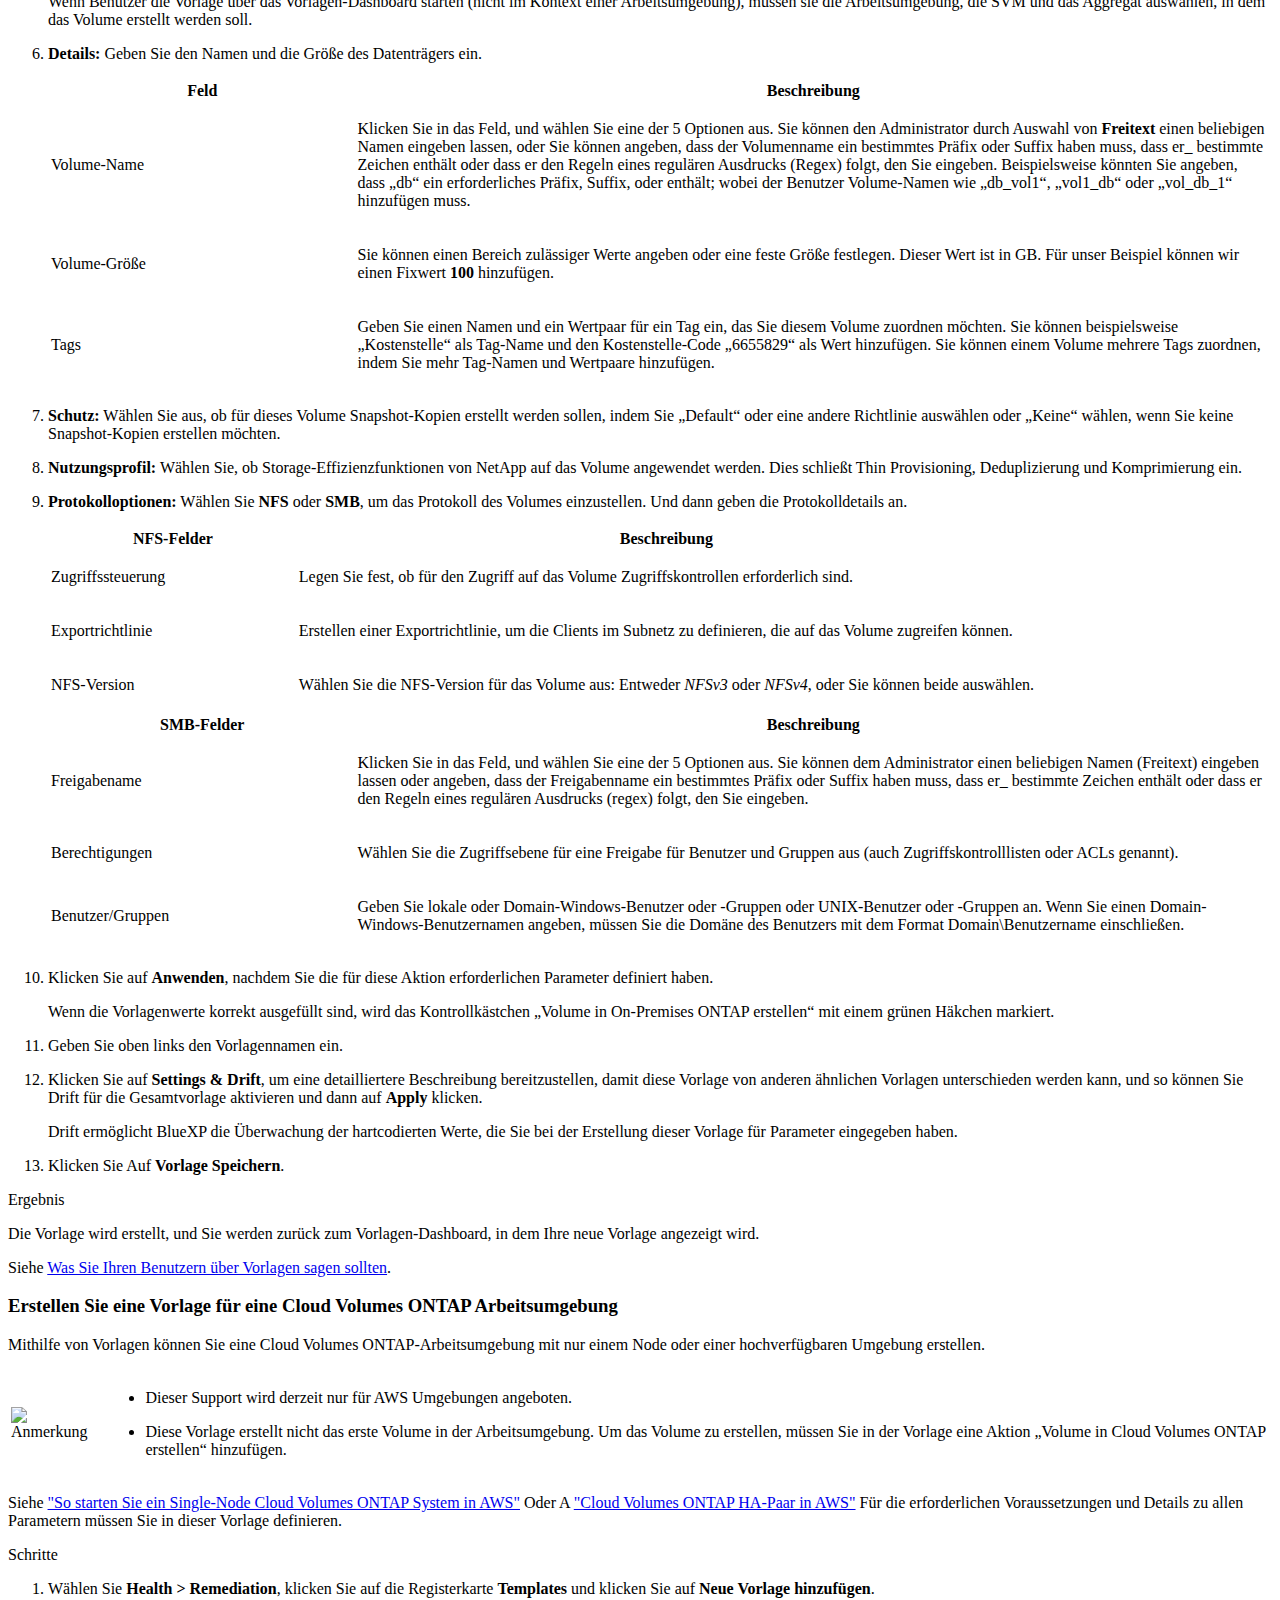
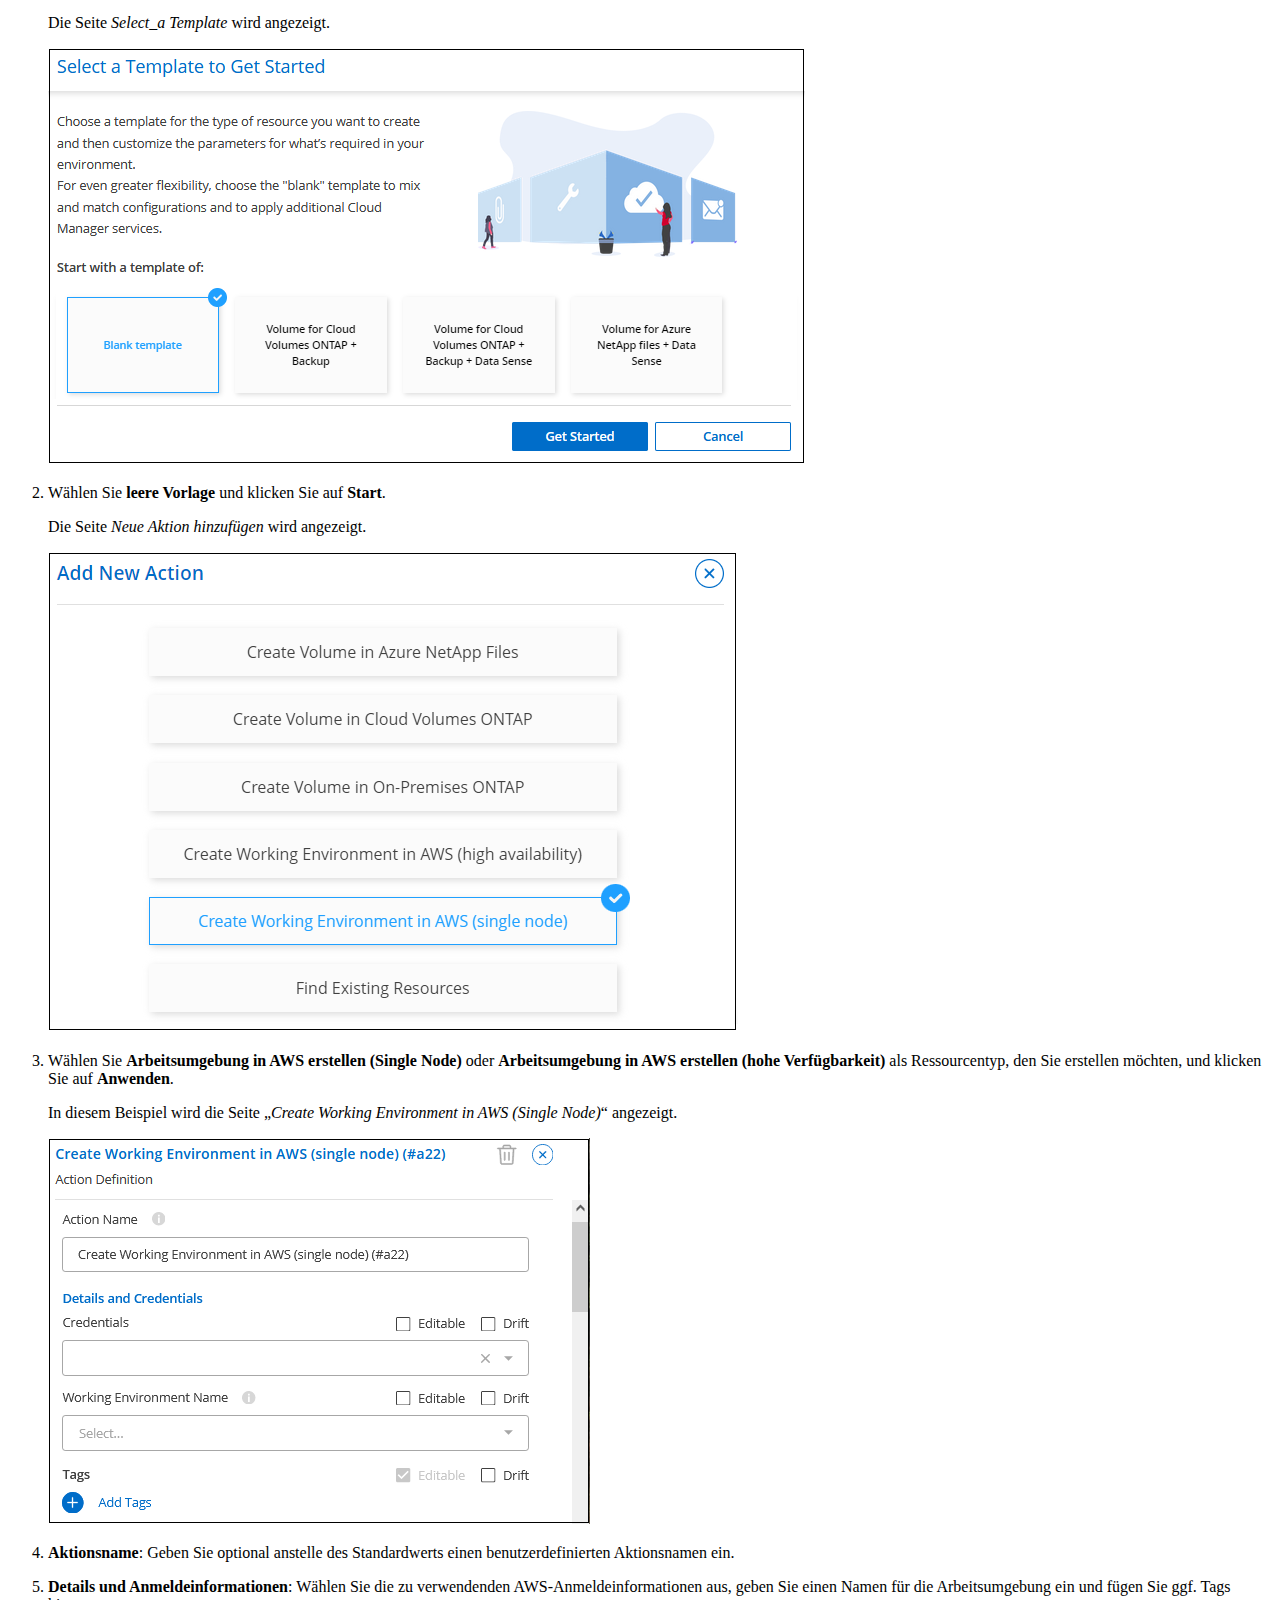
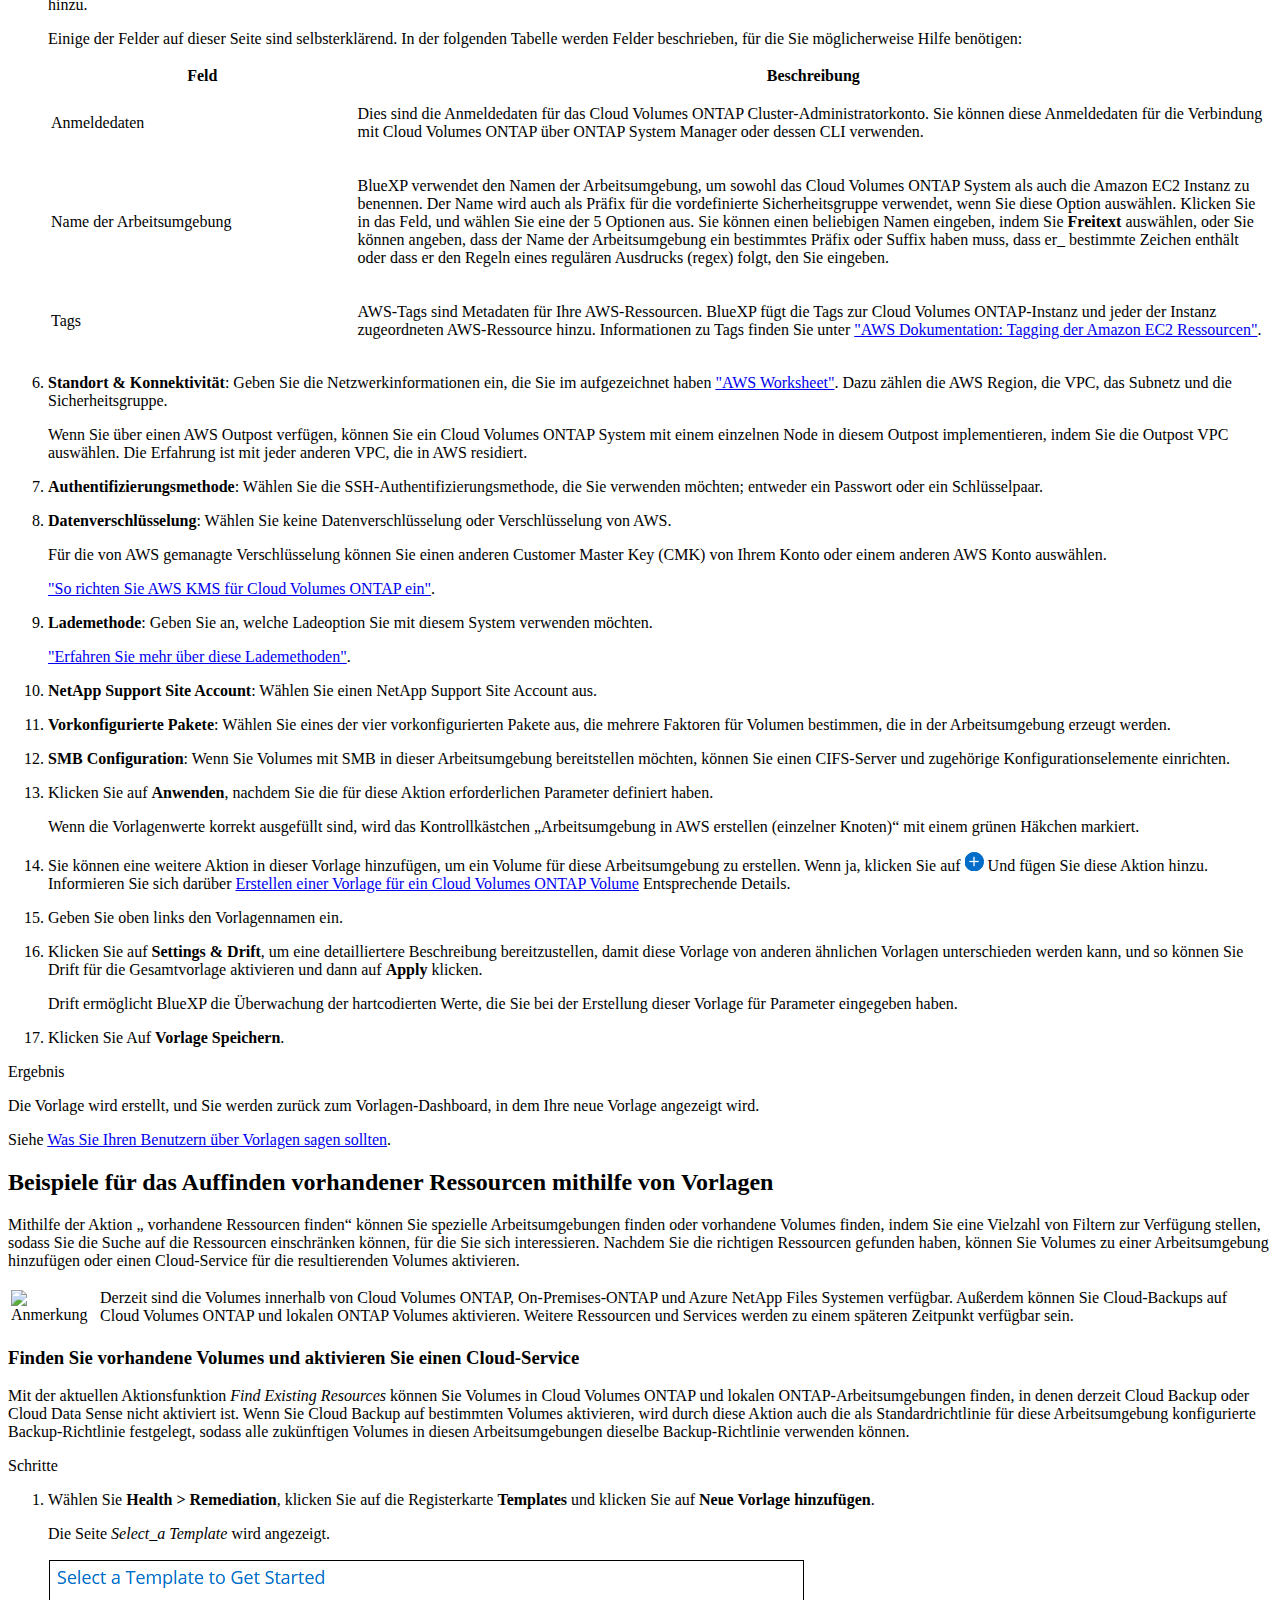
==== commit 41673d2a: "Deploying to gh-pages from  @ 0c2d268a671134c67069b76d3db93f8aa420f122 🚀" ====
--- a/task-define-templates.html
+++ b/task-define-templates.html
@@ -763,7 +763,7 @@
 <p class="page-details">
   
     
-    <time datetime="2022-11-17 06:43:54 +0000">11/17/2022</time>
+    <time datetime="2022-12-15 15:06:30 +0000">12/15/2022</time>
     
   
 
@@ -786,21 +786,27 @@
 <div class="paragraph">
 <p>Führen Sie diese Schritte schnell durch, oder scrollen Sie nach unten zu den verbleibenden Abschnitten, um ausführliche Informationen zu erhalten.</p>
 </div>
-<div class="ulist">
-<div class="title">&lt;span class=„image“&gt;&lt;img src="<a href="https://raw.githubusercontent.com/NetAppDocs/common/main/media/number-1.png"" class="bare">https://raw.githubusercontent.com/NetAppDocs/common/main/media/number-1.png"</a> alt=„One“&gt;&lt;/span&gt; erforderliche Voraussetzungen prüfen</div>
+<div class="ulist quick-margin-list">
+<div class="title"><span class="image"><img src="https://raw.githubusercontent.com/NetAppDocs/common/main/media/number-1.png" alt="Eins"></span> Überprüfen Sie die erforderlichen Voraussetzungen</div>
 <ul>
 <li>
 <p>Bevor Benutzer ein Volume für ein Cloud Volumes ONTAP-, On-Premises-ONTAP- oder Azure NetApp Files-System mit einer Vorlage erstellen können, stellen Sie sicher, dass sie Zugriff auf eine geeignete Arbeitsumgebung haben, in der das Volume implementiert wird.</p>
 </li>
+</ul>
+</div>
+<div class="ulist quick-margin-list">
+<ul>
 <li>
 <p>Wenn Sie eine „Aktion“ des Cloud-Services zu Ihrer Vorlage hinzufügen möchten, z. B. <a href="https://docs.netapp.com/us-en/cloud-manager-backup-restore/concept-backup-to-cloud.html" target="_blank" rel="noopener">"Cloud-Backup"</a> Oder <a href="https://docs.netapp.com/us-en/cloud-manager-data-sense/concept-cloud-compliance.html" target="_blank" rel="noopener">"Cloud-Daten Sinnvoll"</a>, Stellen Sie sicher, dass der Service in Ihrer Umgebung aktiv ist und lizenziert ist.</p>
 </li>
 </ul>
 </div>
 <div class="paragraph quick-margin-para">
+<div class="title"><span class="image"><img src="https://raw.githubusercontent.com/NetAppDocs/common/main/media/number-2.png" alt="Zwei"></span> Starten Sie den Dienst Anwendungsvorlagen</div>
 <p>Wählen Sie <strong>Health &gt; Remediation</strong>, klicken Sie auf die Registerkarte <strong>Editor</strong> und wählen Sie die Aktionen aus, die Sie in Ihrer Vorlage verwenden möchten.</p>
 </div>
 <div class="paragraph quick-margin-para">
+<div class="title"><span class="image"><img src="https://raw.githubusercontent.com/NetAppDocs/common/main/media/number-3.png" alt="Drittens"></span> Erstellen Sie die Vorlage, indem Sie „Aktionen“ auswählen und Parameter definieren</div>
 <p>Befolgen Sie die Erstellungsschritte, und definieren Sie die Aktionen, die von der Vorlage ausgeführt werden.</p>
 </div>
 </div>
@@ -1036,10 +1042,11 @@
 </ol>
 </div>
 <div class="paragraph">
+<div class="title">Ergebnis</div>
 <p>Die Vorlage wird erstellt, und Sie werden wieder in das Vorlagen-Dashboard, in dem Ihre neue Vorlage angezeigt wird.</p>
 </div>
 <div class="paragraph">
-<p>Siehe  to do after you have created the template,Was Sie Ihren Benutzern über Vorlagen sagen sollten.</p>
+<p>Siehe <a href="#was-nach-der-erstellung-der-vorlage-zu-tun-ist">Was Sie Ihren Benutzern über Vorlagen sagen sollten</a>.</p>
 </div>
 </div>
 <div class="sect2">
@@ -1215,10 +1222,11 @@
 </ol>
 </div>
 <div class="paragraph">
+<div class="title">Ergebnis</div>
 <p>Die Vorlage wird erstellt, und Sie werden wieder in das Vorlagen-Dashboard, in dem Ihre neue Vorlage angezeigt wird.</p>
 </div>
 <div class="paragraph">
-<p>Siehe  to do after you have created the template,Was Sie Ihren Benutzern über Vorlagen sagen sollten.</p>
+<p>Siehe <a href="#was-nach-der-erstellung-der-vorlage-zu-tun-ist">Was Sie Ihren Benutzern über Vorlagen sagen sollten</a>.</p>
 </div>
 </div>
 <div class="sect2">
@@ -1379,10 +1387,11 @@
 </ol>
 </div>
 <div class="paragraph">
+<div class="title">Ergebnis</div>
 <p>Die Vorlage wird erstellt, und Sie werden zurück zum Vorlagen-Dashboard, in dem Ihre neue Vorlage angezeigt wird.</p>
 </div>
 <div class="paragraph">
-<p>Siehe  to do after you have created the template,Was Sie Ihren Benutzern über Vorlagen sagen sollten.</p>
+<p>Siehe <a href="#was-nach-der-erstellung-der-vorlage-zu-tun-ist">Was Sie Ihren Benutzern über Vorlagen sagen sollten</a>.</p>
 </div>
 </div>
 <div class="sect2">
@@ -1519,7 +1528,7 @@
 </div>
 </li>
 <li>
-<p>Sie können eine weitere Aktion in dieser Vorlage hinzufügen, um ein Volume für diese Arbeitsumgebung zu erstellen. Wenn ja, klicken Sie auf <span class="image"><img src="./media/button_plus_sign_round.png" alt="Plus-Taste"></span> Und fügen Sie diese Aktion hinzu. Informieren Sie sich darüber  a template for a Cloud Volumes ONTAP volume,Erstellen einer Vorlage für ein Cloud Volumes ONTAP Volume Entsprechende Details.</p>
+<p>Sie können eine weitere Aktion in dieser Vorlage hinzufügen, um ein Volume für diese Arbeitsumgebung zu erstellen. Wenn ja, klicken Sie auf <span class="image"><img src="./media/button_plus_sign_round.png" alt="Plus-Taste"></span> Und fügen Sie diese Aktion hinzu. Informieren Sie sich darüber <a href="#erstellen-einer-vorlage-für-ein-cloud-volumes-ontap-volume">Erstellen einer Vorlage für ein Cloud Volumes ONTAP Volume</a> Entsprechende Details.</p>
 </li>
 <li>
 <p>Geben Sie oben links den Vorlagennamen ein.</p>
@@ -1536,10 +1545,11 @@
 </ol>
 </div>
 <div class="paragraph">
+<div class="title">Ergebnis</div>
 <p>Die Vorlage wird erstellt, und Sie werden zurück zum Vorlagen-Dashboard, in dem Ihre neue Vorlage angezeigt wird.</p>
 </div>
 <div class="paragraph">
-<p>Siehe  to do after you have created the template,Was Sie Ihren Benutzern über Vorlagen sagen sollten.</p>
+<p>Siehe <a href="#was-nach-der-erstellung-der-vorlage-zu-tun-ist">Was Sie Ihren Benutzern über Vorlagen sagen sollten</a>.</p>
 </div>
 </div>
 </div>
@@ -1662,7 +1672,7 @@
 </div>
 </li>
 <li>
-<p>Jetzt können Sie die Backup-Kriterien wie unter beschrieben definieren  Backup functionality to a volume,Hinzufügen von Backup-Funktionen zu einem Volume Damit die Vorlage die richtige Backup-Richtlinie auf die von Ihnen ausgewählten Volumes in der Aktion „<em>Find Existing Resources</em>“ anwendet.</p>
+<p>Jetzt können Sie die Backup-Kriterien wie unter beschrieben definieren <a href="#hinzufügen-von-backup-funktionen-zu-einem-volume">Hinzufügen von Backup-Funktionen zu einem Volume</a> Damit die Vorlage die richtige Backup-Richtlinie auf die von Ihnen ausgewählten Volumes in der Aktion „<em>Find Existing Resources</em>“ anwendet.</p>
 </li>
 <li>
 <p>Klicken Sie auf <strong>Anwenden</strong>, um die Anpassung zu speichern, die Sie bei der Aktion „Backup“ vorgenommen haben, und klicken Sie anschließend auf <strong>Vorlage speichern</strong>, wenn Sie fertig sind.</p>
@@ -1670,10 +1680,11 @@
 </ol>
 </div>
 <div class="paragraph">
+<div class="title">Ergebnis</div>
 <p>Die Vorlage wird erstellt, und Sie werden zurück zum Vorlagen-Dashboard, in dem Ihre neue Vorlage angezeigt wird.</p>
 </div>
 <div class="paragraph">
-<p>Siehe  to do after you have created the template,Was Sie Ihren Benutzern über Vorlagen sagen sollten.</p>
+<p>Siehe <a href="#was-nach-der-erstellung-der-vorlage-zu-tun-ist">Was Sie Ihren Benutzern über Vorlagen sagen sollten</a>.</p>
 </div>
 </div>
 <div class="sect2">
@@ -1735,10 +1746,11 @@
 </ol>
 </div>
 <div class="paragraph">
+<div class="title">Ergebnis</div>
 <p>Die Vorlage wird erstellt, und Sie werden zurück zum Vorlagen-Dashboard, in dem Ihre neue Vorlage angezeigt wird.</p>
 </div>
 <div class="paragraph">
-<p>Siehe  to do after you have created the template,Was Sie Ihren Benutzern über Vorlagen sagen sollten.</p>
+<p>Siehe <a href="#was-nach-der-erstellung-der-vorlage-zu-tun-ist">Was Sie Ihren Benutzern über Vorlagen sagen sollten</a>.</p>
 </div>
 </div>
 </div>
